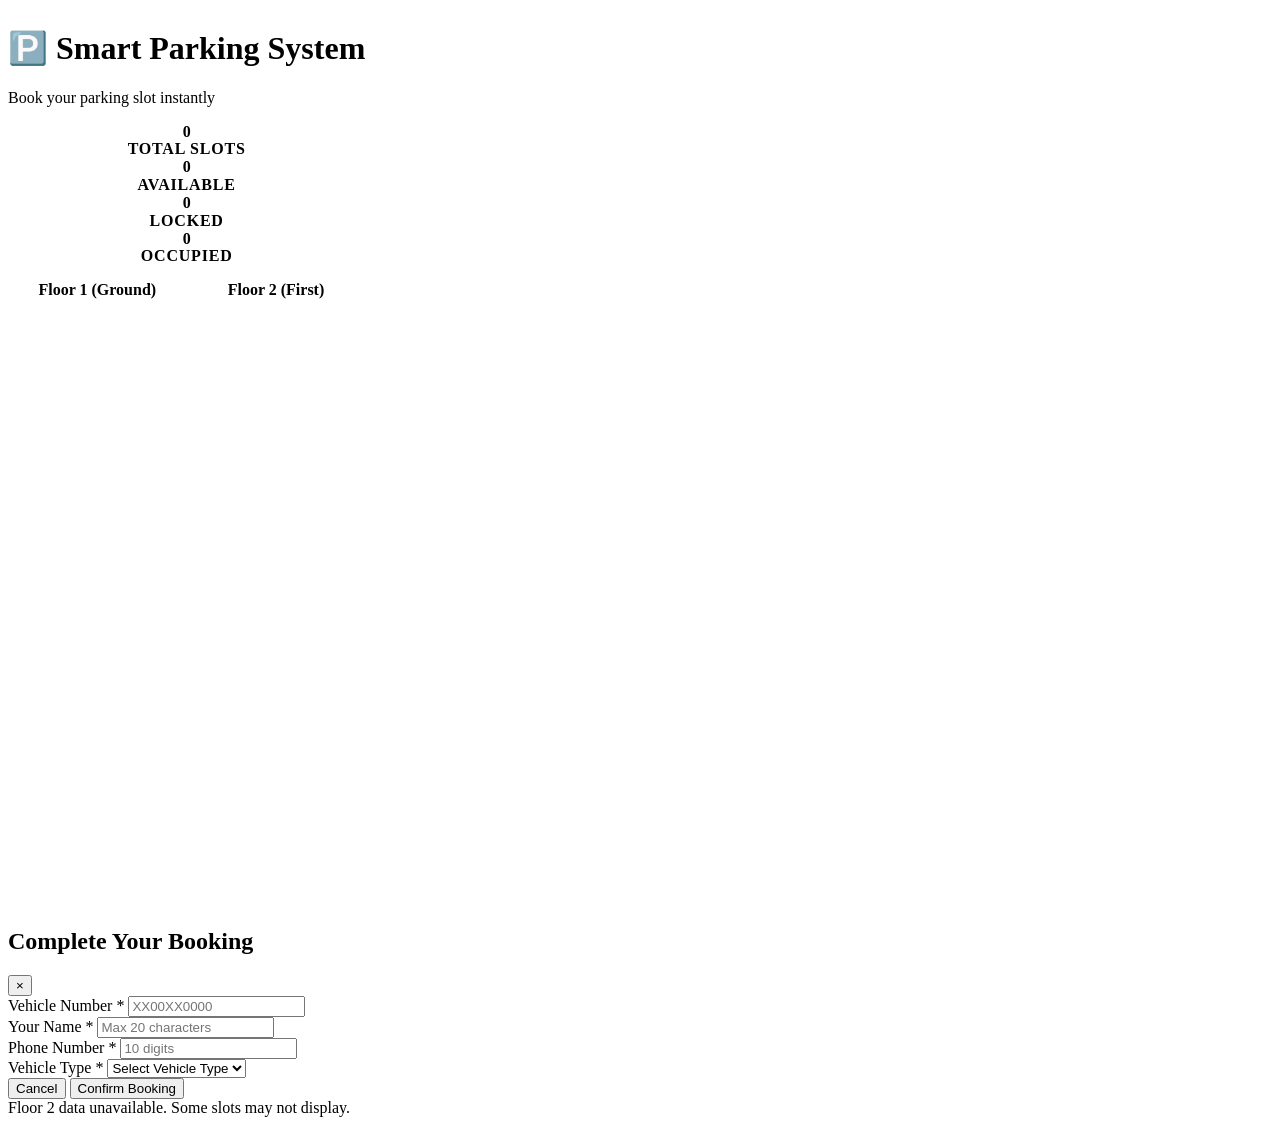
==== src/main/resources/static/index.html @ 09093481 "Feat: Added new features" ====
<!DOCTYPE html>







<html lang="en">







<head>







    <meta charset="UTF-8">







    <meta name="viewport" content="width=device-width, initial-scale=1.0">







    <title>Smart Parking System</title>







    <link rel="stylesheet" href="/styles/design-system.css">







    <style>







        /* Page-specific styles only */







        .main-container {







            display: flex;







            min-height: 100vh;







            background: var(--bg-primary);







        }







        







        .parking-grid {

            display: grid;

            grid-template-columns: repeat(auto-fit, minmax(70px, 1fr));

            gap: var(--space-2);

            padding: var(--space-4);

            background: var(--bg-secondary);

            border: 1px solid var(--border-primary);

            border-radius: var(--radius-md);

            margin-bottom: var(--space-4);

        }







        







        .parking-slot {

            aspect-ratio: 1;

            border: 1px solid var(--border-primary);

            border-radius: var(--radius-sm);

            display: flex;

            flex-direction: column;

            align-items: center;

            justify-content: center;

            cursor: pointer;

            transition: border-color var(--transition-fast);

            position: relative;

            background: var(--bg-secondary);

            padding: var(--space-1);

        }

        

        .parking-slot:hover {

            border-color: var(--accent-primary);

        }

        

        .parking-slot.available:hover {

            background: var(--bg-secondary);

        }

        

        .parking-slot.booked {

            border-color: #DC2626;

            color: #7F1D1D;

            background: #FEF2F2;

            cursor: not-allowed;

            font-weight: 600;

        }

        

        .parking-slot.booked .slot-number {

            color: #991B1B;

            font-weight: 700;

        }

        

        .parking-slot.booked .slot-status {

            color: #DC2626;

            font-weight: 600;

        }

        

        .parking-slot.locked {

            border-color: var(--badge-locked-border);

            color: var(--badge-locked-text);

            background: var(--badge-locked-bg);

            cursor: not-allowed;

        }

        

        .slot-number {

            font-size: 12px;

            font-weight: 600;

            line-height: 1;

            margin-bottom: 2px;

        }

        







        .slot-status {

            font-size: 9px;

            text-transform: uppercase;

            letter-spacing: 0.05em;

            line-height: 1;

        }







        







        .lock-timer {







            position: absolute;







            top: var(--space-1);







            right: var(--space-1);







            background: var(--status-locked-bg);







            color: var(--status-locked-text);







            padding: var(--space-1) var(--space-2);







            border-radius: var(--radius-sm);







            font-size: 10px;







            font-weight: 600;







        }







        




            border-radius: var(--radius-md);







            width: fit-content;







        }







        







        .floor-tab {







            padding: var(--space-3) var(--space-5);







            background: transparent;







            border: none;







            border-radius: var(--radius-sm);







            cursor: pointer;







            font-size: var(--font-size-sm);







            font-weight: 500;







            color: var(--text-tertiary);







            transition: var(--transition-fast);







        }







        







        .floor-tab:hover {







            color: var(--text-primary);







            background: var(--bg-secondary);







        }







        







        .floor-tab.active {

            background: var(--bg-secondary);

            color: var(--text-primary);

            border: 1px solid var(--border-secondary);

            box-shadow: var(--shadow-sm);

        }







        







        .floors-container {
            display: flex;
            gap: var(--space-8);
            margin-bottom: var(--space-6);
            padding: var(--space-2);
            background: var(--bg-tertiary);
            border-radius: var(--radius-md);
        }

        .floor-section {
            flex: 1;
        }

        .floor-title {
            text-align: center;
            margin-bottom: var(--space-4);
            color: var(--text-primary);
            font-size: var(--font-size-lg);
            font-weight: 600;
        }

        .skeleton-slot {
            aspect-ratio: 1;
            border: 1px solid var(--border-primary);
            border-radius: var(--radius-sm);
            background: linear-gradient(90deg, #f0f0f0 25%, #e0e0e0 50%, #f0f0f0 75%);
            background-size: 200% 100%;
            animation: skeleton-loading 1.5s infinite;
            display: flex;
            align-items: center;
            justify-content: center;
        }

        .skeleton-content {
            width: 60%;
            height: 8px;
            background: rgba(255, 255, 255, 0.8);
            border-radius: 4px;
        }

        @keyframes skeleton-loading {
            0% { background-position: 200% 0; }
            100% { background-position: -200% 0; }
        }

        .stats-row {





            display: grid;







            grid-template-columns: repeat(auto-fit, minmax(200px, 1fr));







            gap: var(--space-4);







            margin-bottom: var(--space-6);







        }







        







        .stat-card {







            background: var(--bg-secondary);







            border: 1px solid var(--border-primary);







            border-radius: var(--radius-md);







            padding: var(--space-6);







            text-align: center;







            transition: var(--transition-base);







            box-shadow: var(--shadow-sm);







        }







        







        .stat-card:hover {







            transform: translateY(-1px);







            box-shadow: var(--shadow-md);







        }







        







        .stat-value {







            font-size: var(--font-size-3xl);







            font-weight: 700;







            color: var(--accent-primary);







            margin-bottom: var(--space-2);







            line-height: 1.1;







        }







        







        .stat-label {







            font-size: var(--font-size-sm);







            color: var(--text-tertiary);







            text-transform: uppercase;







            letter-spacing: 0.05em;







            font-weight: 600;







        }







    </style>







</head>







<body>







    <!-- Progress Bar -->







    <div class="progress-bar" id="progressBar" style="display: none;">







        <div class="progress-bar-fill" id="progressBarFill"></div>







    </div>















    <div class="main-container">







        <!-- Main Content Area -->







        <main class="main-content-full">







            <!-- Page Header -->







            <div class="page-header">







                <h1 class="page-title">🅿️ Smart Parking System</h1>







                <p class="page-subtitle">Book your parking slot instantly</p>







            </div>















            <!-- Statistics Row -->







            <div class="stats-row">







                <div class="stat-card">







                    <div class="stat-value" id="totalSlots">200</div>







                    <div class="stat-label">Total Slots</div>







                </div>







                <div class="stat-card">







                    <div class="stat-value" id="availableSlots">0</div>







                    <div class="stat-label">Available</div>







                </div>







                <div class="stat-card">







                    <div class="stat-value" id="lockedSlots">0</div>







                    <div class="stat-label">Locked</div>







                </div>







                <div class="stat-card">







                    <div class="stat-value" id="occupiedSlots">0</div>







                    <div class="stat-label">Occupied</div>







                </div>







            </div>















            <!-- Two-Floor Layout -->
            <div class="floors-container">
                <!-- Floor 1 Section -->
                <div class="floor-section">
                    <h3 class="floor-title">Floor 1 (Ground)</h3>
                    <div class="parking-grid" id="parkingGridFloor1">
                        <!-- Parking slots will be dynamically generated -->
                    </div>
                </div>
                
                <!-- Floor 2 Section -->
                <div class="floor-section">
                    <h3 class="floor-title">Floor 2 (First)</h3>
                    <div class="parking-grid" id="parkingGridFloor2">
                        <!-- Parking slots will be dynamically generated -->
                    </div>
                </div>
            </div>


            </div>







        </main>







    </div>















    <!-- Modal Overlay -->







    <div class="modal-overlay" id="overlay">







        <div class="modal">







            <div class="modal-header">







                <h2 class="modal-title">Complete Your Booking</h2>







                <button class="modal-close" onclick="closeBookingForm()">&times;</button>







            </div>







            <div class="modal-body">







                <form id="bookingFormElement">







                    <div class="form-group">







                        <label for="vehicleNumber" class="form-label">Vehicle Number *</label>







                        <input type="text" id="vehicleNumber" name="vehicleNumber" class="form-input" placeholder="XX00XX0000" required>







                        <div class="error-message" id="vehicleNumberError"></div>







                    </div>







                    







                    <div class="form-group">







                        <label for="customerName" class="form-label">Your Name *</label>







                        <input type="text" id="customerName" name="customerName" class="form-input" placeholder="Max 20 characters" required>







                        <div class="error-message" id="customerNameError"></div>







                    </div>







                    







                    <div class="form-group">







                        <label for="phoneNumber" class="form-label">Phone Number *</label>







                        <input type="text" id="phoneNumber" name="phoneNumber" class="form-input" placeholder="10 digits" required>







                        <div class="error-message" id="phoneNumberError"></div>







                    </div>







                    







                    <div class="form-group">







                        <label for="vehicleType" class="form-label">Vehicle Type *</label>







                        <select id="vehicleType" name="vehicleType" class="form-input" required>







                            <option value="">Select Vehicle Type</option>







                            <option value="CAR">Car</option>







                            <option value="BIKE">Bike</option>







                            <option value="SUV">SUV</option>







                            <option value="VAN">Van</option>







                        </select>







                        <div class="error-message" id="vehicleTypeError"></div>







                    </div>







                </form>







            </div>







            <div class="modal-footer">







                <button type="button" class="btn btn-secondary" onclick="closeBookingForm()">Cancel</button>







                <button type="submit" class="btn btn-primary" form="bookingFormElement">Confirm Booking</button>







            </div>







        </div>







    </div>















    <!-- Notification -->







    <div class="notification" id="notification"></div>















    <script>







        class ParkingSystem {







            constructor() {







                this.currentFloor = 1;







                this.selectedSlot = null;







                this.slots = [];







                this.lockTimers = {};







                // Check if in view mode (from exit page)



                const urlParams = new URLSearchParams(window.location.search);



                this.viewMode = urlParams.get('viewMode') === 'true' || sessionStorage.getItem('fromExitPage') === 'true';







                // Clear the fromExitPage flag after reading it



                if (sessionStorage.getItem('fromExitPage') === 'true') {



                    sessionStorage.removeItem('fromExitPage');



                }















                this.init();



            }















            init() {







                // View mode banner removed - slots are now viewable without banner
                // if (this.viewMode) {
                //     this.showViewModeBanner();
                // }














                this.setupEventListeners();



                this.loadParkingSlots();



                this.startAutoRefresh();



            }















            showViewModeBanner() {



                // Create view mode banner



                const banner = document.createElement('div');



                banner.id = 'viewModeBanner';



                banner.className = 'view-mode-banner';



                banner.innerHTML = `



                    <div class="view-mode-content">



                        <i class="fas fa-eye"></i>



                        <span><strong>View Mode</strong> - You can only view slot statuses. Booking is disabled.</span>



                    </div>



                `;















                // Insert banner at the top of the page



                const mainContainer = document.querySelector('.main-container');



                if (mainContainer) {



                    mainContainer.insertBefore(banner, mainContainer.firstChild);



                }















                // Add view mode styles if not already added



                if (!document.getElementById('viewModeStyles')) {



                    const style = document.createElement('style');



                    style.id = 'viewModeStyles';



                    style.textContent = `



                        .view-mode-banner {



                            background: linear-gradient(135deg, #FEF3C7 0%, #FDE68A 100%);



                            border-bottom: 2px solid #F59E0B;



                            padding: 12px 24px;



                            position: sticky;



                            top: 0;



                            z-index: 100;



                        }



                        .view-mode-content {



                            display: flex;



                            align-items: center;



                            justify-content: center;



                            gap: 12px;



                            max-width: 1200px;



                            margin: 0 auto;



                            font-size: 14px;



                            color: #92400E;



                        }



                        .view-mode-content i {



                            font-size: 18px;



                        }



                        .btn-exit-return {



                            margin-left: auto;



                            padding: 6px 12px;



                            background: #F59E0B;



                            color: white;



                            border: none;



                            border-radius: 4px;



                            cursor: pointer;



                            font-size: 13px;



                            display: flex;



                            align-items: center;



                            gap: 6px;



                            transition: all 0.2s;



                        }



                        .btn-exit-return:hover {



                            background: #D97706;



                        }



                        .parking-slot.view-mode {



                            cursor: default !important;



                            pointer-events: none;



                        }



                        .parking-slot.view-mode::after {



                            content: '';



                            position: absolute;



                            top: 2px;



                            right: 2px;



                            width: 6px;



                            height: 6px;



                            background: #F59E0B;



                            border-radius: 50%;



                        }



                    `;



                    document.head.appendChild(style);



                }



            }















            setupEventListeners() {







                // Floor tabs







                document.querySelectorAll('.floor-tab').forEach(tab => {







                    tab.addEventListener('click', (e) => {







                        document.querySelectorAll('.floor-tab').forEach(t => t.classList.remove('active'));







                        e.target.classList.add('active');







                        this.currentFloor = parseInt(e.target.dataset.floor);







                        this.loadParkingSlots();







                    });







                });















                // Overlay click to close







                document.getElementById('overlay').addEventListener('click', (e) => {







                    if (e.target === e.currentTarget) {







                        this.closeBookingForm();







                    }







                });















                document.getElementById('bookingFormElement').addEventListener('submit', (e) => {







                    e.preventDefault();







                    this.submitBooking();







                });















                // Form validation







                ['vehicleNumber', 'customerName', 'phoneNumber'].forEach(fieldId => {







                    document.getElementById(fieldId).addEventListener('input', (e) => {







                        this.validateField(fieldId);







                    });







                });







            }











            async loadParkingSlots() {
                try {
                    this.showSkeletonLoader();
                    this.showProgressBar();

                    console.log('Loading parking slots for all floors...');
                    
                    // Load both floors with individual error handling for resilience
                    const results = await Promise.allSettled([
                        this.loadFloorData(1),
                        this.loadFloorData(2)
                    ]);

                    // Process results individually to handle partial failures
                    const floor1Data = results[0].status === 'fulfilled' ? results[0].value : [];
                    const floor2Data = results[1].status === 'fulfilled' ? results[1].value : [];

                    // Log any failures but continue with available data
                    if (results[0].status === 'rejected') {
                        console.error('Floor 1 loading failed:', results[0].reason);
                        this.showNotification('Floor 1 data unavailable. Some slots may not display.', 'warning');
                    }
                    if (results[1].status === 'rejected') {
                        console.error('Floor 2 loading failed:', results[1].reason);
                        this.showNotification('Floor 2 data unavailable. Some slots may not display.', 'warning');
                    }

                    // Combine data for statistics
                    this.slots = [...floor1Data, ...floor2Data];

                    // Render each floor separately (empty arrays will clear the grid)
                    this.renderFloor(floor1Data, 'parkingGridFloor1', 1);
                    this.renderFloor(floor2Data, 'parkingGridFloor2', 2);
                    
                    this.updateStats();
                    this.startLockTimers();

                } catch (error) {
                    console.error('Unexpected error loading parking slots:', error);
                    this.showNotification(`Error loading parking slots: ${error.message}`, 'error');
                } finally {
                    this.hideLoading();
                }
            }

            async loadFloorData(floor) {
                try {
                    const response = await fetch(`/api/parking-slots/floor/${floor}`);
                    
                    if (!response.ok) {
                        if (response.status === 429) {
                            // Rate limited - wait and retry once
                            console.log(`Rate limited for floor ${floor}, retrying...`);
                            await new Promise(resolve => setTimeout(resolve, 2000));
                            const retryResponse = await fetch(`/api/parking-slots/floor/${floor}`);
                            if (!retryResponse.ok) {
                                throw new Error(`HTTP error after retry! status: ${retryResponse.status}`);
                            }
                            return await retryResponse.json();
                        }
                        throw new Error(`HTTP error! status: ${response.status}`);
                    }

                    const data = await response.json();
                    console.log(`Floor ${floor} slots loaded:`, data.length);
                    return data;
                } catch (error) {
                    console.error(`Error loading floor ${floor}:`, error);
                    throw error;
                }
            }

            renderFloor(slots, gridId, floorNumber) {
                const grid = document.getElementById(gridId);
                if (!grid) {
                    console.error(`Grid element not found: ${gridId}`);
                    return;
                }

                grid.innerHTML = '';

                slots.forEach(slot => {
                    const slotElement = document.createElement('div');
                    slotElement.className = `parking-slot ${slot.status.toLowerCase()}`;
                    slotElement.dataset.slotId = slot.id;

                    let timerHtml = '';
                    if (slot.status === 'LOCKED' && slot.remainingLockSeconds > 0) {
                        timerHtml = `<div class="lock-timer">${Math.ceil(slot.remainingLockSeconds)}s</div>`;
                    }

                    // Only allow slot selection if NOT in view mode and slot is available
                    if (slot.status === 'AVAILABLE' && !this.viewMode) {
                        slotElement.addEventListener('click', () => this.selectSlot(slot));
                    }

                    
                    // Add view-mode class to all slots when in view mode (for visual indicator)
                    if (this.viewMode) {
                        slotElement.classList.add('view-mode');
                    }

                    // Add slot content to the slot element
                    slotElement.innerHTML = `
                        <div class="slot-id">${slot.slotId || slot.id}</div>
                        <div class="slot-status">${slot.status}</div>
                        ${timerHtml}
                    `;

                    grid.appendChild(slotElement);
                });
            }

            // Old renderParkingGrid method removed - now using renderFloor for two-floor layout

            updateStats() {





                const total = this.slots.length;







                const available = this.slots.filter(s => s.status === 'AVAILABLE').length;







                const locked = this.slots.filter(s => s.status === 'LOCKED').length;







                const occupied = this.slots.filter(s => s.status === 'OCCUPIED').length;















                document.getElementById('totalSlots').textContent = total;







                document.getElementById('availableSlots').textContent = available;







                document.getElementById('lockedSlots').textContent = locked;







                document.getElementById('occupiedSlots').textContent = occupied;







            }















            async selectSlot(slot) {







                try {







                    this.showLoading();







                    const response = await fetch(`/api/parking-slots/lock/${slot.id}`, {







                        method: 'POST'







                    });







                    if (!response.ok) {

                        const errorText = await response.text();

                        throw new Error(`HTTP error! status: ${response.status}, message: ${errorText}`);

                    }







                    const result = await response.json();















                    if (result.slotStatus === 'LOCKED') {







                        this.selectedSlot = slot;







                        this.showBookingForm();







                        this.showNotification('Slot locked! Please complete your booking within 2 minutes.', 'info');







                        







                        // Start countdown timer







                        this.startLockTimer(slot.id, 120);







                    } else {







                        this.showNotification(result.message || 'Unable to lock slot', 'error');







                    }







                    







                    this.loadParkingSlots();







                } catch (error) {







                    this.showNotification('Error locking slot', 'error');







                } finally {







                    this.hideLoading();







                }







            }








            startLockTimers() {
                // Start timers for all locked slots
                this.slots.forEach(slot => {
                    if (slot.status === 'LOCKED' && slot.remainingLockSeconds > 0) {
                        this.startLockTimer(slot.id, slot.remainingLockSeconds);
                    }
                });
            }

            startLockTimer(slotId, seconds) {







                if (this.lockTimers[slotId]) {







                    clearInterval(this.lockTimers[slotId]);







                }















                let remainingSeconds = seconds;







                this.lockTimers[slotId] = setInterval(() => {







                    remainingSeconds--;







                    const timerElement = document.querySelector(`[data-slot-id="${slotId}"] .lock-timer`);







                    if (timerElement) {







                        timerElement.textContent = `${remainingSeconds}s`;







                    }















                    if (remainingSeconds <= 0) {







                        clearInterval(this.lockTimers[slotId]);







                        delete this.lockTimers[slotId];







                        this.loadParkingSlots();







                        







                        if (this.selectedSlot && this.selectedSlot.id === slotId) {







                            this.closeBookingForm();







                            this.showNotification('Lock expired! Slot is now available.', 'info');







                        }







                    }







                }, 1000);







            }















            showBookingForm() {







                const overlay = document.getElementById('overlay');







                overlay.classList.add('open');







                document.getElementById('bookingFormElement').reset();







                this.clearValidationErrors();







            }















            closeBookingForm() {







                const overlay = document.getElementById('overlay');







                overlay.classList.remove('open');







                this.selectedSlot = null;







                this.clearValidationErrors();







            }















            validateField(fieldId) {







                const field = document.getElementById(fieldId);







                const errorElement = document.getElementById(`${fieldId}Error`);







                let isValid = true;







                let errorMessage = '';















                switch(fieldId) {







                    case 'vehicleNumber':







                        const value = field.value.toUpperCase();







                        if (!value) {







                            errorMessage = 'Vehicle number is required';







                            isValid = false;







                        } else if (!/^[A-Z]{2}[0-9]{2}[A-Z]{2}[0-9]{4}$/.test(value)) {







                            errorMessage = 'Format: XX00XX0000 (uppercase)';







                            isValid = false;







                        }







                        field.value = value;







                        break;







                    







                    case 'customerName':







                        if (!field.value) {







                            errorMessage = 'Name is required';







                            isValid = false;







                        } else if (field.value.length > 20) {







                            errorMessage = 'Maximum 20 characters';







                            isValid = false;







                        } else if (!/^[A-Za-z\s]+$/.test(field.value)) {







                            errorMessage = 'Only alphabets allowed';







                            isValid = false;







                        }







                        break;







                    







                    case 'phoneNumber':







                        if (!field.value) {







                            errorMessage = 'Phone number is required';







                            isValid = false;







                        } else if (!/^[0-9]{10}$/.test(field.value)) {







                            errorMessage = 'Exactly 10 digits required';







                            isValid = false;







                        }







                        break;







                }















                if (isValid) {







                    field.classList.remove('error');







                    errorElement.textContent = '';







                } else {







                    field.classList.add('error');







                    errorElement.textContent = errorMessage;







                }















                return isValid;







            }











            clearValidationErrors() {
                ['vehicleNumber', 'customerName', 'phoneNumber', 'vehicleType'].forEach(fieldId => {
                    document.getElementById(fieldId).classList.remove('error');
                    document.getElementById(`${fieldId}Error`).textContent = '';
                });


            }















            async submitBooking() {







                if (!this.validateForm()) {







                    return;







                }















                // Check if selected slot exists







                if (!this.selectedSlot || !this.selectedSlot.id) {







                    this.showNotification('No slot selected. Please select a slot first.', 'error');







                    return;







                }















                // Preserve slot data for the booking process







                const slotData = { ...this.selectedSlot };















                const bookingData = {







                    slotId: slotData.id,







                    vehicleNumber: document.getElementById('vehicleNumber').value.toUpperCase(),







                    customerName: document.getElementById('customerName').value,







                    phoneNumber: document.getElementById('phoneNumber').value,







                    vehicleType: document.getElementById('vehicleType').value







                };















                try {







                    this.showLoading();







                    console.log('Submitting booking:', bookingData);







                    const response = await fetch('/api/parking-slots/book', {







                        method: 'POST',







                        headers: {







                            'Content-Type': 'application/json'







                        },







                        body: JSON.stringify(bookingData)







                    });















                    console.log('Booking response status:', response.status);

                    

                    if (!response.ok) {

                        throw new Error(`HTTP error! status: ${response.status}`);

                    }

                    

                    const result = await response.json();







                    console.log('Booking result:', result);















                    if (result.bookingCode) {







                        this.showNotification(`Booking confirmed! Slot ${result.slotIdString || result.slotNumber} booked successfully.`, 'success', result.bookingCode, true);







                        this.closeBookingForm();

                        

                        // Notify exit page about new booking

                        this.notifyExitPage(result);

                        

                        // Reload slots to show updated status

                        try {

                            await this.loadParkingSlots();

                        } catch (loadError) {

                            console.warn('Error reloading slots after booking:', loadError);

                            // Don't show error to user since booking was successful

                        }







                        







                        // Clear lock timer







                        if (this.lockTimers[slotData.id]) {







                            clearInterval(this.lockTimers[slotData.id]);







                            delete this.lockTimers[slotData.id];







                        }







                    } else {







                        this.showNotification(result.message || 'Booking failed', 'error');







                    }







                } catch (error) {







                    console.error('Error submitting booking:', error);







                    this.showNotification(`Error submitting booking: ${error.message}`, 'error');







                } finally {







                    this.hideLoading();







                }







            }















            notifyExitPage(bookingResult) {

                // Send notification to exit page about new booking

                try {

                    const message = {

                        type: 'new_booking',

                        timestamp: Date.now(),

                        data: {

                            bookingCode: bookingResult.bookingCode,

                            vehicleNumber: bookingResult.vehicleNumber,

                            customerName: bookingResult.customerName,

                            slotNumber: bookingResult.slotNumber,

                            entryTime: bookingResult.entryTime

                        }

                    };

                    

                    // Use BroadcastChannel for real-time communication

                    const channel = new BroadcastChannel('parking_updates');

                    channel.postMessage(message);

                    channel.close();

                    console.log('Notified exit page about new booking:', message);

                    

                    // Also set localStorage as fallback

                    localStorage.setItem('newBooking', JSON.stringify({

                        ...message,

                        timestamp: Date.now()

                    }));

                    

                } catch (error) {

                    console.log('BroadcastChannel not supported, using localStorage only');

                    // Fallback to localStorage only

                    localStorage.setItem('newBooking', JSON.stringify({

                        type: 'new_booking',

                        timestamp: Date.now(),

                        data: {

                            bookingCode: bookingResult.bookingCode,

                            vehicleNumber: bookingResult.vehicleNumber,

                            customerName: bookingResult.customerName,

                            slotNumber: bookingResult.slotNumber,

                            entryTime: bookingResult.entryTime

                        }

                    }));

                }

            }















            validateForm() {







                const fields = ['vehicleNumber', 'customerName', 'phoneNumber'];







                let isValid = true;















                fields.forEach(fieldId => {







                    if (!this.validateField(fieldId)) {







                        isValid = false;







                    }







                });















                const vehicleType = document.getElementById('vehicleType').value;







                if (!vehicleType) {







                    document.getElementById('vehicleTypeError').textContent = 'Please select vehicle type';







                    isValid = false;







                } else {







                    document.getElementById('vehicleTypeError').textContent = '';







                }















                return isValid;







            }















            showNotification(message, type, bookingId = null, persistent = false) {







                const notification = document.getElementById('notification');







                







                if (type === 'success' && bookingId) {







                    notification.innerHTML = `







                        <div>${message}</div>







                        <div style="margin-top: 10px; display: flex; gap: 10px; align-items: center;">







                            <button onclick="window.downloadReceipt('${bookingId}')" style="padding: 8px 16px; background: #28a745; color: white; border: none; border-radius: 4px; cursor: pointer;">







                                📄 Download Receipt







                            </button>







                            ${persistent ? '<button onclick="window.closeNotification()" style="padding: 8px 16px; background: #dc3545; color: white; border: none; border-radius: 4px; cursor: pointer;">✖ Close</button>' : ''}







                        </div>







                    `;







                } else {







                    notification.innerHTML = `







                        <div>${message}</div>







                        ${persistent ? '<button class="close-notification-btn" style="margin-top: 10px; padding: 8px 16px; background: #dc3545; color: white; border: none; border-radius: 4px; cursor: pointer;">✖ Close</button>' : ''}







                    `;







                }







                







                notification.className = `notification ${type}`;







                notification.classList.add('show');
                
                // Add event listener for close button if present
                const closeBtn = notification.querySelector('.close-notification-btn');
                if (closeBtn) {
                    closeBtn.addEventListener('click', () => window.closeNotification());
                }







                







                // Only auto-hide if not persistent







                if (!persistent) {







                    setTimeout(() => {







                        notification.classList.remove('show');







                    }, 8000);







                }







            }















            showSkeletonLoader() {
                const grid1 = document.getElementById('parkingGridFloor1');
                const grid2 = document.getElementById('parkingGridFloor2');
                
                if (grid1) grid1.innerHTML = '';
                if (grid2) grid2.innerHTML = '';
                
                // Add skeleton loading animation for both floors
                [grid1, grid2].forEach(grid => {
                    if (grid) {
                        for (let i = 0; i < 10; i++) {
                            const skeleton = document.createElement('div');
                            skeleton.className = 'skeleton-slot';
                            skeleton.innerHTML = '<div class="skeleton-content"></div>';
                            grid.appendChild(skeleton);
                        }
                    }
                });


            }







            







            showProgressBar() {







                const progressBar = document.getElementById('progressBar');







                const progressFill = document.getElementById('progressBarFill');







                







                progressBar.style.display = 'block';







                progressFill.style.width = '0%';







                







                // Simulate progress







                let progress = 0;







                const interval = setInterval(() => {







                    progress += 10;







                    progressFill.style.width = progress + '%';







                    







                    if (progress >= 100) {







                        clearInterval(interval);







                    }







                }, 100);







            }







            







            hideProgressBar() {







                const progressBar = document.getElementById('progressBar');







                progressBar.style.display = 'none';







            }















            showLoading() {







                this.showSkeletonLoader();







                this.showProgressBar();







            }















            hideLoading() {







                this.hideProgressBar();







            }















            startAutoRefresh() {







                setInterval(() => {







                    this.loadParkingSlots();







                }, 10000); // Increased from 5 seconds to 10 seconds







            }







        }















        // Global functions







        window.downloadReceipt = function(bookingCode) {







            const link = document.createElement('a');







            link.href = `/receipt/download/${bookingCode}`;







            link.download = `receipt_${bookingCode}.txt`;







            document.body.appendChild(link);







            link.click();







            document.body.removeChild(link);







        };















        window.closeNotification = function() {







            const notification = document.getElementById('notification');







            notification.classList.remove('show');







        };















        // Initialize the parking system when DOM is loaded







        document.addEventListener('DOMContentLoaded', () => {







            window.parkingSystem = new ParkingSystem();







        });















        // Global function for modal close







        window.closeBookingForm = function() {







            if (window.parkingSystem) {







                window.parkingSystem.closeBookingForm();







            }







        }







    </script>







</body>







</html>
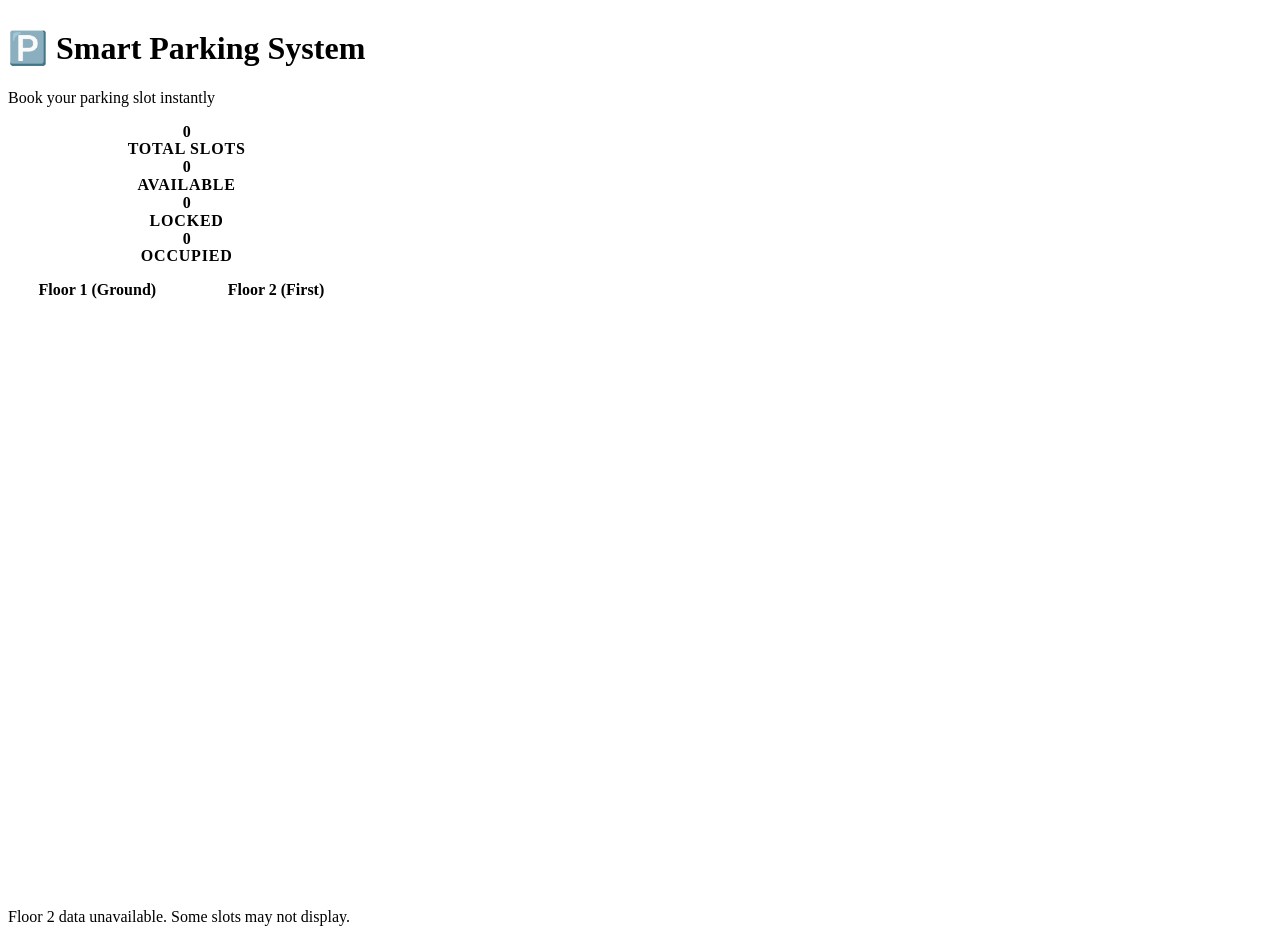
==== commit 697fcab6: "Scaled slots to 300" ====
--- a/src/main/resources/static/index.html
+++ b/src/main/resources/static/index.html
@@ -1,586 +1,115 @@
 <!DOCTYPE html>
-
-
-
-
-
-
-
 <html lang="en">
-
-
-
-
-
-
-
 <head>
-
-
-
-
-
-
-
     <meta charset="UTF-8">
-
-
-
-
-
-
-
     <meta name="viewport" content="width=device-width, initial-scale=1.0">
-
-
-
-
-
-
-
     <title>Smart Parking System</title>
-
-
-
-
-
-
-
     <link rel="stylesheet" href="/styles/design-system.css">
-
-
-
-
-
-
-
     <style>
-
-
-
-
-
-
-
         /* Page-specific styles only */
-
-
-
-
-
-
-
         .main-container {
-
-
-
-
-
-
-
             display: flex;
-
-
-
-
-
-
-
             min-height: 100vh;
-
-
-
-
-
-
-
             background: var(--bg-primary);
-
-
-
-
-
-
-
-        }
-
-
-
-
-
-
-
-        
-
-
-
-
-
-
-
+        }
         .parking-grid {
-
             display: grid;
-
             grid-template-columns: repeat(auto-fit, minmax(70px, 1fr));
-
             gap: var(--space-2);
-
             padding: var(--space-4);
-
             background: var(--bg-secondary);
-
             border: 1px solid var(--border-primary);
-
             border-radius: var(--radius-md);
-
             margin-bottom: var(--space-4);
-
-        }
-
-
-
-
-
-
-
-        
-
-
-
-
-
-
-
+        }
         .parking-slot {
-
             aspect-ratio: 1;
-
             border: 1px solid var(--border-primary);
-
             border-radius: var(--radius-sm);
-
             display: flex;
-
             flex-direction: column;
-
             align-items: center;
-
             justify-content: center;
-
             cursor: pointer;
-
             transition: border-color var(--transition-fast);
-
             position: relative;
-
             background: var(--bg-secondary);
-
             padding: var(--space-1);
-
-        }
-
-        
-
+        }
         .parking-slot:hover {
-
             border-color: var(--accent-primary);
-
-        }
-
-        
-
+        }
         .parking-slot.available:hover {
-
             background: var(--bg-secondary);
-
-        }
-
-        
-
+        }
         .parking-slot.booked {
-
             border-color: #DC2626;
-
             color: #7F1D1D;
-
             background: #FEF2F2;
-
             cursor: not-allowed;
-
             font-weight: 600;
-
-        }
-
-        
-
+        }
         .parking-slot.booked .slot-number {
-
             color: #991B1B;
-
             font-weight: 700;
-
-        }
-
-        
-
+        }
         .parking-slot.booked .slot-status {
-
             color: #DC2626;
-
             font-weight: 600;
-
-        }
-
-        
-
+        }
         .parking-slot.locked {
-
             border-color: var(--badge-locked-border);
-
             color: var(--badge-locked-text);
-
             background: var(--badge-locked-bg);
-
             cursor: not-allowed;
-
-        }
-
-        
-
+        }
         .slot-number {
-
             font-size: 12px;
-
             font-weight: 600;
-
             line-height: 1;
-
             margin-bottom: 2px;
-
-        }
-
-        
-
-
-
-
-
-
-
+        }
         .slot-status {
-
             font-size: 9px;
-
             text-transform: uppercase;
-
             letter-spacing: 0.05em;
-
             line-height: 1;
-
-        }
-
-
-
-
-
-
-
-        
-
-
-
-
-
-
-
+        }
         .lock-timer {
-
-
-
-
-
-
-
             position: absolute;
-
-
-
-
-
-
-
             top: var(--space-1);
-
-
-
-
-
-
-
             right: var(--space-1);
-
-
-
-
-
-
-
             background: var(--status-locked-bg);
-
-
-
-
-
-
-
             color: var(--status-locked-text);
-
-
-
-
-
-
-
             padding: var(--space-1) var(--space-2);
-
-
-
-
-
-
-
             border-radius: var(--radius-sm);
-
-
-
-
-
-
-
             font-size: 10px;
-
-
-
-
-
-
-
             font-weight: 600;
-
-
-
-
-
-
-
-        }
-
-
-
-
-
-
-
-        
-
-
-
-
+        }
             border-radius: var(--radius-md);
-
-
-
-
-
-
-
             width: fit-content;
-
-
-
-
-
-
-
-        }
-
-
-
-
-
-
-
-        
-
-
-
-
-
-
-
+        }
         .floor-tab {
-
-
-
-
-
-
-
             padding: var(--space-3) var(--space-5);
-
-
-
-
-
-
-
             background: transparent;
-
-
-
-
-
-
-
             border: none;
-
-
-
-
-
-
-
             border-radius: var(--radius-sm);
-
-
-
-
-
-
-
             cursor: pointer;
-
-
-
-
-
-
-
             font-size: var(--font-size-sm);
-
-
-
-
-
-
-
             font-weight: 500;
-
-
-
-
-
-
-
             color: var(--text-tertiary);
-
-
-
-
-
-
-
             transition: var(--transition-fast);
-
-
-
-
-
-
-
-        }
-
-
-
-
-
-
-
-        
-
-
-
-
-
-
-
+        }
         .floor-tab:hover {
-
-
-
-
-
-
-
             color: var(--text-primary);
-
-
-
-
-
-
-
             background: var(--bg-secondary);
-
-
-
-
-
-
-
-        }
-
-
-
-
-
-
-
-        
-
-
-
-
-
-
-
+        }
         .floor-tab.active {
-
             background: var(--bg-secondary);
-
             color: var(--text-primary);
-
             border: 1px solid var(--border-secondary);
-
             box-shadow: var(--shadow-sm);
-
-        }
-
-
-
-
-
-
-
-        
-
-
-
-
-
-
-
+        }
         .floors-container {
             display: flex;
             gap: var(--space-8);
@@ -589,11 +118,9 @@
             background: var(--bg-tertiary);
             border-radius: var(--radius-md);
         }
-
         .floor-section {
             flex: 1;
         }
-
         .floor-title {
             text-align: center;
             margin-bottom: var(--space-4);
@@ -601,7 +128,6 @@
             font-size: var(--font-size-lg);
             font-weight: 600;
         }
-
         .skeleton-slot {
             aspect-ratio: 1;
             border: 1px solid var(--border-primary);
@@ -613,609 +139,83 @@
             align-items: center;
             justify-content: center;
         }
-
         .skeleton-content {
             width: 60%;
             height: 8px;
             background: rgba(255, 255, 255, 0.8);
             border-radius: 4px;
         }
-
         @keyframes skeleton-loading {
             0% { background-position: 200% 0; }
             100% { background-position: -200% 0; }
         }
-
         .stats-row {
-
-
-
-
-
             display: grid;
-
-
-
-
-
-
-
             grid-template-columns: repeat(auto-fit, minmax(200px, 1fr));
-
-
-
-
-
-
-
             gap: var(--space-4);
-
-
-
-
-
-
-
             margin-bottom: var(--space-6);
-
-
-
-
-
-
-
-        }
-
-
-
-
-
-
-
-        
-
-
-
-
-
-
-
+        }
         .stat-card {
-
-
-
-
-
-
-
             background: var(--bg-secondary);
-
-
-
-
-
-
-
             border: 1px solid var(--border-primary);
-
-
-
-
-
-
-
             border-radius: var(--radius-md);
-
-
-
-
-
-
-
             padding: var(--space-6);
-
-
-
-
-
-
-
             text-align: center;
-
-
-
-
-
-
-
             transition: var(--transition-base);
-
-
-
-
-
-
-
             box-shadow: var(--shadow-sm);
-
-
-
-
-
-
-
-        }
-
-
-
-
-
-
-
-        
-
-
-
-
-
-
-
+        }
         .stat-card:hover {
-
-
-
-
-
-
-
             transform: translateY(-1px);
-
-
-
-
-
-
-
             box-shadow: var(--shadow-md);
-
-
-
-
-
-
-
-        }
-
-
-
-
-
-
-
-        
-
-
-
-
-
-
-
+        }
         .stat-value {
-
-
-
-
-
-
-
             font-size: var(--font-size-3xl);
-
-
-
-
-
-
-
             font-weight: 700;
-
-
-
-
-
-
-
             color: var(--accent-primary);
-
-
-
-
-
-
-
             margin-bottom: var(--space-2);
-
-
-
-
-
-
-
             line-height: 1.1;
-
-
-
-
-
-
-
-        }
-
-
-
-
-
-
-
-        
-
-
-
-
-
-
-
+        }
         .stat-label {
-
-
-
-
-
-
-
             font-size: var(--font-size-sm);
-
-
-
-
-
-
-
             color: var(--text-tertiary);
-
-
-
-
-
-
-
             text-transform: uppercase;
-
-
-
-
-
-
-
             letter-spacing: 0.05em;
-
-
-
-
-
-
-
             font-weight: 600;
-
-
-
-
-
-
-
-        }
-
-
-
-
-
-
-
+        }
     </style>
-
-
-
-
-
-
-
 </head>
-
-
-
-
-
-
-
 <body>
-
-
-
-
-
-
-
     <!-- Progress Bar -->
-
-
-
-
-
-
-
     <div class="progress-bar" id="progressBar" style="display: none;">
-
-
-
-
-
-
-
         <div class="progress-bar-fill" id="progressBarFill"></div>
-
-
-
-
-
-
-
     </div>
-
-
-
-
-
-
-
-
-
-
-
-
-
-
-
     <div class="main-container">
-
-
-
-
-
-
-
         <!-- Main Content Area -->
-
-
-
-
-
-
-
         <main class="main-content-full">
-
-
-
-
-
-
-
             <!-- Page Header -->
-
-
-
-
-
-
-
             <div class="page-header">
-
-
-
-
-
-
-
                 <h1 class="page-title">🅿️ Smart Parking System</h1>
-
-
-
-
-
-
-
                 <p class="page-subtitle">Book your parking slot instantly</p>
-
-
-
-
-
-
-
             </div>
-
-
-
-
-
-
-
-
-
-
-
-
-
-
-
             <!-- Statistics Row -->
-
-
-
-
-
-
-
             <div class="stats-row">
-
-
-
-
-
-
-
                 <div class="stat-card">
-
-
-
-
-
-
-
                     <div class="stat-value" id="totalSlots">200</div>
-
-
-
-
-
-
-
                     <div class="stat-label">Total Slots</div>
-
-
-
-
-
-
-
                 </div>
-
-
-
-
-
-
-
                 <div class="stat-card">
-
-
-
-
-
-
-
                     <div class="stat-value" id="availableSlots">0</div>
-
-
-
-
-
-
-
                     <div class="stat-label">Available</div>
-
-
-
-
-
-
-
                 </div>
-
-
-
-
-
-
-
                 <div class="stat-card">
-
-
-
-
-
-
-
                     <div class="stat-value" id="lockedSlots">0</div>
-
-
-
-
-
-
-
                     <div class="stat-label">Locked</div>
-
-
-
-
-
-
-
                 </div>
-
-
-
-
-
-
-
                 <div class="stat-card">
-
-
-
-
-
-
-
                     <div class="stat-value" id="occupiedSlots">0</div>
-
-
-
-
-
-
-
                     <div class="stat-label">Occupied</div>
-
-
-
-
-
-
-
                 </div>
-
-
-
-
-
-
-
             </div>
-
-
-
-
-
-
-
-
-
-
-
-
-
-
-
             <!-- Two-Floor Layout -->
             <div class="floors-container">
                 <!-- Floor 1 Section -->
@@ -1225,7 +225,6 @@
                         <!-- Parking slots will be dynamically generated -->
                     </div>
                 </div>
-                
                 <!-- Floor 2 Section -->
                 <div class="floor-section">
                     <h3 class="floor-title">Floor 2 (First)</h3>
@@ -1234,1219 +233,140 @@
                     </div>
                 </div>
             </div>
-
-
             </div>
-
-
-
-
-
-
-
         </main>
-
-
-
-
-
-
-
     </div>
-
-
-
-
-
-
-
-
-
-
-
-
-
-
-
     <!-- Modal Overlay -->
-
-
-
-
-
-
-
-    <div class="modal-overlay" id="overlay">
-
-
-
-
-
-
-
-        <div class="modal">
-
-
-
-
-
-
-
-            <div class="modal-header">
-
-
-
-
-
-
-
-                <h2 class="modal-title">Complete Your Booking</h2>
-
-
-
-
-
-
-
-                <button class="modal-close" onclick="closeBookingForm()">&times;</button>
-
-
-
-
-
-
-
-            </div>
-
-
-
-
-
-
-
-            <div class="modal-body">
-
-
-
-
-
-
-
-                <form id="bookingFormElement">
-
-
-
-
-
-
-
-                    <div class="form-group">
-
-
-
-
-
-
-
-                        <label for="vehicleNumber" class="form-label">Vehicle Number *</label>
-
-
-
-
-
-
-
-                        <input type="text" id="vehicleNumber" name="vehicleNumber" class="form-input" placeholder="XX00XX0000" required>
-
-
-
-
-
-
-
-                        <div class="error-message" id="vehicleNumberError"></div>
-
-
-
-
-
-
-
-                    </div>
-
-
-
-
-
-
-
-                    
-
-
-
-
-
-
-
-                    <div class="form-group">
-
-
-
-
-
-
-
-                        <label for="customerName" class="form-label">Your Name *</label>
-
-
-
-
-
-
-
-                        <input type="text" id="customerName" name="customerName" class="form-input" placeholder="Max 20 characters" required>
-
-
-
-
-
-
-
-                        <div class="error-message" id="customerNameError"></div>
-
-
-
-
-
-
-
-                    </div>
-
-
-
-
-
-
-
-                    
-
-
-
-
-
-
-
-                    <div class="form-group">
-
-
-
-
-
-
-
-                        <label for="phoneNumber" class="form-label">Phone Number *</label>
-
-
-
-
-
-
-
-                        <input type="text" id="phoneNumber" name="phoneNumber" class="form-input" placeholder="10 digits" required>
-
-
-
-
-
-
-
-                        <div class="error-message" id="phoneNumberError"></div>
-
-
-
-
-
-
-
-                    </div>
-
-
-
-
-
-
-
-                    
-
-
-
-
-
-
-
-                    <div class="form-group">
-
-
-
-
-
-
-
-                        <label for="vehicleType" class="form-label">Vehicle Type *</label>
-
-
-
-
-
-
-
-                        <select id="vehicleType" name="vehicleType" class="form-input" required>
-
-
-
-
-
-
-
-                            <option value="">Select Vehicle Type</option>
-
-
-
-
-
-
-
-                            <option value="CAR">Car</option>
-
-
-
-
-
-
-
-                            <option value="BIKE">Bike</option>
-
-
-
-
-
-
-
-                            <option value="SUV">SUV</option>
-
-
-
-
-
-
-
-                            <option value="VAN">Van</option>
-
-
-
-
-
-
-
-                        </select>
-
-
-
-
-
-
-
-                        <div class="error-message" id="vehicleTypeError"></div>
-
-
-
-
-
-
-
-                    </div>
-
-
-
-
-
-
-
-                </form>
-
-
-
-
-
-
-
-            </div>
-
-
-
-
-
-
-
-            <div class="modal-footer">
-
-
-
-
-
-
-
-                <button type="button" class="btn btn-secondary" onclick="closeBookingForm()">Cancel</button>
-
-
-
-
-
-
-
-                <button type="submit" class="btn btn-primary" form="bookingFormElement">Confirm Booking</button>
-
-
-
-
-
-
-
-            </div>
-
-
-
-
-
-
-
-        </div>
-
-
-
-
-
-
-
-    </div>
-
-
-
-
-
-
-
-
-
-
-
-
-
-
-
+    <!-- Booking modal removed - index.html is view-only -->
     <!-- Notification -->
-
-
-
-
-
-
-
     <div class="notification" id="notification"></div>
-
-
-
-
-
-
-
-
-
-
-
-
-
-
-
     <script>
-
-
-
-
-
-
-
         class ParkingSystem {
-
-
-
-
-
-
-
             constructor() {
-
-
-
-
-
-
-
                 this.currentFloor = 1;
-
-
-
-
-
-
-
                 this.selectedSlot = null;
-
-
-
-
-
-
-
                 this.slots = [];
-
-
-
-
-
-
-
                 this.lockTimers = {};
-
-
-
-
-
-
-
                 // Check if in view mode (from exit page)
-
-
-
                 const urlParams = new URLSearchParams(window.location.search);
-
-
-
                 this.viewMode = urlParams.get('viewMode') === 'true' || sessionStorage.getItem('fromExitPage') === 'true';
-
-
-
-
-
-
-
                 // Clear the fromExitPage flag after reading it
-
-
-
                 if (sessionStorage.getItem('fromExitPage') === 'true') {
-
-
-
                     sessionStorage.removeItem('fromExitPage');
-
-
-
-                }
-
-
-
-
-
-
-
-
-
-
-
-
-
-
-
+                }
                 this.init();
-
-
-
-            }
-
-
-
-
-
-
-
-
-
-
-
-
-
-
-
+            }
             init() {
-
-
-
-
-
-
-
                 // View mode banner removed - slots are now viewable without banner
                 // if (this.viewMode) {
                 //     this.showViewModeBanner();
                 // }
-
-
-
-
-
-
-
-
-
-
-
-
-
-
                 this.setupEventListeners();
-
-
-
                 this.loadParkingSlots();
-
-
-
                 this.startAutoRefresh();
-
-
-
-            }
-
-
-
-
-
-
-
-
-
-
-
-
-
-
-
+            }
             showViewModeBanner() {
-
-
-
                 // Create view mode banner
-
-
-
                 const banner = document.createElement('div');
-
-
-
                 banner.id = 'viewModeBanner';
-
-
-
                 banner.className = 'view-mode-banner';
-
-
-
                 banner.innerHTML = `
-
-
-
                     <div class="view-mode-content">
-
-
-
                         <i class="fas fa-eye"></i>
-
-
-
                         <span><strong>View Mode</strong> - You can only view slot statuses. Booking is disabled.</span>
-
-
-
                     </div>
-
-
-
                 `;
-
-
-
-
-
-
-
-
-
-
-
-
-
-
-
                 // Insert banner at the top of the page
-
-
-
                 const mainContainer = document.querySelector('.main-container');
-
-
-
                 if (mainContainer) {
-
-
-
                     mainContainer.insertBefore(banner, mainContainer.firstChild);
-
-
-
-                }
-
-
-
-
-
-
-
-
-
-
-
-
-
-
-
+                }
                 // Add view mode styles if not already added
-
-
-
                 if (!document.getElementById('viewModeStyles')) {
-
-
-
                     const style = document.createElement('style');
-
-
-
                     style.id = 'viewModeStyles';
-
-
-
                     style.textContent = `
-
-
-
                         .view-mode-banner {
-
-
-
                             background: linear-gradient(135deg, #FEF3C7 0%, #FDE68A 100%);
-
-
-
                             border-bottom: 2px solid #F59E0B;
-
-
-
                             padding: 12px 24px;
-
-
-
                             position: sticky;
-
-
-
                             top: 0;
-
-
-
                             z-index: 100;
-
-
-
-                        }
-
-
-
+                        }
                         .view-mode-content {
-
-
-
                             display: flex;
-
-
-
                             align-items: center;
-
-
-
                             justify-content: center;
-
-
-
                             gap: 12px;
-
-
-
                             max-width: 1200px;
-
-
-
                             margin: 0 auto;
-
-
-
                             font-size: 14px;
-
-
-
                             color: #92400E;
-
-
-
-                        }
-
-
-
+                        }
                         .view-mode-content i {
-
-
-
                             font-size: 18px;
-
-
-
-                        }
-
-
-
+                        }
                         .btn-exit-return {
-
-
-
                             margin-left: auto;
-
-
-
                             padding: 6px 12px;
-
-
-
                             background: #F59E0B;
-
-
-
                             color: white;
-
-
-
                             border: none;
-
-
-
                             border-radius: 4px;
-
-
-
                             cursor: pointer;
-
-
-
                             font-size: 13px;
-
-
-
                             display: flex;
-
-
-
                             align-items: center;
-
-
-
                             gap: 6px;
-
-
-
                             transition: all 0.2s;
-
-
-
-                        }
-
-
-
+                        }
                         .btn-exit-return:hover {
-
-
-
                             background: #D97706;
-
-
-
-                        }
-
-
-
+                        }
                         .parking-slot.view-mode {
-
-
-
                             cursor: default !important;
-
-
-
                             pointer-events: none;
-
-
-
-                        }
-
-
-
+                        }
                         .parking-slot.view-mode::after {
-
-
-
                             content: '';
-
-
-
                             position: absolute;
-
-
-
                             top: 2px;
-
-
-
                             right: 2px;
-
-
-
                             width: 6px;
-
-
-
                             height: 6px;
-
-
-
                             background: #F59E0B;
-
-
-
                             border-radius: 50%;
-
-
-
-                        }
-
-
-
+                        }
                     `;
-
-
-
                     document.head.appendChild(style);
-
-
-
-                }
-
-
-
-            }
-
-
-
-
-
-
-
-
-
-
-
-
-
-
-
+                }
+            }
             setupEventListeners() {
-
-
-
-
-
-
-
                 // Floor tabs
-
-
-
-
-
-
-
                 document.querySelectorAll('.floor-tab').forEach(tab => {
-
-
-
-
-
-
-
                     tab.addEventListener('click', (e) => {
-
-
-
-
-
-
-
                         document.querySelectorAll('.floor-tab').forEach(t => t.classList.remove('active'));
-
-
-
-
-
-
-
                         e.target.classList.add('active');
-
-
-
-
-
-
-
                         this.currentFloor = parseInt(e.target.dataset.floor);
-
-
-
-
-
-
-
                         this.loadParkingSlots();
-
-
-
-
-
-
-
                     });
-
-
-
-
-
-
-
                 });
-
-
-
-
-
-
-
-
-
-
-
-
-
-
-
-                // Overlay click to close
-
-
-
-
-
-
-
-                document.getElementById('overlay').addEventListener('click', (e) => {
-
-
-
-
-
-
-
-                    if (e.target === e.currentTarget) {
-
-
-
-
-
-
-
-                        this.closeBookingForm();
-
-
-
-
-
-
-
-                    }
-
-
-
-
-
-
-
-                });
-
-
-
-
-
-
-
-
-
-
-
-
-
-
-
-                document.getElementById('bookingFormElement').addEventListener('submit', (e) => {
-
-
-
-
-
-
-
-                    e.preventDefault();
-
-
-
-
-
-
-
-                    this.submitBooking();
-
-
-
-
-
-
-
-                });
-
-
-
-
-
-
-
-
-
-
-
-
-
-
-
-                // Form validation
-
-
-
-
-
-
-
-                ['vehicleNumber', 'customerName', 'phoneNumber'].forEach(fieldId => {
-
-
-
-
-
-
-
-                    document.getElementById(fieldId).addEventListener('input', (e) => {
-
-
-
-
-
-
-
-                        this.validateField(fieldId);
-
-
-
-
-
-
-
-                    });
-
-
-
-
-
-
-
-                });
-
-
-
-
-
-
-
-            }
-
-
-
-
-
-
-
-
-
-
-
+                // Booking event listeners removed - index.html is view-only
+            }
             async loadParkingSlots() {
                 try {
                     this.showSkeletonLoader();
                     this.showProgressBar();
-
                     console.log('Loading parking slots for all floors...');
-                    
                     // Load both floors with individual error handling for resilience
                     const results = await Promise.allSettled([
                         this.loadFloorData(1),
                         this.loadFloorData(2)
                     ]);
-
                     // Process results individually to handle partial failures
                     const floor1Data = results[0].status === 'fulfilled' ? results[0].value : [];
                     const floor2Data = results[1].status === 'fulfilled' ? results[1].value : [];
-
                     // Log any failures but continue with available data
                     if (results[0].status === 'rejected') {
                         console.error('Floor 1 loading failed:', results[0].reason);
@@ -2456,17 +376,13 @@
                         console.error('Floor 2 loading failed:', results[1].reason);
                         this.showNotification('Floor 2 data unavailable. Some slots may not display.', 'warning');
                     }
-
                     // Combine data for statistics
                     this.slots = [...floor1Data, ...floor2Data];
-
                     // Render each floor separately (empty arrays will clear the grid)
                     this.renderFloor(floor1Data, 'parkingGridFloor1', 1);
                     this.renderFloor(floor2Data, 'parkingGridFloor2', 2);
-                    
                     this.updateStats();
                     this.startLockTimers();
-
                 } catch (error) {
                     console.error('Unexpected error loading parking slots:', error);
                     this.showNotification(`Error loading parking slots: ${error.message}`, 'error');
@@ -2474,11 +390,9 @@
                     this.hideLoading();
                 }
             }
-
             async loadFloorData(floor) {
                 try {
                     const response = await fetch(`/api/parking-slots/floor/${floor}`);
-                    
                     if (!response.ok) {
                         if (response.status === 429) {
                             // Rate limited - wait and retry once
@@ -2492,7 +406,6 @@
                         }
                         throw new Error(`HTTP error! status: ${response.status}`);
                     }
-
                     const data = await response.json();
                     console.log(`Floor ${floor} slots loaded:`, data.length);
                     return data;
@@ -2501,367 +414,45 @@
                     throw error;
                 }
             }
-
             renderFloor(slots, gridId, floorNumber) {
                 const grid = document.getElementById(gridId);
                 if (!grid) {
                     console.error(`Grid element not found: ${gridId}`);
                     return;
                 }
-
                 grid.innerHTML = '';
-
                 slots.forEach(slot => {
                     const slotElement = document.createElement('div');
                     slotElement.className = `parking-slot ${slot.status.toLowerCase()}`;
                     slotElement.dataset.slotId = slot.id;
-
                     let timerHtml = '';
                     if (slot.status === 'LOCKED' && slot.remainingLockSeconds > 0) {
                         timerHtml = `<div class="lock-timer">${Math.ceil(slot.remainingLockSeconds)}s</div>`;
                     }
-
-                    // Only allow slot selection if NOT in view mode and slot is available
-                    if (slot.status === 'AVAILABLE' && !this.viewMode) {
-                        slotElement.addEventListener('click', () => this.selectSlot(slot));
-                    }
-
-                    
-                    // Add view-mode class to all slots when in view mode (for visual indicator)
-                    if (this.viewMode) {
-                        slotElement.classList.add('view-mode');
-                    }
-
+                    // Index.html is view-only - no booking functionality
+                    // Add view-mode class to all slots for visual indicator
+                    slotElement.classList.add('view-mode');
                     // Add slot content to the slot element
                     slotElement.innerHTML = `
                         <div class="slot-id">${slot.slotId || slot.id}</div>
                         <div class="slot-status">${slot.status}</div>
                         ${timerHtml}
                     `;
-
                     grid.appendChild(slotElement);
                 });
             }
-
             // Old renderParkingGrid method removed - now using renderFloor for two-floor layout
-
             updateStats() {
-
-
-
-
-
                 const total = this.slots.length;
-
-
-
-
-
-
-
                 const available = this.slots.filter(s => s.status === 'AVAILABLE').length;
-
-
-
-
-
-
-
                 const locked = this.slots.filter(s => s.status === 'LOCKED').length;
-
-
-
-
-
-
-
                 const occupied = this.slots.filter(s => s.status === 'OCCUPIED').length;
-
-
-
-
-
-
-
-
-
-
-
-
-
-
-
                 document.getElementById('totalSlots').textContent = total;
-
-
-
-
-
-
-
                 document.getElementById('availableSlots').textContent = available;
-
-
-
-
-
-
-
                 document.getElementById('lockedSlots').textContent = locked;
-
-
-
-
-
-
-
                 document.getElementById('occupiedSlots').textContent = occupied;
-
-
-
-
-
-
-
-            }
-
-
-
-
-
-
-
-
-
-
-
-
-
-
-
-            async selectSlot(slot) {
-
-
-
-
-
-
-
-                try {
-
-
-
-
-
-
-
-                    this.showLoading();
-
-
-
-
-
-
-
-                    const response = await fetch(`/api/parking-slots/lock/${slot.id}`, {
-
-
-
-
-
-
-
-                        method: 'POST'
-
-
-
-
-
-
-
-                    });
-
-
-
-
-
-
-
-                    if (!response.ok) {
-
-                        const errorText = await response.text();
-
-                        throw new Error(`HTTP error! status: ${response.status}, message: ${errorText}`);
-
-                    }
-
-
-
-
-
-
-
-                    const result = await response.json();
-
-
-
-
-
-
-
-
-
-
-
-
-
-
-
-                    if (result.slotStatus === 'LOCKED') {
-
-
-
-
-
-
-
-                        this.selectedSlot = slot;
-
-
-
-
-
-
-
-                        this.showBookingForm();
-
-
-
-
-
-
-
-                        this.showNotification('Slot locked! Please complete your booking within 2 minutes.', 'info');
-
-
-
-
-
-
-
-                        
-
-
-
-
-
-
-
-                        // Start countdown timer
-
-
-
-
-
-
-
-                        this.startLockTimer(slot.id, 120);
-
-
-
-
-
-
-
-                    } else {
-
-
-
-
-
-
-
-                        this.showNotification(result.message || 'Unable to lock slot', 'error');
-
-
-
-
-
-
-
-                    }
-
-
-
-
-
-
-
-                    
-
-
-
-
-
-
-
-                    this.loadParkingSlots();
-
-
-
-
-
-
-
-                } catch (error) {
-
-
-
-
-
-
-
-                    this.showNotification('Error locking slot', 'error');
-
-
-
-
-
-
-
-                } finally {
-
-
-
-
-
-
-
-                    this.hideLoading();
-
-
-
-
-
-
-
-                }
-
-
-
-
-
-
-
-            }
-
-
-
-
-
-
-
-
+            }
+            // selectSlot method removed - booking disabled on index.html (view-only mode)
             startLockTimers() {
                 // Start timers for all locked slots
                 this.slots.forEach(slot => {
@@ -2870,1793 +461,254 @@
                     }
                 });
             }
-
             startLockTimer(slotId, seconds) {
-
-
-
-
-
-
-
                 if (this.lockTimers[slotId]) {
-
-
-
-
-
-
-
                     clearInterval(this.lockTimers[slotId]);
-
-
-
-
-
-
-
-                }
-
-
-
-
-
-
-
-
-
-
-
-
-
-
-
+                }
                 let remainingSeconds = seconds;
-
-
-
-
-
-
-
                 this.lockTimers[slotId] = setInterval(() => {
-
-
-
-
-
-
-
                     remainingSeconds--;
-
-
-
-
-
-
-
                     const timerElement = document.querySelector(`[data-slot-id="${slotId}"] .lock-timer`);
-
-
-
-
-
-
-
                     if (timerElement) {
-
-
-
-
-
-
-
                         timerElement.textContent = `${remainingSeconds}s`;
-
-
-
-
-
-
-
-                    }
-
-
-
-
-
-
-
-
-
-
-
-
-
-
-
+                    }
                     if (remainingSeconds <= 0) {
-
-
-
-
-
-
-
                         clearInterval(this.lockTimers[slotId]);
-
-
-
-
-
-
-
                         delete this.lockTimers[slotId];
-
-
-
-
-
-
-
                         this.loadParkingSlots();
-
-
-
-
-
-
-
-                        
-
-
-
-
-
-
-
                         if (this.selectedSlot && this.selectedSlot.id === slotId) {
-
-
-
-
-
-
-
                             this.closeBookingForm();
-
-
-
-
-
-
-
                             this.showNotification('Lock expired! Slot is now available.', 'info');
-
-
-
-
-
-
-
-                        }
-
-
-
-
-
-
-
-                    }
-
-
-
-
-
-
-
+                        }
+                    }
                 }, 1000);
-
-
-
-
-
-
-
-            }
-
-
-
-
-
-
-
-
-
-
-
-
-
-
-
+            }
             showBookingForm() {
-
-
-
-
-
-
-
                 const overlay = document.getElementById('overlay');
-
-
-
-
-
-
-
                 overlay.classList.add('open');
-
-
-
-
-
-
-
                 document.getElementById('bookingFormElement').reset();
-
-
-
-
-
-
-
                 this.clearValidationErrors();
-
-
-
-
-
-
-
-            }
-
-
-
-
-
-
-
-
-
-
-
-
-
-
-
+            }
             closeBookingForm() {
-
-
-
-
-
-
-
                 const overlay = document.getElementById('overlay');
-
-
-
-
-
-
-
                 overlay.classList.remove('open');
-
-
-
-
-
-
-
                 this.selectedSlot = null;
-
-
-
-
-
-
-
                 this.clearValidationErrors();
-
-
-
-
-
-
-
-            }
-
-
-
-
-
-
-
-
-
-
-
-
-
-
-
+            }
             validateField(fieldId) {
-
-
-
-
-
-
-
                 const field = document.getElementById(fieldId);
-
-
-
-
-
-
-
                 const errorElement = document.getElementById(`${fieldId}Error`);
-
-
-
-
-
-
-
                 let isValid = true;
-
-
-
-
-
-
-
                 let errorMessage = '';
-
-
-
-
-
-
-
-
-
-
-
-
-
-
-
                 switch(fieldId) {
-
-
-
-
-
-
-
                     case 'vehicleNumber':
-
-
-
-
-
-
-
                         const value = field.value.toUpperCase();
-
-
-
-
-
-
-
                         if (!value) {
-
-
-
-
-
-
-
                             errorMessage = 'Vehicle number is required';
-
-
-
-
-
-
-
                             isValid = false;
-
-
-
-
-
-
-
                         } else if (!/^[A-Z]{2}[0-9]{2}[A-Z]{2}[0-9]{4}$/.test(value)) {
-
-
-
-
-
-
-
                             errorMessage = 'Format: XX00XX0000 (uppercase)';
-
-
-
-
-
-
-
                             isValid = false;
-
-
-
-
-
-
-
-                        }
-
-
-
-
-
-
-
+                        }
                         field.value = value;
-
-
-
-
-
-
-
                         break;
-
-
-
-
-
-
-
-                    
-
-
-
-
-
-
-
                     case 'customerName':
-
-
-
-
-
-
-
                         if (!field.value) {
-
-
-
-
-
-
-
                             errorMessage = 'Name is required';
-
-
-
-
-
-
-
                             isValid = false;
-
-
-
-
-
-
-
                         } else if (field.value.length > 20) {
-
-
-
-
-
-
-
                             errorMessage = 'Maximum 20 characters';
-
-
-
-
-
-
-
                             isValid = false;
-
-
-
-
-
-
-
                         } else if (!/^[A-Za-z\s]+$/.test(field.value)) {
-
-
-
-
-
-
-
                             errorMessage = 'Only alphabets allowed';
-
-
-
-
-
-
-
                             isValid = false;
-
-
-
-
-
-
-
-                        }
-
-
-
-
-
-
-
+                        }
                         break;
-
-
-
-
-
-
-
-                    
-
-
-
-
-
-
-
                     case 'phoneNumber':
-
-
-
-
-
-
-
                         if (!field.value) {
-
-
-
-
-
-
-
                             errorMessage = 'Phone number is required';
-
-
-
-
-
-
-
                             isValid = false;
-
-
-
-
-
-
-
                         } else if (!/^[0-9]{10}$/.test(field.value)) {
-
-
-
-
-
-
-
                             errorMessage = 'Exactly 10 digits required';
-
-
-
-
-
-
-
                             isValid = false;
-
-
-
-
-
-
-
-                        }
-
-
-
-
-
-
-
+                        }
                         break;
-
-
-
-
-
-
-
-                }
-
-
-
-
-
-
-
-
-
-
-
-
-
-
-
+                }
                 if (isValid) {
-
-
-
-
-
-
-
                     field.classList.remove('error');
-
-
-
-
-
-
-
                     errorElement.textContent = '';
-
-
-
-
-
-
-
                 } else {
-
-
-
-
-
-
-
                     field.classList.add('error');
-
-
-
-
-
-
-
                     errorElement.textContent = errorMessage;
-
-
-
-
-
-
-
-                }
-
-
-
-
-
-
-
-
-
-
-
-
-
-
-
+                }
                 return isValid;
-
-
-
-
-
-
-
-            }
-
-
-
-
-
-
-
-
-
-
-
+            }
             clearValidationErrors() {
                 ['vehicleNumber', 'customerName', 'phoneNumber', 'vehicleType'].forEach(fieldId => {
                     document.getElementById(fieldId).classList.remove('error');
                     document.getElementById(`${fieldId}Error`).textContent = '';
                 });
-
-
-            }
-
-
-
-
-
-
-
-
-
-
-
-
-
-
-
+            }
             async submitBooking() {
-
-
-
-
-
-
-
                 if (!this.validateForm()) {
-
-
-
-
-
-
-
                     return;
-
-
-
-
-
-
-
-                }
-
-
-
-
-
-
-
-
-
-
-
-
-
-
-
+                }
                 // Check if selected slot exists
-
-
-
-
-
-
-
                 if (!this.selectedSlot || !this.selectedSlot.id) {
-
-
-
-
-
-
-
                     this.showNotification('No slot selected. Please select a slot first.', 'error');
-
-
-
-
-
-
-
                     return;
-
-
-
-
-
-
-
-                }
-
-
-
-
-
-
-
-
-
-
-
-
-
-
-
+                }
                 // Preserve slot data for the booking process
-
-
-
-
-
-
-
                 const slotData = { ...this.selectedSlot };
-
-
-
-
-
-
-
-
-
-
-
-
-
-
-
                 const bookingData = {
-
-
-
-
-
-
-
                     slotId: slotData.id,
-
-
-
-
-
-
-
                     vehicleNumber: document.getElementById('vehicleNumber').value.toUpperCase(),
-
-
-
-
-
-
-
                     customerName: document.getElementById('customerName').value,
-
-
-
-
-
-
-
                     phoneNumber: document.getElementById('phoneNumber').value,
-
-
-
-
-
-
-
                     vehicleType: document.getElementById('vehicleType').value
-
-
-
-
-
-
-
                 };
-
-
-
-
-
-
-
-
-
-
-
-
-
-
-
                 try {
-
-
-
-
-
-
-
                     this.showLoading();
-
-
-
-
-
-
-
                     console.log('Submitting booking:', bookingData);
-
-
-
-
-
-
-
                     const response = await fetch('/api/parking-slots/book', {
-
-
-
-
-
-
-
                         method: 'POST',
-
-
-
-
-
-
-
                         headers: {
-
-
-
-
-
-
-
                             'Content-Type': 'application/json'
-
-
-
-
-
-
-
                         },
-
-
-
-
-
-
-
                         body: JSON.stringify(bookingData)
-
-
-
-
-
-
-
                     });
-
-
-
-
-
-
-
-
-
-
-
-
-
-
-
                     console.log('Booking response status:', response.status);
-
-                    
-
                     if (!response.ok) {
-
                         throw new Error(`HTTP error! status: ${response.status}`);
-
-                    }
-
-                    
-
+                    }
                     const result = await response.json();
-
-
-
-
-
-
-
                     console.log('Booking result:', result);
-
-
-
-
-
-
-
-
-
-
-
-
-
-
-
                     if (result.bookingCode) {
-
-
-
-
-
-
-
                         this.showNotification(`Booking confirmed! Slot ${result.slotIdString || result.slotNumber} booked successfully.`, 'success', result.bookingCode, true);
-
-
-
-
-
-
-
                         this.closeBookingForm();
-
-                        
-
                         // Notify exit page about new booking
-
                         this.notifyExitPage(result);
-
-                        
-
-                        // Reload slots to show updated status
-
+                        // Reload slots to show updated status (small delay to ensure DB transaction commits)
                         try {
-
+                            await new Promise(resolve => setTimeout(resolve, 500)); // 500ms delay
                             await this.loadParkingSlots();
-
                         } catch (loadError) {
-
                             console.warn('Error reloading slots after booking:', loadError);
-
                             // Don't show error to user since booking was successful
-
-                        }
-
-
-
-
-
-
-
-                        
-
-
-
-
-
-
-
+                        }
                         // Clear lock timer
-
-
-
-
-
-
-
                         if (this.lockTimers[slotData.id]) {
-
-
-
-
-
-
-
                             clearInterval(this.lockTimers[slotData.id]);
-
-
-
-
-
-
-
                             delete this.lockTimers[slotData.id];
-
-
-
-
-
-
-
-                        }
-
-
-
-
-
-
-
+                        }
                     } else {
-
-
-
-
-
-
-
                         this.showNotification(result.message || 'Booking failed', 'error');
-
-
-
-
-
-
-
-                    }
-
-
-
-
-
-
-
+                    }
                 } catch (error) {
-
-
-
-
-
-
-
                     console.error('Error submitting booking:', error);
-
-
-
-
-
-
-
                     this.showNotification(`Error submitting booking: ${error.message}`, 'error');
-
-
-
-
-
-
-
                 } finally {
-
-
-
-
-
-
-
                     this.hideLoading();
-
-
-
-
-
-
-
-                }
-
-
-
-
-
-
-
-            }
-
-
-
-
-
-
-
-
-
-
-
-
-
-
-
+                }
+            }
             notifyExitPage(bookingResult) {
-
                 // Send notification to exit page about new booking
-
                 try {
-
                     const message = {
-
                         type: 'new_booking',
-
                         timestamp: Date.now(),
-
                         data: {
-
                             bookingCode: bookingResult.bookingCode,
-
                             vehicleNumber: bookingResult.vehicleNumber,
-
                             customerName: bookingResult.customerName,
-
                             slotNumber: bookingResult.slotNumber,
-
                             entryTime: bookingResult.entryTime
-
-                        }
-
+                        }
                     };
-
-                    
-
                     // Use BroadcastChannel for real-time communication
-
                     const channel = new BroadcastChannel('parking_updates');
-
                     channel.postMessage(message);
-
                     channel.close();
-
                     console.log('Notified exit page about new booking:', message);
-
-                    
-
                     // Also set localStorage as fallback
-
                     localStorage.setItem('newBooking', JSON.stringify({
-
                         ...message,
-
                         timestamp: Date.now()
-
                     }));
-
-                    
-
                 } catch (error) {
-
                     console.log('BroadcastChannel not supported, using localStorage only');
-
                     // Fallback to localStorage only
-
                     localStorage.setItem('newBooking', JSON.stringify({
-
                         type: 'new_booking',
-
                         timestamp: Date.now(),
-
                         data: {
-
                             bookingCode: bookingResult.bookingCode,
-
                             vehicleNumber: bookingResult.vehicleNumber,
-
                             customerName: bookingResult.customerName,
-
                             slotNumber: bookingResult.slotNumber,
-
                             entryTime: bookingResult.entryTime
-
-                        }
-
+                        }
                     }));
-
-                }
-
-            }
-
-
-
-
-
-
-
-
-
-
-
-
-
-
-
+                }
+            }
             validateForm() {
-
-
-
-
-
-
-
                 const fields = ['vehicleNumber', 'customerName', 'phoneNumber'];
-
-
-
-
-
-
-
                 let isValid = true;
-
-
-
-
-
-
-
-
-
-
-
-
-
-
-
                 fields.forEach(fieldId => {
-
-
-
-
-
-
-
                     if (!this.validateField(fieldId)) {
-
-
-
-
-
-
-
                         isValid = false;
-
-
-
-
-
-
-
-                    }
-
-
-
-
-
-
-
+                    }
                 });
-
-
-
-
-
-
-
-
-
-
-
-
-
-
-
                 const vehicleType = document.getElementById('vehicleType').value;
-
-
-
-
-
-
-
                 if (!vehicleType) {
-
-
-
-
-
-
-
                     document.getElementById('vehicleTypeError').textContent = 'Please select vehicle type';
-
-
-
-
-
-
-
                     isValid = false;
-
-
-
-
-
-
-
                 } else {
-
-
-
-
-
-
-
                     document.getElementById('vehicleTypeError').textContent = '';
-
-
-
-
-
-
-
-                }
-
-
-
-
-
-
-
-
-
-
-
-
-
-
-
+                }
                 return isValid;
-
-
-
-
-
-
-
-            }
-
-
-
-
-
-
-
-
-
-
-
-
-
-
-
+            }
             showNotification(message, type, bookingId = null, persistent = false) {
-
-
-
-
-
-
-
                 const notification = document.getElementById('notification');
-
-
-
-
-
-
-
-                
-
-
-
-
-
-
-
                 if (type === 'success' && bookingId) {
-
-
-
-
-
-
-
                     notification.innerHTML = `
-
-
-
-
-
-
-
                         <div>${message}</div>
-
-
-
-
-
-
-
                         <div style="margin-top: 10px; display: flex; gap: 10px; align-items: center;">
-
-
-
-
-
-
-
                             <button onclick="window.downloadReceipt('${bookingId}')" style="padding: 8px 16px; background: #28a745; color: white; border: none; border-radius: 4px; cursor: pointer;">
-
-
-
-
-
-
-
                                 📄 Download Receipt
-
-
-
-
-
-
-
                             </button>
-
-
-
-
-
-
-
                             ${persistent ? '<button onclick="window.closeNotification()" style="padding: 8px 16px; background: #dc3545; color: white; border: none; border-radius: 4px; cursor: pointer;">✖ Close</button>' : ''}
-
-
-
-
-
-
-
                         </div>
-
-
-
-
-
-
-
                     `;
-
-
-
-
-
-
-
                 } else {
-
-
-
-
-
-
-
                     notification.innerHTML = `
-
-
-
-
-
-
-
                         <div>${message}</div>
-
-
-
-
-
-
-
                         ${persistent ? '<button class="close-notification-btn" style="margin-top: 10px; padding: 8px 16px; background: #dc3545; color: white; border: none; border-radius: 4px; cursor: pointer;">✖ Close</button>' : ''}
-
-
-
-
-
-
-
                     `;
-
-
-
-
-
-
-
-                }
-
-
-
-
-
-
-
-                
-
-
-
-
-
-
-
+                }
                 notification.className = `notification ${type}`;
-
-
-
-
-
-
-
                 notification.classList.add('show');
-                
                 // Add event listener for close button if present
                 const closeBtn = notification.querySelector('.close-notification-btn');
                 if (closeBtn) {
                     closeBtn.addEventListener('click', () => window.closeNotification());
                 }
-
-
-
-
-
-
-
-                
-
-
-
-
-
-
-
                 // Only auto-hide if not persistent
-
-
-
-
-
-
-
                 if (!persistent) {
-
-
-
-
-
-
-
                     setTimeout(() => {
-
-
-
-
-
-
-
                         notification.classList.remove('show');
-
-
-
-
-
-
-
                     }, 8000);
-
-
-
-
-
-
-
-                }
-
-
-
-
-
-
-
-            }
-
-
-
-
-
-
-
-
-
-
-
-
-
-
-
+                }
+            }
             showSkeletonLoader() {
                 const grid1 = document.getElementById('parkingGridFloor1');
                 const grid2 = document.getElementById('parkingGridFloor2');
-                
                 if (grid1) grid1.innerHTML = '';
                 if (grid2) grid2.innerHTML = '';
-                
-                // Add skeleton loading animation for both floors
+                // Add skeleton loading animation for both floors (30 skeletons to represent 300 slots)
                 [grid1, grid2].forEach(grid => {
                     if (grid) {
-                        for (let i = 0; i < 10; i++) {
+                        for (let i = 0; i < 30; i++) {
                             const skeleton = document.createElement('div');
                             skeleton.className = 'skeleton-slot';
                             skeleton.innerHTML = '<div class="skeleton-content"></div>';
@@ -4664,573 +716,62 @@
                         }
                     }
                 });
-
-
-            }
-
-
-
-
-
-
-
-            
-
-
-
-
-
-
-
+            }
             showProgressBar() {
-
-
-
-
-
-
-
                 const progressBar = document.getElementById('progressBar');
-
-
-
-
-
-
-
                 const progressFill = document.getElementById('progressBarFill');
-
-
-
-
-
-
-
-                
-
-
-
-
-
-
-
                 progressBar.style.display = 'block';
-
-
-
-
-
-
-
                 progressFill.style.width = '0%';
-
-
-
-
-
-
-
-                
-
-
-
-
-
-
-
                 // Simulate progress
-
-
-
-
-
-
-
                 let progress = 0;
-
-
-
-
-
-
-
                 const interval = setInterval(() => {
-
-
-
-
-
-
-
                     progress += 10;
-
-
-
-
-
-
-
                     progressFill.style.width = progress + '%';
-
-
-
-
-
-
-
-                    
-
-
-
-
-
-
-
                     if (progress >= 100) {
-
-
-
-
-
-
-
                         clearInterval(interval);
-
-
-
-
-
-
-
-                    }
-
-
-
-
-
-
-
+                    }
                 }, 100);
-
-
-
-
-
-
-
-            }
-
-
-
-
-
-
-
-            
-
-
-
-
-
-
-
+            }
             hideProgressBar() {
-
-
-
-
-
-
-
                 const progressBar = document.getElementById('progressBar');
-
-
-
-
-
-
-
                 progressBar.style.display = 'none';
-
-
-
-
-
-
-
-            }
-
-
-
-
-
-
-
-
-
-
-
-
-
-
-
+            }
             showLoading() {
-
-
-
-
-
-
-
                 this.showSkeletonLoader();
-
-
-
-
-
-
-
                 this.showProgressBar();
-
-
-
-
-
-
-
-            }
-
-
-
-
-
-
-
-
-
-
-
-
-
-
-
+            }
             hideLoading() {
-
-
-
-
-
-
-
                 this.hideProgressBar();
-
-
-
-
-
-
-
-            }
-
-
-
-
-
-
-
-
-
-
-
-
-
-
-
+            }
             startAutoRefresh() {
-
-
-
-
-
-
-
                 setInterval(() => {
-
-
-
-
-
-
-
                     this.loadParkingSlots();
-
-
-
-
-
-
-
                 }, 10000); // Increased from 5 seconds to 10 seconds
-
-
-
-
-
-
-
-            }
-
-
-
-
-
-
-
-        }
-
-
-
-
-
-
-
-
-
-
-
-
-
-
-
+            }
+        }
         // Global functions
-
-
-
-
-
-
-
         window.downloadReceipt = function(bookingCode) {
-
-
-
-
-
-
-
             const link = document.createElement('a');
-
-
-
-
-
-
-
             link.href = `/receipt/download/${bookingCode}`;
-
-
-
-
-
-
-
             link.download = `receipt_${bookingCode}.txt`;
-
-
-
-
-
-
-
             document.body.appendChild(link);
-
-
-
-
-
-
-
             link.click();
-
-
-
-
-
-
-
             document.body.removeChild(link);
-
-
-
-
-
-
-
         };
-
-
-
-
-
-
-
-
-
-
-
-
-
-
-
         window.closeNotification = function() {
-
-
-
-
-
-
-
             const notification = document.getElementById('notification');
-
-
-
-
-
-
-
             notification.classList.remove('show');
-
-
-
-
-
-
-
         };
-
-
-
-
-
-
-
-
-
-
-
-
-
-
-
         // Initialize the parking system when DOM is loaded
-
-
-
-
-
-
-
         document.addEventListener('DOMContentLoaded', () => {
-
-
-
-
-
-
-
             window.parkingSystem = new ParkingSystem();
-
-
-
-
-
-
-
         });
-
-
-
-
-
-
-
-
-
-
-
-
-
-
-
         // Global function for modal close
-
-
-
-
-
-
-
         window.closeBookingForm = function() {
-
-
-
-
-
-
-
             if (window.parkingSystem) {
-
-
-
-
-
-
-
                 window.parkingSystem.closeBookingForm();
-
-
-
-
-
-
-
-            }
-
-
-
-
-
-
-
-        }
-
-
-
-
-
-
-
+            }
+        }
     </script>
-
-
-
-
-
-
-
 </body>
-
-
-
-
-
-
-
-</html>
-
-
-
-
-
-
-
+</html>
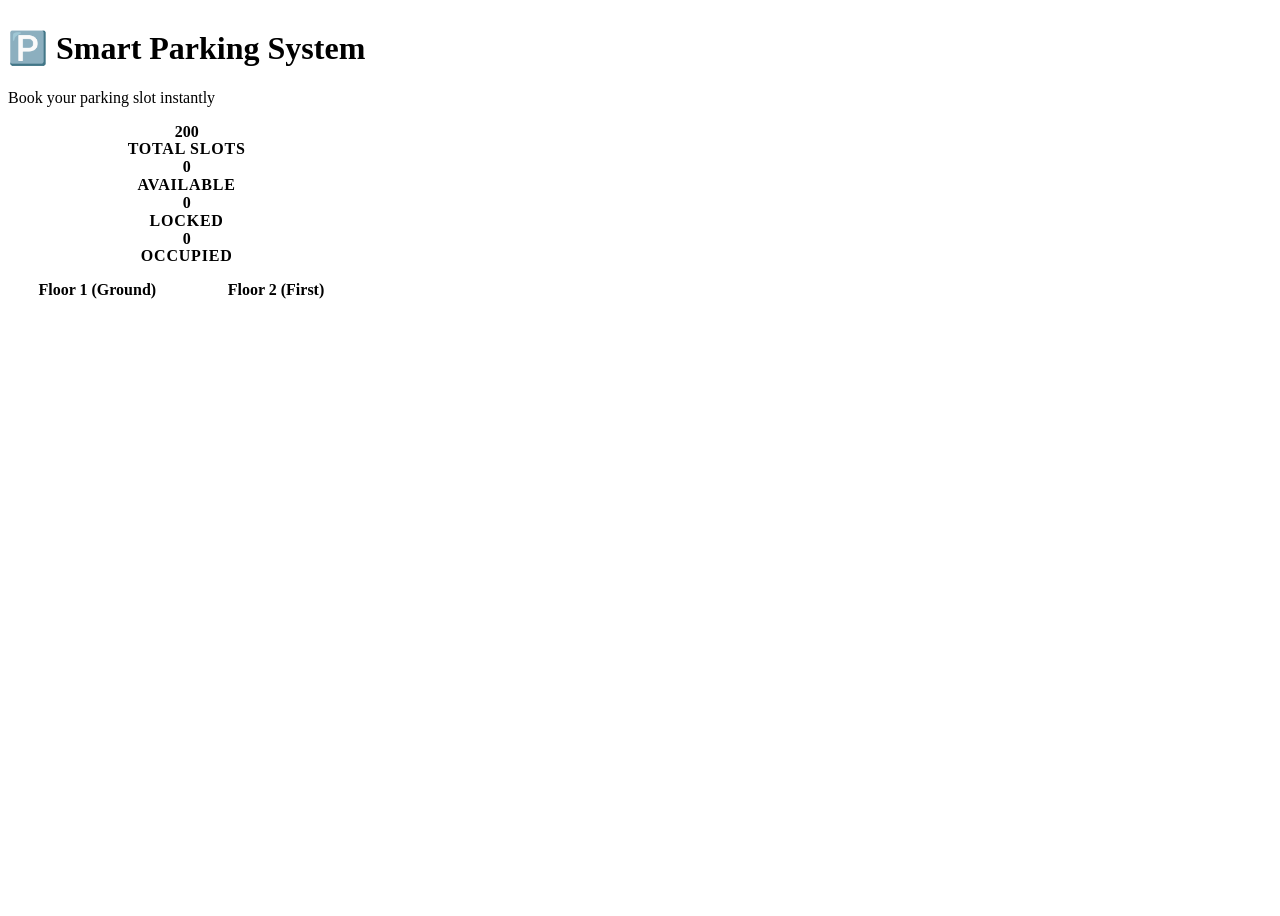
==== commit 4d2ad949: "Slots are scaled" ====
--- a/src/main/resources/static/index.html
+++ b/src/main/resources/static/index.html
@@ -1,777 +1,1584 @@
 <!DOCTYPE html>
+
 <html lang="en">
+
 <head>
+
     <meta charset="UTF-8">
+
     <meta name="viewport" content="width=device-width, initial-scale=1.0">
+
     <title>Smart Parking System</title>
+
     <link rel="stylesheet" href="/styles/design-system.css">
+
     <style>
+
         /* Page-specific styles only */
+
         .main-container {
+
             display: flex;
+
             min-height: 100vh;
+
             background: var(--bg-primary);
-        }
+
+        }
+
         .parking-grid {
+
             display: grid;
+
             grid-template-columns: repeat(auto-fit, minmax(70px, 1fr));
+
             gap: var(--space-2);
+
             padding: var(--space-4);
+
             background: var(--bg-secondary);
+
             border: 1px solid var(--border-primary);
+
             border-radius: var(--radius-md);
+
             margin-bottom: var(--space-4);
-        }
+
+        }
+
         .parking-slot {
+
             aspect-ratio: 1;
+
             border: 1px solid var(--border-primary);
+
             border-radius: var(--radius-sm);
+
             display: flex;
+
             flex-direction: column;
+
             align-items: center;
+
             justify-content: center;
+
             cursor: pointer;
+
             transition: border-color var(--transition-fast);
+
             position: relative;
+
             background: var(--bg-secondary);
+
             padding: var(--space-1);
-        }
+
+        }
+
         .parking-slot:hover {
+
             border-color: var(--accent-primary);
-        }
+
+        }
+
         .parking-slot.available:hover {
+
             background: var(--bg-secondary);
-        }
+
+        }
+
         .parking-slot.booked {
+
             border-color: #DC2626;
+
             color: #7F1D1D;
+
             background: #FEF2F2;
+
             cursor: not-allowed;
+
             font-weight: 600;
-        }
+
+        }
+
         .parking-slot.booked .slot-number {
+
             color: #991B1B;
+
             font-weight: 700;
-        }
+
+        }
+
         .parking-slot.booked .slot-status {
+
             color: #DC2626;
+
             font-weight: 600;
-        }
+
+        }
+
         .parking-slot.locked {
+
             border-color: var(--badge-locked-border);
+
             color: var(--badge-locked-text);
+
             background: var(--badge-locked-bg);
+
             cursor: not-allowed;
-        }
+
+        }
+
         .slot-number {
+
             font-size: 12px;
+
             font-weight: 600;
+
             line-height: 1;
+
             margin-bottom: 2px;
-        }
+
+        }
+
         .slot-status {
+
             font-size: 9px;
+
             text-transform: uppercase;
+
             letter-spacing: 0.05em;
+
             line-height: 1;
-        }
+
+        }
+
         .lock-timer {
+
             position: absolute;
+
             top: var(--space-1);
+
             right: var(--space-1);
+
             background: var(--status-locked-bg);
+
             color: var(--status-locked-text);
+
             padding: var(--space-1) var(--space-2);
+
             border-radius: var(--radius-sm);
+
             font-size: 10px;
+
             font-weight: 600;
-        }
+
+        }
+
             border-radius: var(--radius-md);
+
             width: fit-content;
-        }
+
+        }
+
         .floor-tab {
+
             padding: var(--space-3) var(--space-5);
+
             background: transparent;
+
             border: none;
+
             border-radius: var(--radius-sm);
+
             cursor: pointer;
+
             font-size: var(--font-size-sm);
+
             font-weight: 500;
+
             color: var(--text-tertiary);
+
             transition: var(--transition-fast);
-        }
+
+        }
+
         .floor-tab:hover {
+
             color: var(--text-primary);
+
             background: var(--bg-secondary);
-        }
+
+        }
+
         .floor-tab.active {
+
             background: var(--bg-secondary);
+
             color: var(--text-primary);
+
             border: 1px solid var(--border-secondary);
+
             box-shadow: var(--shadow-sm);
-        }
+
+        }
+
         .floors-container {
+
             display: flex;
+
             gap: var(--space-8);
+
             margin-bottom: var(--space-6);
+
             padding: var(--space-2);
+
             background: var(--bg-tertiary);
+
             border-radius: var(--radius-md);
-        }
+
+        }
+
         .floor-section {
+
             flex: 1;
-        }
+
+        }
+
         .floor-title {
+
             text-align: center;
+
             margin-bottom: var(--space-4);
+
             color: var(--text-primary);
+
             font-size: var(--font-size-lg);
+
             font-weight: 600;
-        }
+
+        }
+
         .skeleton-slot {
+
             aspect-ratio: 1;
+
             border: 1px solid var(--border-primary);
+
             border-radius: var(--radius-sm);
+
             background: linear-gradient(90deg, #f0f0f0 25%, #e0e0e0 50%, #f0f0f0 75%);
+
             background-size: 200% 100%;
+
             animation: skeleton-loading 1.5s infinite;
+
             display: flex;
+
             align-items: center;
+
             justify-content: center;
-        }
+
+        }
+
         .skeleton-content {
+
             width: 60%;
+
             height: 8px;
+
             background: rgba(255, 255, 255, 0.8);
+
             border-radius: 4px;
-        }
+
+        }
+
         @keyframes skeleton-loading {
+
             0% { background-position: 200% 0; }
+
             100% { background-position: -200% 0; }
-        }
+
+        }
+
         .stats-row {
+
             display: grid;
+
             grid-template-columns: repeat(auto-fit, minmax(200px, 1fr));
+
             gap: var(--space-4);
+
             margin-bottom: var(--space-6);
-        }
+
+        }
+
         .stat-card {
+
             background: var(--bg-secondary);
+
             border: 1px solid var(--border-primary);
+
             border-radius: var(--radius-md);
+
             padding: var(--space-6);
+
             text-align: center;
+
             transition: var(--transition-base);
+
             box-shadow: var(--shadow-sm);
-        }
+
+        }
+
         .stat-card:hover {
+
             transform: translateY(-1px);
+
             box-shadow: var(--shadow-md);
-        }
+
+        }
+
         .stat-value {
+
             font-size: var(--font-size-3xl);
+
             font-weight: 700;
+
             color: var(--accent-primary);
+
             margin-bottom: var(--space-2);
+
             line-height: 1.1;
-        }
+
+        }
+
         .stat-label {
+
             font-size: var(--font-size-sm);
+
             color: var(--text-tertiary);
+
             text-transform: uppercase;
+
             letter-spacing: 0.05em;
+
             font-weight: 600;
-        }
+
+        }
+
     </style>
+
 </head>
+
 <body>
+
     <!-- Progress Bar -->
+
     <div class="progress-bar" id="progressBar" style="display: none;">
+
         <div class="progress-bar-fill" id="progressBarFill"></div>
+
     </div>
+
     <div class="main-container">
+
         <!-- Main Content Area -->
+
         <main class="main-content-full">
+
             <!-- Page Header -->
+
             <div class="page-header">
+
                 <h1 class="page-title">🅿️ Smart Parking System</h1>
+
                 <p class="page-subtitle">Book your parking slot instantly</p>
+
             </div>
+
             <!-- Statistics Row -->
+
             <div class="stats-row">
+
                 <div class="stat-card">
+
                     <div class="stat-value" id="totalSlots">200</div>
+
                     <div class="stat-label">Total Slots</div>
+
                 </div>
+
                 <div class="stat-card">
+
                     <div class="stat-value" id="availableSlots">0</div>
+
                     <div class="stat-label">Available</div>
+
                 </div>
+
                 <div class="stat-card">
+
                     <div class="stat-value" id="lockedSlots">0</div>
+
                     <div class="stat-label">Locked</div>
+
                 </div>
+
                 <div class="stat-card">
+
                     <div class="stat-value" id="occupiedSlots">0</div>
+
                     <div class="stat-label">Occupied</div>
+
                 </div>
+
             </div>
+
             <!-- Two-Floor Layout -->
+
             <div class="floors-container">
+
                 <!-- Floor 1 Section -->
+
                 <div class="floor-section">
+
                     <h3 class="floor-title">Floor 1 (Ground)</h3>
+
                     <div class="parking-grid" id="parkingGridFloor1">
+
                         <!-- Parking slots will be dynamically generated -->
+
                     </div>
+
                 </div>
+
                 <!-- Floor 2 Section -->
+
                 <div class="floor-section">
+
                     <h3 class="floor-title">Floor 2 (First)</h3>
+
                     <div class="parking-grid" id="parkingGridFloor2">
+
                         <!-- Parking slots will be dynamically generated -->
+
                     </div>
+
                 </div>
+
             </div>
+
             </div>
+
         </main>
+
     </div>
+
     <!-- Modal Overlay -->
+
     <!-- Booking modal removed - index.html is view-only -->
+
     <!-- Notification -->
+
     <div class="notification" id="notification"></div>
+
     <script>
+
         class ParkingSystem {
+
             constructor() {
+
                 this.currentFloor = 1;
+
                 this.selectedSlot = null;
+
                 this.slots = [];
+
                 this.lockTimers = {};
+
                 // Check if in view mode (from exit page)
+
                 const urlParams = new URLSearchParams(window.location.search);
+
                 this.viewMode = urlParams.get('viewMode') === 'true' || sessionStorage.getItem('fromExitPage') === 'true';
+
                 // Clear the fromExitPage flag after reading it
+
                 if (sessionStorage.getItem('fromExitPage') === 'true') {
+
                     sessionStorage.removeItem('fromExitPage');
-                }
+
+                }
+
                 this.init();
-            }
+
+            }
+
             init() {
+
                 // View mode banner removed - slots are now viewable without banner
+
                 // if (this.viewMode) {
+
                 //     this.showViewModeBanner();
+
                 // }
+
                 this.setupEventListeners();
+
                 this.loadParkingSlots();
+
                 this.startAutoRefresh();
-            }
+
+            }
+
             showViewModeBanner() {
+
                 // Create view mode banner
+
                 const banner = document.createElement('div');
+
                 banner.id = 'viewModeBanner';
+
                 banner.className = 'view-mode-banner';
+
                 banner.innerHTML = `
+
                     <div class="view-mode-content">
+
                         <i class="fas fa-eye"></i>
+
                         <span><strong>View Mode</strong> - You can only view slot statuses. Booking is disabled.</span>
+
                     </div>
+
                 `;
+
                 // Insert banner at the top of the page
+
                 const mainContainer = document.querySelector('.main-container');
+
                 if (mainContainer) {
+
                     mainContainer.insertBefore(banner, mainContainer.firstChild);
-                }
+
+                }
+
                 // Add view mode styles if not already added
+
                 if (!document.getElementById('viewModeStyles')) {
+
                     const style = document.createElement('style');
+
                     style.id = 'viewModeStyles';
+
                     style.textContent = `
+
                         .view-mode-banner {
+
                             background: linear-gradient(135deg, #FEF3C7 0%, #FDE68A 100%);
+
                             border-bottom: 2px solid #F59E0B;
+
                             padding: 12px 24px;
+
                             position: sticky;
+
                             top: 0;
+
                             z-index: 100;
-                        }
+
+                        }
+
                         .view-mode-content {
+
                             display: flex;
+
                             align-items: center;
+
                             justify-content: center;
+
                             gap: 12px;
+
                             max-width: 1200px;
+
                             margin: 0 auto;
+
                             font-size: 14px;
+
                             color: #92400E;
-                        }
+
+                        }
+
                         .view-mode-content i {
+
                             font-size: 18px;
-                        }
+
+                        }
+
                         .btn-exit-return {
+
                             margin-left: auto;
+
                             padding: 6px 12px;
+
                             background: #F59E0B;
+
                             color: white;
+
                             border: none;
+
                             border-radius: 4px;
+
                             cursor: pointer;
+
                             font-size: 13px;
+
                             display: flex;
+
                             align-items: center;
+
                             gap: 6px;
+
                             transition: all 0.2s;
-                        }
+
+                        }
+
                         .btn-exit-return:hover {
+
                             background: #D97706;
-                        }
+
+                        }
+
                         .parking-slot.view-mode {
+
                             cursor: default !important;
+
                             pointer-events: none;
-                        }
+
+                        }
+
                         .parking-slot.view-mode::after {
+
                             content: '';
+
                             position: absolute;
+
                             top: 2px;
+
                             right: 2px;
+
                             width: 6px;
+
                             height: 6px;
+
                             background: #F59E0B;
+
                             border-radius: 50%;
-                        }
+
+                        }
+
                     `;
+
                     document.head.appendChild(style);
-                }
-            }
+
+                }
+
+            }
+
             setupEventListeners() {
+
                 // Floor tabs
+
                 document.querySelectorAll('.floor-tab').forEach(tab => {
+
                     tab.addEventListener('click', (e) => {
+
                         document.querySelectorAll('.floor-tab').forEach(t => t.classList.remove('active'));
+
                         e.target.classList.add('active');
+
                         this.currentFloor = parseInt(e.target.dataset.floor);
+
                         this.loadParkingSlots();
+
                     });
+
                 });
-                // Booking event listeners removed - index.html is view-only
-            }
+
+                // Overlay click to close
+
+                document.getElementById('overlay').addEventListener('click', (e) => {
+
+                    if (e.target === e.currentTarget) {
+
+                        this.closeBookingForm();
+
+                    }
+
+                });
+
+                document.getElementById('bookingFormElement').addEventListener('submit', (e) => {
+
+                    e.preventDefault();
+
+                    this.submitBooking();
+
+                });
+
+                // Form validation
+
+                ['vehicleNumber', 'customerName', 'phoneNumber'].forEach(fieldId => {
+
+                    document.getElementById(fieldId).addEventListener('input', (e) => {
+
+                        this.validateField(fieldId);
+
+                    });
+
+                });
+
+            }
+
             async loadParkingSlots() {
+
                 try {
+
                     this.showSkeletonLoader();
+
                     this.showProgressBar();
+
                     console.log('Loading parking slots for all floors...');
+
                     // Load both floors with individual error handling for resilience
+
                     const results = await Promise.allSettled([
+
                         this.loadFloorData(1),
+
                         this.loadFloorData(2)
+
                     ]);
+
                     // Process results individually to handle partial failures
+
                     const floor1Data = results[0].status === 'fulfilled' ? results[0].value : [];
+
                     const floor2Data = results[1].status === 'fulfilled' ? results[1].value : [];
+
                     // Log any failures but continue with available data
+
                     if (results[0].status === 'rejected') {
+
                         console.error('Floor 1 loading failed:', results[0].reason);
+
                         this.showNotification('Floor 1 data unavailable. Some slots may not display.', 'warning');
+
                     }
+
                     if (results[1].status === 'rejected') {
+
                         console.error('Floor 2 loading failed:', results[1].reason);
+
                         this.showNotification('Floor 2 data unavailable. Some slots may not display.', 'warning');
+
                     }
+
                     // Combine data for statistics
+
                     this.slots = [...floor1Data, ...floor2Data];
+
                     // Render each floor separately (empty arrays will clear the grid)
+
                     this.renderFloor(floor1Data, 'parkingGridFloor1', 1);
+
                     this.renderFloor(floor2Data, 'parkingGridFloor2', 2);
+
                     this.updateStats();
+
                     this.startLockTimers();
+
                 } catch (error) {
+
                     console.error('Unexpected error loading parking slots:', error);
+
                     this.showNotification(`Error loading parking slots: ${error.message}`, 'error');
+
                 } finally {
+
                     this.hideLoading();
-                }
-            }
+
+                }
+
+            }
+
             async loadFloorData(floor) {
+
                 try {
+
                     const response = await fetch(`/api/parking-slots/floor/${floor}`);
+
                     if (!response.ok) {
+
                         if (response.status === 429) {
+
                             // Rate limited - wait and retry once
+
                             console.log(`Rate limited for floor ${floor}, retrying...`);
+
                             await new Promise(resolve => setTimeout(resolve, 2000));
+
                             const retryResponse = await fetch(`/api/parking-slots/floor/${floor}`);
+
                             if (!retryResponse.ok) {
+
                                 throw new Error(`HTTP error after retry! status: ${retryResponse.status}`);
+
                             }
+
                             return await retryResponse.json();
-                        }
+
+                        }
+
                         throw new Error(`HTTP error! status: ${response.status}`);
+
                     }
+
                     const data = await response.json();
+
                     console.log(`Floor ${floor} slots loaded:`, data.length);
+
                     return data;
+
                 } catch (error) {
+
                     console.error(`Error loading floor ${floor}:`, error);
+
                     throw error;
-                }
-            }
+
+                }
+
+            }
+
             renderFloor(slots, gridId, floorNumber) {
+
                 const grid = document.getElementById(gridId);
+
                 if (!grid) {
+
                     console.error(`Grid element not found: ${gridId}`);
+
                     return;
-                }
+
+                }
+
                 grid.innerHTML = '';
+
                 slots.forEach(slot => {
+
                     const slotElement = document.createElement('div');
+
                     slotElement.className = `parking-slot ${slot.status.toLowerCase()}`;
+
                     slotElement.dataset.slotId = slot.id;
+
                     let timerHtml = '';
+
                     if (slot.status === 'LOCKED' && slot.remainingLockSeconds > 0) {
+
                         timerHtml = `<div class="lock-timer">${Math.ceil(slot.remainingLockSeconds)}s</div>`;
+
                     }
+
                     // Index.html is view-only - no booking functionality
+
                     // Add view-mode class to all slots for visual indicator
+
                     slotElement.classList.add('view-mode');
+
                     // Add slot content to the slot element
+
                     slotElement.innerHTML = `
+
                         <div class="slot-id">${slot.slotId || slot.id}</div>
+
                         <div class="slot-status">${slot.status}</div>
+
                         ${timerHtml}
+
                     `;
+
                     grid.appendChild(slotElement);
+
                 });
-            }
+
+            }
+
             // Old renderParkingGrid method removed - now using renderFloor for two-floor layout
+
             updateStats() {
+
                 const total = this.slots.length;
+
                 const available = this.slots.filter(s => s.status === 'AVAILABLE').length;
+
                 const locked = this.slots.filter(s => s.status === 'LOCKED').length;
+
                 const occupied = this.slots.filter(s => s.status === 'OCCUPIED').length;
+
                 document.getElementById('totalSlots').textContent = total;
+
                 document.getElementById('availableSlots').textContent = available;
+
                 document.getElementById('lockedSlots').textContent = locked;
+
                 document.getElementById('occupiedSlots').textContent = occupied;
-            }
+
+            }
+
             // selectSlot method removed - booking disabled on index.html (view-only mode)
+
             startLockTimers() {
+
                 // Start timers for all locked slots
+
                 this.slots.forEach(slot => {
+
                     if (slot.status === 'LOCKED' && slot.remainingLockSeconds > 0) {
+
                         this.startLockTimer(slot.id, slot.remainingLockSeconds);
+
                     }
+
                 });
-            }
+
+            }
+
             startLockTimer(slotId, seconds) {
+
                 if (this.lockTimers[slotId]) {
+
                     clearInterval(this.lockTimers[slotId]);
-                }
+
+                }
+
                 let remainingSeconds = seconds;
+
                 this.lockTimers[slotId] = setInterval(() => {
+
                     remainingSeconds--;
+
                     const timerElement = document.querySelector(`[data-slot-id="${slotId}"] .lock-timer`);
+
                     if (timerElement) {
+
                         timerElement.textContent = `${remainingSeconds}s`;
+
                     }
+
                     if (remainingSeconds <= 0) {
+
                         clearInterval(this.lockTimers[slotId]);
+
                         delete this.lockTimers[slotId];
+
                         this.loadParkingSlots();
+
                         if (this.selectedSlot && this.selectedSlot.id === slotId) {
+
                             this.closeBookingForm();
+
                             this.showNotification('Lock expired! Slot is now available.', 'info');
-                        }
+
+                        }
+
                     }
+
                 }, 1000);
-            }
+
+            }
+
             showBookingForm() {
+
                 const overlay = document.getElementById('overlay');
+
                 overlay.classList.add('open');
+
                 document.getElementById('bookingFormElement').reset();
+
                 this.clearValidationErrors();
-            }
+
+            }
+
             closeBookingForm() {
+
                 const overlay = document.getElementById('overlay');
+
                 overlay.classList.remove('open');
+
                 this.selectedSlot = null;
+
                 this.clearValidationErrors();
-            }
+
+            }
+
             validateField(fieldId) {
+
                 const field = document.getElementById(fieldId);
+
                 const errorElement = document.getElementById(`${fieldId}Error`);
+
                 let isValid = true;
+
                 let errorMessage = '';
+
                 switch(fieldId) {
+
                     case 'vehicleNumber':
+
                         const value = field.value.toUpperCase();
+
                         if (!value) {
+
                             errorMessage = 'Vehicle number is required';
+
                             isValid = false;
+
                         } else if (!/^[A-Z]{2}[0-9]{2}[A-Z]{2}[0-9]{4}$/.test(value)) {
+
                             errorMessage = 'Format: XX00XX0000 (uppercase)';
+
                             isValid = false;
-                        }
+
+                        }
+
                         field.value = value;
+
                         break;
+
                     case 'customerName':
+
                         if (!field.value) {
+
                             errorMessage = 'Name is required';
+
                             isValid = false;
+
                         } else if (field.value.length > 20) {
+
                             errorMessage = 'Maximum 20 characters';
+
                             isValid = false;
+
                         } else if (!/^[A-Za-z\s]+$/.test(field.value)) {
+
                             errorMessage = 'Only alphabets allowed';
+
                             isValid = false;
-                        }
+
+                        }
+
                         break;
+
                     case 'phoneNumber':
+
                         if (!field.value) {
+
                             errorMessage = 'Phone number is required';
+
                             isValid = false;
+
                         } else if (!/^[0-9]{10}$/.test(field.value)) {
+
                             errorMessage = 'Exactly 10 digits required';
+
                             isValid = false;
-                        }
+
+                        }
+
                         break;
-                }
+
+                }
+
                 if (isValid) {
+
                     field.classList.remove('error');
+
                     errorElement.textContent = '';
+
                 } else {
+
                     field.classList.add('error');
+
                     errorElement.textContent = errorMessage;
-                }
+
+                }
+
                 return isValid;
-            }
+
+            }
+
             clearValidationErrors() {
+
                 ['vehicleNumber', 'customerName', 'phoneNumber', 'vehicleType'].forEach(fieldId => {
+
                     document.getElementById(fieldId).classList.remove('error');
+
                     document.getElementById(`${fieldId}Error`).textContent = '';
+
                 });
-            }
+
+            }
+
             async submitBooking() {
+
                 if (!this.validateForm()) {
+
                     return;
-                }
+
+                }
+
                 // Check if selected slot exists
+
                 if (!this.selectedSlot || !this.selectedSlot.id) {
+
                     this.showNotification('No slot selected. Please select a slot first.', 'error');
+
                     return;
-                }
+
+                }
+
                 // Preserve slot data for the booking process
+
                 const slotData = { ...this.selectedSlot };
+
                 const bookingData = {
+
                     slotId: slotData.id,
+
                     vehicleNumber: document.getElementById('vehicleNumber').value.toUpperCase(),
+
                     customerName: document.getElementById('customerName').value,
+
                     phoneNumber: document.getElementById('phoneNumber').value,
+
                     vehicleType: document.getElementById('vehicleType').value
+
                 };
+
                 try {
+
                     this.showLoading();
+
                     console.log('Submitting booking:', bookingData);
+
                     const response = await fetch('/api/parking-slots/book', {
+
                         method: 'POST',
+
                         headers: {
+
                             'Content-Type': 'application/json'
+
                         },
+
                         body: JSON.stringify(bookingData)
+
                     });
+
                     console.log('Booking response status:', response.status);
+
                     if (!response.ok) {
+
                         throw new Error(`HTTP error! status: ${response.status}`);
+
                     }
+
                     const result = await response.json();
+
                     console.log('Booking result:', result);
+
                     if (result.bookingCode) {
+
                         this.showNotification(`Booking confirmed! Slot ${result.slotIdString || result.slotNumber} booked successfully.`, 'success', result.bookingCode, true);
+
                         this.closeBookingForm();
+
                         // Notify exit page about new booking
+
                         this.notifyExitPage(result);
+
                         // Reload slots to show updated status (small delay to ensure DB transaction commits)
+
                         try {
+
                             await new Promise(resolve => setTimeout(resolve, 500)); // 500ms delay
+
                             await this.loadParkingSlots();
+
                         } catch (loadError) {
+
                             console.warn('Error reloading slots after booking:', loadError);
+
                             // Don't show error to user since booking was successful
-                        }
+
+                        }
+
                         // Clear lock timer
+
                         if (this.lockTimers[slotData.id]) {
+
                             clearInterval(this.lockTimers[slotData.id]);
+
                             delete this.lockTimers[slotData.id];
-                        }
+
+                        }
+
                     } else {
+
                         this.showNotification(result.message || 'Booking failed', 'error');
+
                     }
+
                 } catch (error) {
+
                     console.error('Error submitting booking:', error);
+
                     this.showNotification(`Error submitting booking: ${error.message}`, 'error');
+
                 } finally {
+
                     this.hideLoading();
-                }
-            }
+
+                }
+
+            }
+
             notifyExitPage(bookingResult) {
+
                 // Send notification to exit page about new booking
+
                 try {
+
                     const message = {
+
                         type: 'new_booking',
+
                         timestamp: Date.now(),
+
                         data: {
+
                             bookingCode: bookingResult.bookingCode,
+
                             vehicleNumber: bookingResult.vehicleNumber,
+
                             customerName: bookingResult.customerName,
+
                             slotNumber: bookingResult.slotNumber,
+
                             entryTime: bookingResult.entryTime
-                        }
+
+                        }
+
                     };
+
                     // Use BroadcastChannel for real-time communication
+
                     const channel = new BroadcastChannel('parking_updates');
+
                     channel.postMessage(message);
+
                     channel.close();
+
                     console.log('Notified exit page about new booking:', message);
+
                     // Also set localStorage as fallback
+
                     localStorage.setItem('newBooking', JSON.stringify({
+
                         ...message,
+
                         timestamp: Date.now()
+
                     }));
+
                 } catch (error) {
+
                     console.log('BroadcastChannel not supported, using localStorage only');
+
                     // Fallback to localStorage only
+
                     localStorage.setItem('newBooking', JSON.stringify({
+
                         type: 'new_booking',
+
                         timestamp: Date.now(),
+
                         data: {
+
                             bookingCode: bookingResult.bookingCode,
+
                             vehicleNumber: bookingResult.vehicleNumber,
+
                             customerName: bookingResult.customerName,
+
                             slotNumber: bookingResult.slotNumber,
+
                             entryTime: bookingResult.entryTime
-                        }
+
+                        }
+
                     }));
-                }
-            }
+
+                }
+
+            }
+
             validateForm() {
+
                 const fields = ['vehicleNumber', 'customerName', 'phoneNumber'];
+
                 let isValid = true;
+
                 fields.forEach(fieldId => {
+
                     if (!this.validateField(fieldId)) {
+
                         isValid = false;
+
                     }
+
                 });
+
                 const vehicleType = document.getElementById('vehicleType').value;
+
                 if (!vehicleType) {
+
                     document.getElementById('vehicleTypeError').textContent = 'Please select vehicle type';
+
                     isValid = false;
+
                 } else {
+
                     document.getElementById('vehicleTypeError').textContent = '';
-                }
+
+                }
+
                 return isValid;
-            }
+
+            }
+
             showNotification(message, type, bookingId = null, persistent = false) {
+
                 const notification = document.getElementById('notification');
+
                 if (type === 'success' && bookingId) {
+
                     notification.innerHTML = `
+
                         <div>${message}</div>
+
                         <div style="margin-top: 10px; display: flex; gap: 10px; align-items: center;">
+
                             <button onclick="window.downloadReceipt('${bookingId}')" style="padding: 8px 16px; background: #28a745; color: white; border: none; border-radius: 4px; cursor: pointer;">
+
                                 📄 Download Receipt
+
                             </button>
+
                             ${persistent ? '<button onclick="window.closeNotification()" style="padding: 8px 16px; background: #dc3545; color: white; border: none; border-radius: 4px; cursor: pointer;">✖ Close</button>' : ''}
+
                         </div>
+
                     `;
+
                 } else {
+
                     notification.innerHTML = `
+
                         <div>${message}</div>
+
                         ${persistent ? '<button class="close-notification-btn" style="margin-top: 10px; padding: 8px 16px; background: #dc3545; color: white; border: none; border-radius: 4px; cursor: pointer;">✖ Close</button>' : ''}
+
                     `;
-                }
+
+                }
+
                 notification.className = `notification ${type}`;
+
                 notification.classList.add('show');
+
                 // Add event listener for close button if present
+
                 const closeBtn = notification.querySelector('.close-notification-btn');
+
                 if (closeBtn) {
+
                     closeBtn.addEventListener('click', () => window.closeNotification());
-                }
+
+                }
+
                 // Only auto-hide if not persistent
+
                 if (!persistent) {
+
                     setTimeout(() => {
+
                         notification.classList.remove('show');
+
                     }, 8000);
-                }
-            }
+
+                }
+
+            }
+
             showSkeletonLoader() {
+
                 const grid1 = document.getElementById('parkingGridFloor1');
+
                 const grid2 = document.getElementById('parkingGridFloor2');
+
                 if (grid1) grid1.innerHTML = '';
+
                 if (grid2) grid2.innerHTML = '';
+
                 // Add skeleton loading animation for both floors (30 skeletons to represent 300 slots)
+
                 [grid1, grid2].forEach(grid => {
+
                     if (grid) {
+
                         for (let i = 0; i < 30; i++) {
+
                             const skeleton = document.createElement('div');
+
                             skeleton.className = 'skeleton-slot';
+
                             skeleton.innerHTML = '<div class="skeleton-content"></div>';
+
                             grid.appendChild(skeleton);
-                        }
+
+                        }
+
                     }
+
                 });
-            }
+
+            }
+
             showProgressBar() {
+
                 const progressBar = document.getElementById('progressBar');
+
                 const progressFill = document.getElementById('progressBarFill');
+
                 progressBar.style.display = 'block';
+
                 progressFill.style.width = '0%';
+
                 // Simulate progress
+
                 let progress = 0;
+
                 const interval = setInterval(() => {
+
                     progress += 10;
+
                     progressFill.style.width = progress + '%';
+
                     if (progress >= 100) {
+
                         clearInterval(interval);
+
                     }
+
                 }, 100);
-            }
+
+            }
+
             hideProgressBar() {
+
                 const progressBar = document.getElementById('progressBar');
+
                 progressBar.style.display = 'none';
-            }
+
+            }
+
             showLoading() {
+
                 this.showSkeletonLoader();
+
                 this.showProgressBar();
-            }
+
+            }
+
             hideLoading() {
+
                 this.hideProgressBar();
-            }
+
+            }
+
             startAutoRefresh() {
+
                 setInterval(() => {
+
                     this.loadParkingSlots();
+
                 }, 10000); // Increased from 5 seconds to 10 seconds
-            }
-        }
+
+            }
+
+        }
+
         // Global functions
+
         window.downloadReceipt = function(bookingCode) {
+
             const link = document.createElement('a');
+
             link.href = `/receipt/download/${bookingCode}`;
+
             link.download = `receipt_${bookingCode}.txt`;
+
             document.body.appendChild(link);
+
             link.click();
+
             document.body.removeChild(link);
+
         };
+
         window.closeNotification = function() {
+
             const notification = document.getElementById('notification');
+
             notification.classList.remove('show');
+
         };
+
         // Initialize the parking system when DOM is loaded
+
         document.addEventListener('DOMContentLoaded', () => {
+
             window.parkingSystem = new ParkingSystem();
+
         });
+
         // Global function for modal close
+
         window.closeBookingForm = function() {
+
             if (window.parkingSystem) {
+
                 window.parkingSystem.closeBookingForm();
-            }
-        }
+
+            }
+
+        }
+
     </script>
+
 </body>
-</html>+
+</html>
+
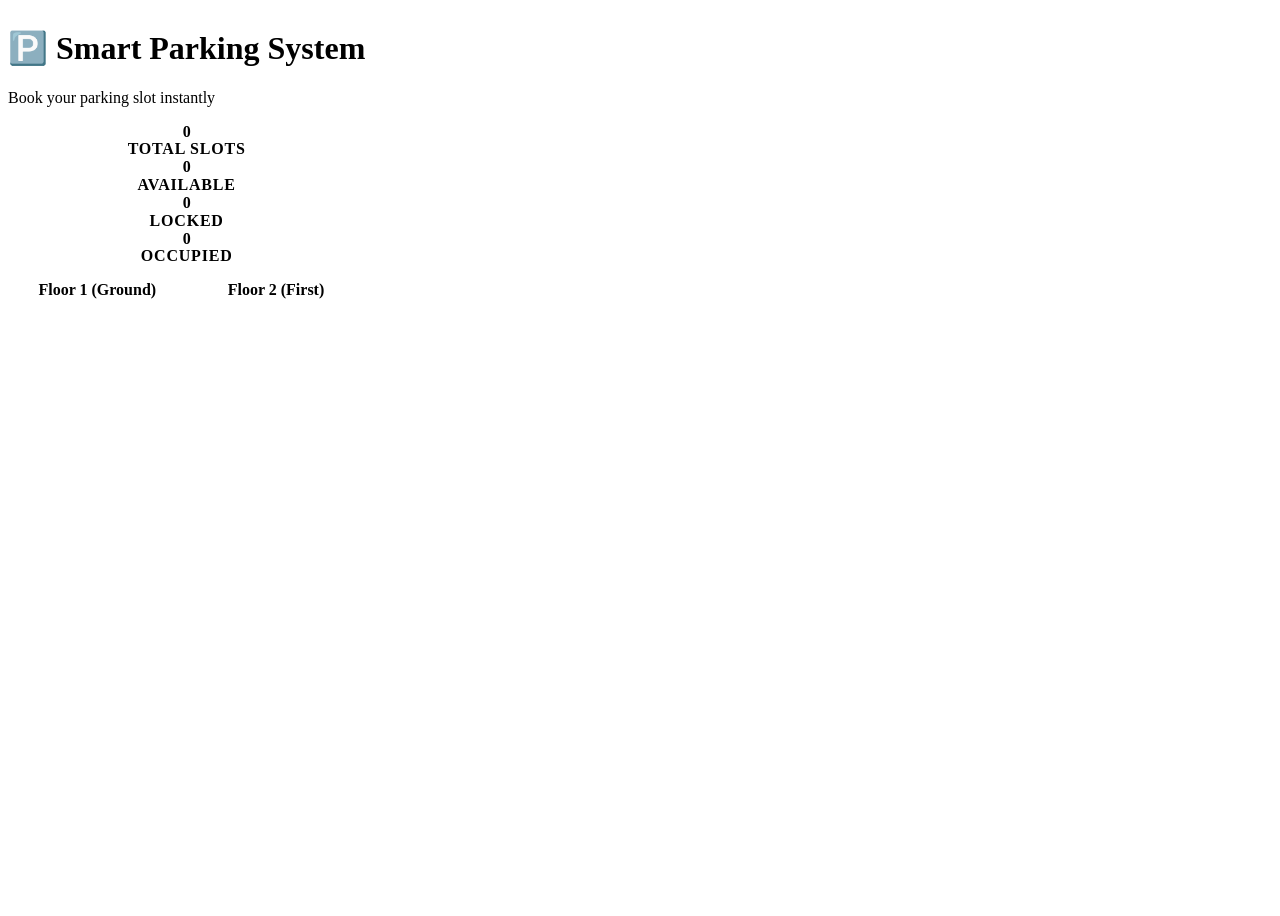
==== commit ba97576c: "Update system for 300 slots per floor and fix booking issues" ====
--- a/src/main/resources/static/index.html
+++ b/src/main/resources/static/index.html
@@ -706,800 +706,335 @@
 
                 });
 
-                // Overlay click to close
-
-                document.getElementById('overlay').addEventListener('click', (e) => {
-
-                    if (e.target === e.currentTarget) {
-
-                        this.closeBookingForm();
+                
+            }
+
+            async loadParkingSlots() {
+
+                try {
+
+                    this.showSkeletonLoader();
+
+                    this.showProgressBar();
+
+                    console.log('Loading parking slots for all floors...');
+
+                    // Load both floors with individual error handling for resilience
+
+                    const results = await Promise.allSettled([
+
+                        this.loadFloorData(1),
+
+                        this.loadFloorData(2)
+
+                    ]);
+
+                    // Process results individually to handle partial failures
+
+                    const floor1Data = results[0].status === 'fulfilled' ? results[0].value : [];
+
+                    const floor2Data = results[1].status === 'fulfilled' ? results[1].value : [];
+
+                    // Log any failures but continue with available data
+
+                    if (results[0].status === 'rejected') {
+
+                        console.error('Floor 1 loading failed:', results[0].reason);
+
+                        this.showNotification('Floor 1 data unavailable. Some slots may not display.', 'warning');
 
                     }
 
+                    if (results[1].status === 'rejected') {
+
+                        console.error('Floor 2 loading failed:', results[1].reason);
+
+                        this.showNotification('Floor 2 data unavailable. Some slots may not display.', 'warning');
+
+                    }
+
+                    // Combine data for statistics
+
+                    this.slots = [...floor1Data, ...floor2Data];
+
+                    // Render each floor separately (empty arrays will clear the grid)
+
+                    this.renderFloor(floor1Data, 'parkingGridFloor1', 1);
+
+                    this.renderFloor(floor2Data, 'parkingGridFloor2', 2);
+
+                    this.updateStats();
+
+                    this.startLockTimers();
+
+                } catch (error) {
+
+                    console.error('Unexpected error loading parking slots:', error);
+
+                    this.showNotification(`Error loading parking slots: ${error.message}`, 'error');
+
+                } finally {
+
+                    this.hideLoading();
+
+                }
+
+            }
+
+            async loadFloorData(floor) {
+
+                try {
+
+                    const response = await fetch(`/api/parking-slots/floor/${floor}`);
+
+                    if (!response.ok) {
+
+                        if (response.status === 429) {
+
+                            // Rate limited - wait and retry once
+
+                            console.log(`Rate limited for floor ${floor}, retrying...`);
+
+                            await new Promise(resolve => setTimeout(resolve, 2000));
+
+                            const retryResponse = await fetch(`/api/parking-slots/floor/${floor}`);
+
+                            if (!retryResponse.ok) {
+
+                                throw new Error(`HTTP error after retry! status: ${retryResponse.status}`);
+
+                            }
+
+                            return await retryResponse.json();
+
+                        }
+
+                        throw new Error(`HTTP error! status: ${response.status}`);
+
+                    }
+
+                    const data = await response.json();
+
+                    console.log(`Floor ${floor} slots loaded:`, data.length);
+
+                    return data;
+
+                } catch (error) {
+
+                    console.error(`Error loading floor ${floor}:`, error);
+
+                    throw error;
+
+                }
+
+            }
+
+            renderFloor(slots, gridId, floorNumber) {
+
+                const grid = document.getElementById(gridId);
+
+                if (!grid) {
+
+                    console.error(`Grid element not found: ${gridId}`);
+
+                    return;
+
+                }
+
+                grid.innerHTML = '';
+
+                slots.forEach(slot => {
+
+                    const slotElement = document.createElement('div');
+
+                    slotElement.className = `parking-slot ${slot.status.toLowerCase()}`;
+
+                    slotElement.dataset.slotId = slot.id;
+
+                    let timerHtml = '';
+
+                    if (slot.status === 'LOCKED' && slot.remainingLockSeconds > 0) {
+
+                        timerHtml = `<div class="lock-timer">${Math.ceil(slot.remainingLockSeconds)}s</div>`;
+
+                    }
+
+                    // Index.html is view-only - no booking functionality
+
+                    // Add view-mode class to all slots for visual indicator
+
+                    slotElement.classList.add('view-mode');
+
+                    // Add slot content to the slot element
+
+                    slotElement.innerHTML = `
+
+                        <div class="slot-id">${slot.slotId || slot.id}</div>
+
+                        <div class="slot-status">${slot.status}</div>
+
+                        ${timerHtml}
+
+                    `;
+
+                    grid.appendChild(slotElement);
+
                 });
 
-                document.getElementById('bookingFormElement').addEventListener('submit', (e) => {
-
-                    e.preventDefault();
-
-                    this.submitBooking();
+            }
+
+            // Old renderParkingGrid method removed - now using renderFloor for two-floor layout
+
+            updateStats() {
+
+                const total = this.slots.length;
+
+                const available = this.slots.filter(s => s.status === 'AVAILABLE').length;
+
+                const locked = this.slots.filter(s => s.status === 'LOCKED').length;
+
+                const occupied = this.slots.filter(s => s.status === 'OCCUPIED').length;
+
+                document.getElementById('totalSlots').textContent = total;
+
+                document.getElementById('availableSlots').textContent = available;
+
+                document.getElementById('lockedSlots').textContent = locked;
+
+                document.getElementById('occupiedSlots').textContent = occupied;
+
+            }
+
+            // selectSlot method removed - booking disabled on index.html (view-only mode)
+
+            startLockTimers() {
+
+                // Start timers for all locked slots
+
+                this.slots.forEach(slot => {
+
+                    if (slot.status === 'LOCKED' && slot.remainingLockSeconds > 0) {
+
+                        this.startLockTimer(slot.id, slot.remainingLockSeconds);
+
+                    }
 
                 });
 
-                // Form validation
-
-                ['vehicleNumber', 'customerName', 'phoneNumber'].forEach(fieldId => {
-
-                    document.getElementById(fieldId).addEventListener('input', (e) => {
-
-                        this.validateField(fieldId);
-
-                    });
+            }
+
+            startLockTimer(slotId, seconds) {
+
+                if (this.lockTimers[slotId]) {
+
+                    clearInterval(this.lockTimers[slotId]);
+
+                }
+
+                let remainingSeconds = seconds;
+
+                this.lockTimers[slotId] = setInterval(() => {
+
+                    remainingSeconds--;
+
+                    const timerElement = document.querySelector(`[data-slot-id="${slotId}"] .lock-timer`);
+
+                    if (timerElement) {
+
+                        timerElement.textContent = `${remainingSeconds}s`;
+
+                    }
+
+                    if (remainingSeconds <= 0) {
+
+                        clearInterval(this.lockTimers[slotId]);
+
+                        delete this.lockTimers[slotId];
+
+                        this.loadParkingSlots();
+
+                    }
+
+                }, 1000);
+
+            }
+
+            showNotification(message, type, code, dismissible) {
+
+                // Notification implementation...
+
+            }
+
+            hideLoading() {
+
+                // Loading implementation...
+
+            }
+
+            clearValidationErrors() {
+
+                ['vehicleNumber', 'customerName', 'phoneNumber', 'vehicleType'].forEach(fieldId => {
+
+                    document.getElementById(fieldId).classList.remove('error');
+
+                    document.getElementById(`${fieldId}Error`).textContent = '';
 
                 });
 
             }
 
-            async loadParkingSlots() {
-
-                try {
-
-                    this.showSkeletonLoader();
-
-                    this.showProgressBar();
-
-                    console.log('Loading parking slots for all floors...');
-
-                    // Load both floors with individual error handling for resilience
-
-                    const results = await Promise.allSettled([
-
-                        this.loadFloorData(1),
-
-                        this.loadFloorData(2)
-
-                    ]);
-
-                    // Process results individually to handle partial failures
-
-                    const floor1Data = results[0].status === 'fulfilled' ? results[0].value : [];
-
-                    const floor2Data = results[1].status === 'fulfilled' ? results[1].value : [];
-
-                    // Log any failures but continue with available data
-
-                    if (results[0].status === 'rejected') {
-
-                        console.error('Floor 1 loading failed:', results[0].reason);
-
-                        this.showNotification('Floor 1 data unavailable. Some slots may not display.', 'warning');
-
+            showSkeletonLoader() {
+                const grid1 = document.getElementById('parkingGridFloor1');
+                const grid2 = document.getElementById('parkingGridFloor2');
+                if (grid1) grid1.innerHTML = '';
+                if (grid2) grid2.innerHTML = '';
+                // Add skeleton loading animation for both floors (30 skeletons to represent 300 slots)
+                [grid1, grid2].forEach(grid => {
+                    if (grid) {
+                        for (let i = 0; i < 30; i++) {
+                            const skeleton = document.createElement('div');
+                            skeleton.className = 'skeleton-slot';
+                            skeleton.innerHTML = '<div class="skeleton-content"></div>';
+                            grid.appendChild(skeleton);
+                        }
                     }
-
-                    if (results[1].status === 'rejected') {
-
-                        console.error('Floor 2 loading failed:', results[1].reason);
-
-                        this.showNotification('Floor 2 data unavailable. Some slots may not display.', 'warning');
+                });
+            }
+
+            showProgressBar() {
+
+                const progressBar = document.getElementById('progressBar');
+
+                const progressFill = document.getElementById('progressBarFill');
+
+                progressBar.style.display = 'block';
+
+                progressFill.style.width = '0%';
+
+                // Simulate progress
+
+                let progress = 0;
+
+                const interval = setInterval(() => {
+
+                    progress += 10;
+
+                    progressFill.style.width = progress + '%';
+
+                    if (progress >= 100) {
+
+                        clearInterval(interval);
 
                     }
 
-                    // Combine data for statistics
-
-                    this.slots = [...floor1Data, ...floor2Data];
-
-                    // Render each floor separately (empty arrays will clear the grid)
-
-                    this.renderFloor(floor1Data, 'parkingGridFloor1', 1);
-
-                    this.renderFloor(floor2Data, 'parkingGridFloor2', 2);
-
-                    this.updateStats();
-
-                    this.startLockTimers();
-
-                } catch (error) {
-
-                    console.error('Unexpected error loading parking slots:', error);
-
-                    this.showNotification(`Error loading parking slots: ${error.message}`, 'error');
-
-                } finally {
-
-                    this.hideLoading();
-
-                }
-
-            }
-
-            async loadFloorData(floor) {
-
-                try {
-
-                    const response = await fetch(`/api/parking-slots/floor/${floor}`);
-
-                    if (!response.ok) {
-
-                        if (response.status === 429) {
-
-                            // Rate limited - wait and retry once
-
-                            console.log(`Rate limited for floor ${floor}, retrying...`);
-
-                            await new Promise(resolve => setTimeout(resolve, 2000));
-
-                            const retryResponse = await fetch(`/api/parking-slots/floor/${floor}`);
-
-                            if (!retryResponse.ok) {
-
-                                throw new Error(`HTTP error after retry! status: ${retryResponse.status}`);
-
-                            }
-
-                            return await retryResponse.json();
-
-                        }
-
-                        throw new Error(`HTTP error! status: ${response.status}`);
-
-                    }
-
-                    const data = await response.json();
-
-                    console.log(`Floor ${floor} slots loaded:`, data.length);
-
-                    return data;
-
-                } catch (error) {
-
-                    console.error(`Error loading floor ${floor}:`, error);
-
-                    throw error;
-
-                }
-
-            }
-
-            renderFloor(slots, gridId, floorNumber) {
-
-                const grid = document.getElementById(gridId);
-
-                if (!grid) {
-
-                    console.error(`Grid element not found: ${gridId}`);
-
-                    return;
-
-                }
-
-                grid.innerHTML = '';
-
-                slots.forEach(slot => {
-
-                    const slotElement = document.createElement('div');
-
-                    slotElement.className = `parking-slot ${slot.status.toLowerCase()}`;
-
-                    slotElement.dataset.slotId = slot.id;
-
-                    let timerHtml = '';
-
-                    if (slot.status === 'LOCKED' && slot.remainingLockSeconds > 0) {
-
-                        timerHtml = `<div class="lock-timer">${Math.ceil(slot.remainingLockSeconds)}s</div>`;
-
-                    }
-
-                    // Index.html is view-only - no booking functionality
-
-                    // Add view-mode class to all slots for visual indicator
-
-                    slotElement.classList.add('view-mode');
-
-                    // Add slot content to the slot element
-
-                    slotElement.innerHTML = `
-
-                        <div class="slot-id">${slot.slotId || slot.id}</div>
-
-                        <div class="slot-status">${slot.status}</div>
-
-                        ${timerHtml}
-
-                    `;
-
-                    grid.appendChild(slotElement);
-
-                });
-
-            }
-
-            // Old renderParkingGrid method removed - now using renderFloor for two-floor layout
-
-            updateStats() {
-
-                const total = this.slots.length;
-
-                const available = this.slots.filter(s => s.status === 'AVAILABLE').length;
-
-                const locked = this.slots.filter(s => s.status === 'LOCKED').length;
-
-                const occupied = this.slots.filter(s => s.status === 'OCCUPIED').length;
-
-                document.getElementById('totalSlots').textContent = total;
-
-                document.getElementById('availableSlots').textContent = available;
-
-                document.getElementById('lockedSlots').textContent = locked;
-
-                document.getElementById('occupiedSlots').textContent = occupied;
-
-            }
-
-            // selectSlot method removed - booking disabled on index.html (view-only mode)
-
-            startLockTimers() {
-
-                // Start timers for all locked slots
-
-                this.slots.forEach(slot => {
-
-                    if (slot.status === 'LOCKED' && slot.remainingLockSeconds > 0) {
-
-                        this.startLockTimer(slot.id, slot.remainingLockSeconds);
-
-                    }
-
-                });
-
-            }
-
-            startLockTimer(slotId, seconds) {
-
-                if (this.lockTimers[slotId]) {
-
-                    clearInterval(this.lockTimers[slotId]);
-
-                }
-
-                let remainingSeconds = seconds;
-
-                this.lockTimers[slotId] = setInterval(() => {
-
-                    remainingSeconds--;
-
-                    const timerElement = document.querySelector(`[data-slot-id="${slotId}"] .lock-timer`);
-
-                    if (timerElement) {
-
-                        timerElement.textContent = `${remainingSeconds}s`;
-
-                    }
-
-                    if (remainingSeconds <= 0) {
-
-                        clearInterval(this.lockTimers[slotId]);
-
-                        delete this.lockTimers[slotId];
-
-                        this.loadParkingSlots();
-
-                        if (this.selectedSlot && this.selectedSlot.id === slotId) {
-
-                            this.closeBookingForm();
-
-                            this.showNotification('Lock expired! Slot is now available.', 'info');
-
-                        }
-
-                    }
-
-                }, 1000);
-
-            }
-
-            showBookingForm() {
-
-                const overlay = document.getElementById('overlay');
-
-                overlay.classList.add('open');
-
-                document.getElementById('bookingFormElement').reset();
-
-                this.clearValidationErrors();
-
-            }
-
-            closeBookingForm() {
-
-                const overlay = document.getElementById('overlay');
-
-                overlay.classList.remove('open');
-
-                this.selectedSlot = null;
-
-                this.clearValidationErrors();
-
-            }
-
-            validateField(fieldId) {
-
-                const field = document.getElementById(fieldId);
-
-                const errorElement = document.getElementById(`${fieldId}Error`);
-
-                let isValid = true;
-
-                let errorMessage = '';
-
-                switch(fieldId) {
-
-                    case 'vehicleNumber':
-
-                        const value = field.value.toUpperCase();
-
-                        if (!value) {
-
-                            errorMessage = 'Vehicle number is required';
-
-                            isValid = false;
-
-                        } else if (!/^[A-Z]{2}[0-9]{2}[A-Z]{2}[0-9]{4}$/.test(value)) {
-
-                            errorMessage = 'Format: XX00XX0000 (uppercase)';
-
-                            isValid = false;
-
-                        }
-
-                        field.value = value;
-
-                        break;
-
-                    case 'customerName':
-
-                        if (!field.value) {
-
-                            errorMessage = 'Name is required';
-
-                            isValid = false;
-
-                        } else if (field.value.length > 20) {
-
-                            errorMessage = 'Maximum 20 characters';
-
-                            isValid = false;
-
-                        } else if (!/^[A-Za-z\s]+$/.test(field.value)) {
-
-                            errorMessage = 'Only alphabets allowed';
-
-                            isValid = false;
-
-                        }
-
-                        break;
-
-                    case 'phoneNumber':
-
-                        if (!field.value) {
-
-                            errorMessage = 'Phone number is required';
-
-                            isValid = false;
-
-                        } else if (!/^[0-9]{10}$/.test(field.value)) {
-
-                            errorMessage = 'Exactly 10 digits required';
-
-                            isValid = false;
-
-                        }
-
-                        break;
-
-                }
-
-                if (isValid) {
-
-                    field.classList.remove('error');
-
-                    errorElement.textContent = '';
-
-                } else {
-
-                    field.classList.add('error');
-
-                    errorElement.textContent = errorMessage;
-
-                }
-
-                return isValid;
-
-            }
-
-            clearValidationErrors() {
-
-                ['vehicleNumber', 'customerName', 'phoneNumber', 'vehicleType'].forEach(fieldId => {
-
-                    document.getElementById(fieldId).classList.remove('error');
-
-                    document.getElementById(`${fieldId}Error`).textContent = '';
-
-                });
-
-            }
-
-            async submitBooking() {
-
-                if (!this.validateForm()) {
-
-                    return;
-
-                }
-
-                // Check if selected slot exists
-
-                if (!this.selectedSlot || !this.selectedSlot.id) {
-
-                    this.showNotification('No slot selected. Please select a slot first.', 'error');
-
-                    return;
-
-                }
-
-                // Preserve slot data for the booking process
-
-                const slotData = { ...this.selectedSlot };
-
-                const bookingData = {
-
-                    slotId: slotData.id,
-
-                    vehicleNumber: document.getElementById('vehicleNumber').value.toUpperCase(),
-
-                    customerName: document.getElementById('customerName').value,
-
-                    phoneNumber: document.getElementById('phoneNumber').value,
-
-                    vehicleType: document.getElementById('vehicleType').value
-
-                };
-
-                try {
-
-                    this.showLoading();
-
-                    console.log('Submitting booking:', bookingData);
-
-                    const response = await fetch('/api/parking-slots/book', {
-
-                        method: 'POST',
-
-                        headers: {
-
-                            'Content-Type': 'application/json'
-
-                        },
-
-                        body: JSON.stringify(bookingData)
-
-                    });
-
-                    console.log('Booking response status:', response.status);
-
-                    if (!response.ok) {
-
-                        throw new Error(`HTTP error! status: ${response.status}`);
-
-                    }
-
-                    const result = await response.json();
-
-                    console.log('Booking result:', result);
-
-                    if (result.bookingCode) {
-
-                        this.showNotification(`Booking confirmed! Slot ${result.slotIdString || result.slotNumber} booked successfully.`, 'success', result.bookingCode, true);
-
-                        this.closeBookingForm();
-
-                        // Notify exit page about new booking
-
-                        this.notifyExitPage(result);
-
-                        // Reload slots to show updated status (small delay to ensure DB transaction commits)
-
-                        try {
-
-                            await new Promise(resolve => setTimeout(resolve, 500)); // 500ms delay
-
-                            await this.loadParkingSlots();
-
-                        } catch (loadError) {
-
-                            console.warn('Error reloading slots after booking:', loadError);
-
-                            // Don't show error to user since booking was successful
-
-                        }
-
-                        // Clear lock timer
-
-                        if (this.lockTimers[slotData.id]) {
-
-                            clearInterval(this.lockTimers[slotData.id]);
-
-                            delete this.lockTimers[slotData.id];
-
-                        }
-
-                    } else {
-
-                        this.showNotification(result.message || 'Booking failed', 'error');
-
-                    }
-
-                } catch (error) {
-
-                    console.error('Error submitting booking:', error);
-
-                    this.showNotification(`Error submitting booking: ${error.message}`, 'error');
-
-                } finally {
-
-                    this.hideLoading();
-
-                }
-
-            }
-
-            notifyExitPage(bookingResult) {
-
-                // Send notification to exit page about new booking
-
-                try {
-
-                    const message = {
-
-                        type: 'new_booking',
-
-                        timestamp: Date.now(),
-
-                        data: {
-
-                            bookingCode: bookingResult.bookingCode,
-
-                            vehicleNumber: bookingResult.vehicleNumber,
-
-                            customerName: bookingResult.customerName,
-
-                            slotNumber: bookingResult.slotNumber,
-
-                            entryTime: bookingResult.entryTime
-
-                        }
-
-                    };
-
-                    // Use BroadcastChannel for real-time communication
-
-                    const channel = new BroadcastChannel('parking_updates');
-
-                    channel.postMessage(message);
-
-                    channel.close();
-
-                    console.log('Notified exit page about new booking:', message);
-
-                    // Also set localStorage as fallback
-
-                    localStorage.setItem('newBooking', JSON.stringify({
-
-                        ...message,
-
-                        timestamp: Date.now()
-
-                    }));
-
-                } catch (error) {
-
-                    console.log('BroadcastChannel not supported, using localStorage only');
-
-                    // Fallback to localStorage only
-
-                    localStorage.setItem('newBooking', JSON.stringify({
-
-                        type: 'new_booking',
-
-                        timestamp: Date.now(),
-
-                        data: {
-
-                            bookingCode: bookingResult.bookingCode,
-
-                            vehicleNumber: bookingResult.vehicleNumber,
-
-                            customerName: bookingResult.customerName,
-
-                            slotNumber: bookingResult.slotNumber,
-
-                            entryTime: bookingResult.entryTime
-
-                        }
-
-                    }));
-
-                }
-
-            }
-
-            validateForm() {
-
-                const fields = ['vehicleNumber', 'customerName', 'phoneNumber'];
-
-                let isValid = true;
-
-                fields.forEach(fieldId => {
-
-                    if (!this.validateField(fieldId)) {
-
-                        isValid = false;
-
-                    }
-
-                });
-
-                const vehicleType = document.getElementById('vehicleType').value;
-
-                if (!vehicleType) {
-
-                    document.getElementById('vehicleTypeError').textContent = 'Please select vehicle type';
-
-                    isValid = false;
-
-                } else {
-
-                    document.getElementById('vehicleTypeError').textContent = '';
-
-                }
-
-                return isValid;
-
-            }
-
-            showNotification(message, type, bookingId = null, persistent = false) {
-
-                const notification = document.getElementById('notification');
-
-                if (type === 'success' && bookingId) {
-
-                    notification.innerHTML = `
-
-                        <div>${message}</div>
-
-                        <div style="margin-top: 10px; display: flex; gap: 10px; align-items: center;">
-
-                            <button onclick="window.downloadReceipt('${bookingId}')" style="padding: 8px 16px; background: #28a745; color: white; border: none; border-radius: 4px; cursor: pointer;">
-
-                                📄 Download Receipt
-
-                            </button>
-
-                            ${persistent ? '<button onclick="window.closeNotification()" style="padding: 8px 16px; background: #dc3545; color: white; border: none; border-radius: 4px; cursor: pointer;">✖ Close</button>' : ''}
-
-                        </div>
-
-                    `;
-
-                } else {
-
-                    notification.innerHTML = `
-
-                        <div>${message}</div>
-
-                        ${persistent ? '<button class="close-notification-btn" style="margin-top: 10px; padding: 8px 16px; background: #dc3545; color: white; border: none; border-radius: 4px; cursor: pointer;">✖ Close</button>' : ''}
-
-                    `;
-
-                }
-
-                notification.className = `notification ${type}`;
-
-                notification.classList.add('show');
-
-                // Add event listener for close button if present
-
-                const closeBtn = notification.querySelector('.close-notification-btn');
-
-                if (closeBtn) {
-
-                    closeBtn.addEventListener('click', () => window.closeNotification());
-
-                }
-
-                // Only auto-hide if not persistent
-
-                if (!persistent) {
-
-                    setTimeout(() => {
-
-                        notification.classList.remove('show');
-
-                    }, 8000);
-
-                }
-
-            }
-
-            showSkeletonLoader() {
-
-                const grid1 = document.getElementById('parkingGridFloor1');
-
-                const grid2 = document.getElementById('parkingGridFloor2');
-
-                if (grid1) grid1.innerHTML = '';
-
-                if (grid2) grid2.innerHTML = '';
-
-                // Add skeleton loading animation for both floors (30 skeletons to represent 300 slots)
-
-                [grid1, grid2].forEach(grid => {
-
-                    if (grid) {
-
-                        for (let i = 0; i < 30; i++) {
-
-                            const skeleton = document.createElement('div');
-
-                            skeleton.className = 'skeleton-slot';
-
-                            skeleton.innerHTML = '<div class="skeleton-content"></div>';
-
-                            grid.appendChild(skeleton);
-
-                        }
-
-                    }
-
-                });
-
-            }
-
-            showProgressBar() {
+                }, 100);
+
+            }
+
+            hideProgressBar() {
 
                 const progressBar = document.getElementById('progressBar');
 
-                const progressFill = document.getElementById('progressBarFill');
-
-                progressBar.style.display = 'block';
-
-                progressFill.style.width = '0%';
-
-                // Simulate progress
-
-                let progress = 0;
-
-                const interval = setInterval(() => {
-
-                    progress += 10;
-
-                    progressFill.style.width = progress + '%';
-
-                    if (progress >= 100) {
-
-                        clearInterval(interval);
-
-                    }
-
-                }, 100);
-
-            }
-
-            hideProgressBar() {
-
-                const progressBar = document.getElementById('progressBar');
-
                 progressBar.style.display = 'none';
 
             }
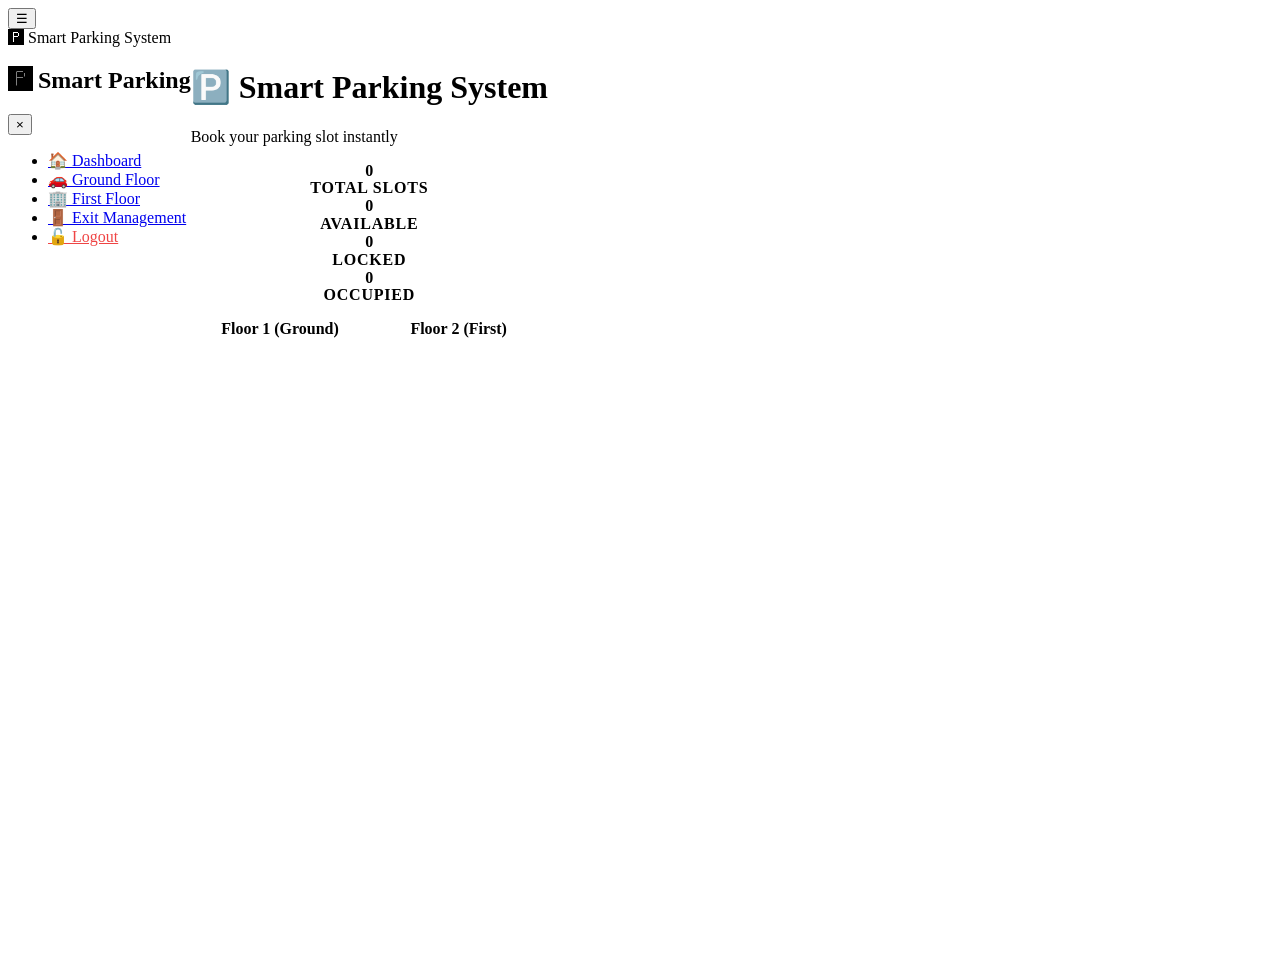
==== commit 1f5f93f0: "feat:add secure staff authentication and protected exit management" ====
--- a/src/main/resources/static/index.html
+++ b/src/main/resources/static/index.html
@@ -380,11 +380,42 @@
 
     </div>
 
+    <!-- Mobile Header -->
+    <header class="mobile-header">
+        <button class="mobile-menu-btn" id="mobileMenuBtn">☰</button>
+        <div class="mobile-logo">🅿 Smart Parking System</div>
+    </header>
+
     <div class="main-container">
 
+        <!-- Sidebar Navigation -->
+        <aside class="sidebar">
+            <div class="sidebar-header flex justify-between items-center">
+                <h2 class="sidebar-logo">🅿 Smart Parking</h2>
+                <button class="mobile-close-btn" id="mobileCloseBtn">&times;</button>
+            </div>
+            <ul class="sidebar-nav">
+                <li class="sidebar-nav-item">
+                    <a href="/index.html" class="sidebar-nav-link active" id="nav-dashboard">🏠 Dashboard</a>
+                </li>
+                <li class="sidebar-nav-item">
+                    <a href="/ground-floor.html" class="sidebar-nav-link" id="nav-ground">🚗 Ground Floor</a>
+                </li>
+                <li class="sidebar-nav-item">
+                    <a href="/floor1.html" class="sidebar-nav-link" id="nav-floor1">🏢 First Floor</a>
+                </li>
+                <li class="sidebar-nav-item">
+                    <a href="/login.html" class="sidebar-nav-link" id="nav-exit">🚪 Exit Management</a>
+                </li>
+                <li class="sidebar-nav-item logout-item" id="logout-nav-item">
+                    <a href="#" class="sidebar-nav-link" id="logoutBtn" style="color: #EF4444;">🔓 Logout</a>
+                </li>
+            </ul>
+        </aside>
+
         <!-- Main Content Area -->
 
-        <main class="main-content-full">
+        <main class="main-content">
 
             <!-- Page Header -->
 
@@ -1091,12 +1122,35 @@
 
         };
 
-        // Initialize the parking system when DOM is loaded
-
         document.addEventListener('DOMContentLoaded', () => {
 
             window.parkingSystem = new ParkingSystem();
 
+            // Mobile menu toggling
+            const sidebar = document.querySelector(".sidebar");
+            const mobileMenuBtn = document.getElementById("mobileMenuBtn");
+            const mobileCloseBtn = document.getElementById("mobileCloseBtn");
+            
+            if (mobileMenuBtn && sidebar) {
+                mobileMenuBtn.addEventListener("click", () => {
+                    sidebar.classList.add("open");
+                });
+            }
+            
+            if (mobileCloseBtn && sidebar) {
+                mobileCloseBtn.addEventListener("click", () => {
+                    sidebar.classList.remove("open");
+                });
+            }
+            
+            document.addEventListener("click", (e) => {
+                if (window.innerWidth <= 1024 && sidebar && sidebar.classList.contains("open")) {
+                    if (!sidebar.contains(e.target) && e.target !== mobileMenuBtn) {
+                        sidebar.classList.remove("open");
+                    }
+                }
+            });
+
         });
 
         // Global function for modal close
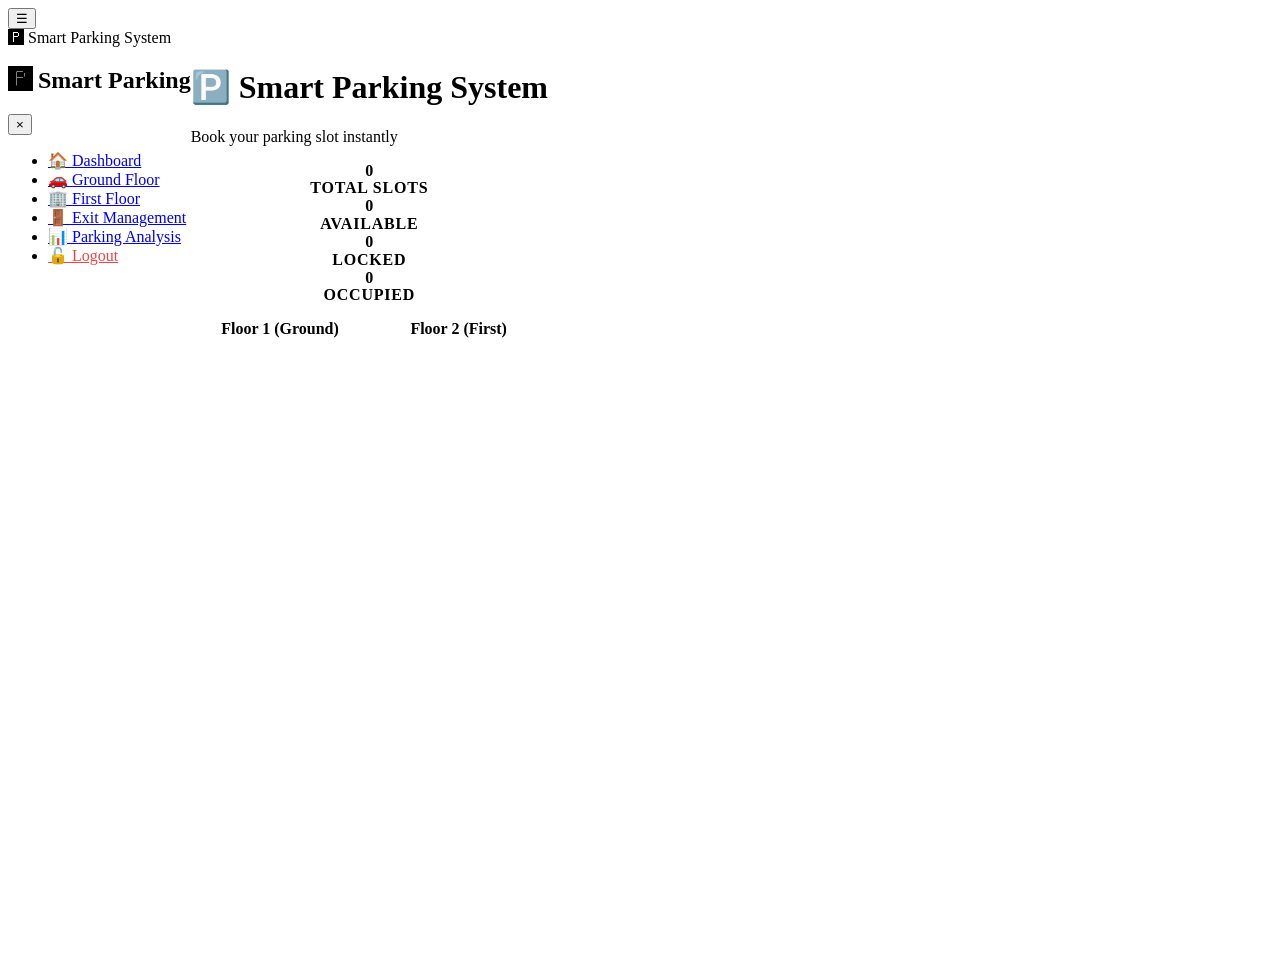
==== commit 7d280c1b: "feat(analytics): parking analysis dashboard UI - New analytics.html dashboard wired to all /api/anal" ====
--- a/src/main/resources/static/index.html
+++ b/src/main/resources/static/index.html
@@ -1,1173 +1,1176 @@
-<!DOCTYPE html>
-
-<html lang="en">
-
-<head>
-
-    <meta charset="UTF-8">
-
-    <meta name="viewport" content="width=device-width, initial-scale=1.0">
-
-    <title>Smart Parking System</title>
-
-    <link rel="stylesheet" href="/styles/design-system.css">
-
-    <style>
-
-        /* Page-specific styles only */
-
-        .main-container {
-
-            display: flex;
-
-            min-height: 100vh;
-
-            background: var(--bg-primary);
-
-        }
-
-        .parking-grid {
-
-            display: grid;
-
-            grid-template-columns: repeat(auto-fit, minmax(70px, 1fr));
-
-            gap: var(--space-2);
-
-            padding: var(--space-4);
-
-            background: var(--bg-secondary);
-
-            border: 1px solid var(--border-primary);
-
-            border-radius: var(--radius-md);
-
-            margin-bottom: var(--space-4);
-
-        }
-
-        .parking-slot {
-
-            aspect-ratio: 1;
-
-            border: 1px solid var(--border-primary);
-
-            border-radius: var(--radius-sm);
-
-            display: flex;
-
-            flex-direction: column;
-
-            align-items: center;
-
-            justify-content: center;
-
-            cursor: pointer;
-
-            transition: border-color var(--transition-fast);
-
-            position: relative;
-
-            background: var(--bg-secondary);
-
-            padding: var(--space-1);
-
-        }
-
-        .parking-slot:hover {
-
-            border-color: var(--accent-primary);
-
-        }
-
-        .parking-slot.available:hover {
-
-            background: var(--bg-secondary);
-
-        }
-
-        .parking-slot.booked {
-
-            border-color: #DC2626;
-
-            color: #7F1D1D;
-
-            background: #FEF2F2;
-
-            cursor: not-allowed;
-
-            font-weight: 600;
-
-        }
-
-        .parking-slot.booked .slot-number {
-
-            color: #991B1B;
-
-            font-weight: 700;
-
-        }
-
-        .parking-slot.booked .slot-status {
-
-            color: #DC2626;
-
-            font-weight: 600;
-
-        }
-
-        .parking-slot.locked {
-
-            border-color: var(--badge-locked-border);
-
-            color: var(--badge-locked-text);
-
-            background: var(--badge-locked-bg);
-
-            cursor: not-allowed;
-
-        }
-
-        .slot-number {
-
-            font-size: 12px;
-
-            font-weight: 600;
-
-            line-height: 1;
-
-            margin-bottom: 2px;
-
-        }
-
-        .slot-status {
-
-            font-size: 9px;
-
-            text-transform: uppercase;
-
-            letter-spacing: 0.05em;
-
-            line-height: 1;
-
-        }
-
-        .lock-timer {
-
-            position: absolute;
-
-            top: var(--space-1);
-
-            right: var(--space-1);
-
-            background: var(--status-locked-bg);
-
-            color: var(--status-locked-text);
-
-            padding: var(--space-1) var(--space-2);
-
-            border-radius: var(--radius-sm);
-
-            font-size: 10px;
-
-            font-weight: 600;
-
-        }
-
-            border-radius: var(--radius-md);
-
-            width: fit-content;
-
-        }
-
-        .floor-tab {
-
-            padding: var(--space-3) var(--space-5);
-
-            background: transparent;
-
-            border: none;
-
-            border-radius: var(--radius-sm);
-
-            cursor: pointer;
-
-            font-size: var(--font-size-sm);
-
-            font-weight: 500;
-
-            color: var(--text-tertiary);
-
-            transition: var(--transition-fast);
-
-        }
-
-        .floor-tab:hover {
-
-            color: var(--text-primary);
-
-            background: var(--bg-secondary);
-
-        }
-
-        .floor-tab.active {
-
-            background: var(--bg-secondary);
-
-            color: var(--text-primary);
-
-            border: 1px solid var(--border-secondary);
-
-            box-shadow: var(--shadow-sm);
-
-        }
-
-        .floors-container {
-
-            display: flex;
-
-            gap: var(--space-8);
-
-            margin-bottom: var(--space-6);
-
-            padding: var(--space-2);
-
-            background: var(--bg-tertiary);
-
-            border-radius: var(--radius-md);
-
-        }
-
-        .floor-section {
-
-            flex: 1;
-
-        }
-
-        .floor-title {
-
-            text-align: center;
-
-            margin-bottom: var(--space-4);
-
-            color: var(--text-primary);
-
-            font-size: var(--font-size-lg);
-
-            font-weight: 600;
-
-        }
-
-        .skeleton-slot {
-
-            aspect-ratio: 1;
-
-            border: 1px solid var(--border-primary);
-
-            border-radius: var(--radius-sm);
-
-            background: linear-gradient(90deg, #f0f0f0 25%, #e0e0e0 50%, #f0f0f0 75%);
-
-            background-size: 200% 100%;
-
-            animation: skeleton-loading 1.5s infinite;
-
-            display: flex;
-
-            align-items: center;
-
-            justify-content: center;
-
-        }
-
-        .skeleton-content {
-
-            width: 60%;
-
-            height: 8px;
-
-            background: rgba(255, 255, 255, 0.8);
-
-            border-radius: 4px;
-
-        }
-
-        @keyframes skeleton-loading {
-
-            0% { background-position: 200% 0; }
-
-            100% { background-position: -200% 0; }
-
-        }
-
-        .stats-row {
-
-            display: grid;
-
-            grid-template-columns: repeat(auto-fit, minmax(200px, 1fr));
-
-            gap: var(--space-4);
-
-            margin-bottom: var(--space-6);
-
-        }
-
-        .stat-card {
-
-            background: var(--bg-secondary);
-
-            border: 1px solid var(--border-primary);
-
-            border-radius: var(--radius-md);
-
-            padding: var(--space-6);
-
-            text-align: center;
-
-            transition: var(--transition-base);
-
-            box-shadow: var(--shadow-sm);
-
-        }
-
-        .stat-card:hover {
-
-            transform: translateY(-1px);
-
-            box-shadow: var(--shadow-md);
-
-        }
-
-        .stat-value {
-
-            font-size: var(--font-size-3xl);
-
-            font-weight: 700;
-
-            color: var(--accent-primary);
-
-            margin-bottom: var(--space-2);
-
-            line-height: 1.1;
-
-        }
-
-        .stat-label {
-
-            font-size: var(--font-size-sm);
-
-            color: var(--text-tertiary);
-
-            text-transform: uppercase;
-
-            letter-spacing: 0.05em;
-
-            font-weight: 600;
-
-        }
-
-    </style>
-
-</head>
-
-<body>
-
-    <!-- Progress Bar -->
-
-    <div class="progress-bar" id="progressBar" style="display: none;">
-
-        <div class="progress-bar-fill" id="progressBarFill"></div>
-
-    </div>
-
-    <!-- Mobile Header -->
-    <header class="mobile-header">
-        <button class="mobile-menu-btn" id="mobileMenuBtn">☰</button>
-        <div class="mobile-logo">🅿 Smart Parking System</div>
-    </header>
-
-    <div class="main-container">
-
-        <!-- Sidebar Navigation -->
-        <aside class="sidebar">
-            <div class="sidebar-header flex justify-between items-center">
-                <h2 class="sidebar-logo">🅿 Smart Parking</h2>
-                <button class="mobile-close-btn" id="mobileCloseBtn">&times;</button>
-            </div>
-            <ul class="sidebar-nav">
+<!DOCTYPE html>
+
+<html lang="en">
+
+<head>
+
+    <meta charset="UTF-8">
+
+    <meta name="viewport" content="width=device-width, initial-scale=1.0">
+
+    <title>Smart Parking System</title>
+
+    <link rel="stylesheet" href="/styles/design-system.css">
+
+    <style>
+
+        /* Page-specific styles only */
+
+        .main-container {
+
+            display: flex;
+
+            min-height: 100vh;
+
+            background: var(--bg-primary);
+
+        }
+
+        .parking-grid {
+
+            display: grid;
+
+            grid-template-columns: repeat(auto-fit, minmax(70px, 1fr));
+
+            gap: var(--space-2);
+
+            padding: var(--space-4);
+
+            background: var(--bg-secondary);
+
+            border: 1px solid var(--border-primary);
+
+            border-radius: var(--radius-md);
+
+            margin-bottom: var(--space-4);
+
+        }
+
+        .parking-slot {
+
+            aspect-ratio: 1;
+
+            border: 1px solid var(--border-primary);
+
+            border-radius: var(--radius-sm);
+
+            display: flex;
+
+            flex-direction: column;
+
+            align-items: center;
+
+            justify-content: center;
+
+            cursor: pointer;
+
+            transition: border-color var(--transition-fast);
+
+            position: relative;
+
+            background: var(--bg-secondary);
+
+            padding: var(--space-1);
+
+        }
+
+        .parking-slot:hover {
+
+            border-color: var(--accent-primary);
+
+        }
+
+        .parking-slot.available:hover {
+
+            background: var(--bg-secondary);
+
+        }
+
+        .parking-slot.booked {
+
+            border-color: #DC2626;
+
+            color: #7F1D1D;
+
+            background: #FEF2F2;
+
+            cursor: not-allowed;
+
+            font-weight: 600;
+
+        }
+
+        .parking-slot.booked .slot-number {
+
+            color: #991B1B;
+
+            font-weight: 700;
+
+        }
+
+        .parking-slot.booked .slot-status {
+
+            color: #DC2626;
+
+            font-weight: 600;
+
+        }
+
+        .parking-slot.locked {
+
+            border-color: var(--badge-locked-border);
+
+            color: var(--badge-locked-text);
+
+            background: var(--badge-locked-bg);
+
+            cursor: not-allowed;
+
+        }
+
+        .slot-number {
+
+            font-size: 12px;
+
+            font-weight: 600;
+
+            line-height: 1;
+
+            margin-bottom: 2px;
+
+        }
+
+        .slot-status {
+
+            font-size: 9px;
+
+            text-transform: uppercase;
+
+            letter-spacing: 0.05em;
+
+            line-height: 1;
+
+        }
+
+        .lock-timer {
+
+            position: absolute;
+
+            top: var(--space-1);
+
+            right: var(--space-1);
+
+            background: var(--status-locked-bg);
+
+            color: var(--status-locked-text);
+
+            padding: var(--space-1) var(--space-2);
+
+            border-radius: var(--radius-sm);
+
+            font-size: 10px;
+
+            font-weight: 600;
+
+        }
+
+            border-radius: var(--radius-md);
+
+            width: fit-content;
+
+        }
+
+        .floor-tab {
+
+            padding: var(--space-3) var(--space-5);
+
+            background: transparent;
+
+            border: none;
+
+            border-radius: var(--radius-sm);
+
+            cursor: pointer;
+
+            font-size: var(--font-size-sm);
+
+            font-weight: 500;
+
+            color: var(--text-tertiary);
+
+            transition: var(--transition-fast);
+
+        }
+
+        .floor-tab:hover {
+
+            color: var(--text-primary);
+
+            background: var(--bg-secondary);
+
+        }
+
+        .floor-tab.active {
+
+            background: var(--bg-secondary);
+
+            color: var(--text-primary);
+
+            border: 1px solid var(--border-secondary);
+
+            box-shadow: var(--shadow-sm);
+
+        }
+
+        .floors-container {
+
+            display: flex;
+
+            gap: var(--space-8);
+
+            margin-bottom: var(--space-6);
+
+            padding: var(--space-2);
+
+            background: var(--bg-tertiary);
+
+            border-radius: var(--radius-md);
+
+        }
+
+        .floor-section {
+
+            flex: 1;
+
+        }
+
+        .floor-title {
+
+            text-align: center;
+
+            margin-bottom: var(--space-4);
+
+            color: var(--text-primary);
+
+            font-size: var(--font-size-lg);
+
+            font-weight: 600;
+
+        }
+
+        .skeleton-slot {
+
+            aspect-ratio: 1;
+
+            border: 1px solid var(--border-primary);
+
+            border-radius: var(--radius-sm);
+
+            background: linear-gradient(90deg, #f0f0f0 25%, #e0e0e0 50%, #f0f0f0 75%);
+
+            background-size: 200% 100%;
+
+            animation: skeleton-loading 1.5s infinite;
+
+            display: flex;
+
+            align-items: center;
+
+            justify-content: center;
+
+        }
+
+        .skeleton-content {
+
+            width: 60%;
+
+            height: 8px;
+
+            background: rgba(255, 255, 255, 0.8);
+
+            border-radius: 4px;
+
+        }
+
+        @keyframes skeleton-loading {
+
+            0% { background-position: 200% 0; }
+
+            100% { background-position: -200% 0; }
+
+        }
+
+        .stats-row {
+
+            display: grid;
+
+            grid-template-columns: repeat(auto-fit, minmax(200px, 1fr));
+
+            gap: var(--space-4);
+
+            margin-bottom: var(--space-6);
+
+        }
+
+        .stat-card {
+
+            background: var(--bg-secondary);
+
+            border: 1px solid var(--border-primary);
+
+            border-radius: var(--radius-md);
+
+            padding: var(--space-6);
+
+            text-align: center;
+
+            transition: var(--transition-base);
+
+            box-shadow: var(--shadow-sm);
+
+        }
+
+        .stat-card:hover {
+
+            transform: translateY(-1px);
+
+            box-shadow: var(--shadow-md);
+
+        }
+
+        .stat-value {
+
+            font-size: var(--font-size-3xl);
+
+            font-weight: 700;
+
+            color: var(--accent-primary);
+
+            margin-bottom: var(--space-2);
+
+            line-height: 1.1;
+
+        }
+
+        .stat-label {
+
+            font-size: var(--font-size-sm);
+
+            color: var(--text-tertiary);
+
+            text-transform: uppercase;
+
+            letter-spacing: 0.05em;
+
+            font-weight: 600;
+
+        }
+
+    </style>
+
+</head>
+
+<body>
+
+    <!-- Progress Bar -->
+
+    <div class="progress-bar" id="progressBar" style="display: none;">
+
+        <div class="progress-bar-fill" id="progressBarFill"></div>
+
+    </div>
+
+    <!-- Mobile Header -->
+    <header class="mobile-header">
+        <button class="mobile-menu-btn" id="mobileMenuBtn">☰</button>
+        <div class="mobile-logo">🅿 Smart Parking System</div>
+    </header>
+
+    <div class="main-container">
+
+        <!-- Sidebar Navigation -->
+        <aside class="sidebar">
+            <div class="sidebar-header flex justify-between items-center">
+                <h2 class="sidebar-logo">🅿 Smart Parking</h2>
+                <button class="mobile-close-btn" id="mobileCloseBtn">&times;</button>
+            </div>
+            <ul class="sidebar-nav">
+                <li class="sidebar-nav-item">
+                    <a href="/index.html" class="sidebar-nav-link active" id="nav-dashboard">🏠 Dashboard</a>
+                </li>
+                <li class="sidebar-nav-item">
+                    <a href="/ground-floor.html" class="sidebar-nav-link" id="nav-ground">🚗 Ground Floor</a>
+                </li>
+                <li class="sidebar-nav-item">
+                    <a href="/floor1.html" class="sidebar-nav-link" id="nav-floor1">🏢 First Floor</a>
+                </li>
+                <li class="sidebar-nav-item">
+                    <a href="/login.html" class="sidebar-nav-link" id="nav-exit">🚪 Exit Management</a>
+                </li>
                 <li class="sidebar-nav-item">
-                    <a href="/index.html" class="sidebar-nav-link active" id="nav-dashboard">🏠 Dashboard</a>
+                    <a href="/analytics.html" class="sidebar-nav-link" id="nav-analytics">📊 Parking Analysis</a>
                 </li>
-                <li class="sidebar-nav-item">
-                    <a href="/ground-floor.html" class="sidebar-nav-link" id="nav-ground">🚗 Ground Floor</a>
-                </li>
-                <li class="sidebar-nav-item">
-                    <a href="/floor1.html" class="sidebar-nav-link" id="nav-floor1">🏢 First Floor</a>
-                </li>
-                <li class="sidebar-nav-item">
-                    <a href="/login.html" class="sidebar-nav-link" id="nav-exit">🚪 Exit Management</a>
-                </li>
-                <li class="sidebar-nav-item logout-item" id="logout-nav-item">
-                    <a href="#" class="sidebar-nav-link" id="logoutBtn" style="color: #EF4444;">🔓 Logout</a>
-                </li>
-            </ul>
-        </aside>
-
-        <!-- Main Content Area -->
-
-        <main class="main-content">
-
-            <!-- Page Header -->
-
-            <div class="page-header">
-
-                <h1 class="page-title">🅿️ Smart Parking System</h1>
-
-                <p class="page-subtitle">Book your parking slot instantly</p>
-
-            </div>
-
-            <!-- Statistics Row -->
-
-            <div class="stats-row">
-
-                <div class="stat-card">
-
-                    <div class="stat-value" id="totalSlots">200</div>
-
-                    <div class="stat-label">Total Slots</div>
-
-                </div>
-
-                <div class="stat-card">
-
-                    <div class="stat-value" id="availableSlots">0</div>
-
-                    <div class="stat-label">Available</div>
-
-                </div>
-
-                <div class="stat-card">
-
-                    <div class="stat-value" id="lockedSlots">0</div>
-
-                    <div class="stat-label">Locked</div>
-
-                </div>
-
-                <div class="stat-card">
-
-                    <div class="stat-value" id="occupiedSlots">0</div>
-
-                    <div class="stat-label">Occupied</div>
-
-                </div>
-
-            </div>
-
-            <!-- Two-Floor Layout -->
-
-            <div class="floors-container">
-
-                <!-- Floor 1 Section -->
-
-                <div class="floor-section">
-
-                    <h3 class="floor-title">Floor 1 (Ground)</h3>
-
-                    <div class="parking-grid" id="parkingGridFloor1">
-
-                        <!-- Parking slots will be dynamically generated -->
-
-                    </div>
-
-                </div>
-
-                <!-- Floor 2 Section -->
-
-                <div class="floor-section">
-
-                    <h3 class="floor-title">Floor 2 (First)</h3>
-
-                    <div class="parking-grid" id="parkingGridFloor2">
-
-                        <!-- Parking slots will be dynamically generated -->
-
-                    </div>
-
-                </div>
-
-            </div>
-
-            </div>
-
-        </main>
-
-    </div>
-
-    <!-- Modal Overlay -->
-
-    <!-- Booking modal removed - index.html is view-only -->
-
-    <!-- Notification -->
-
-    <div class="notification" id="notification"></div>
-
-    <script>
-
-        class ParkingSystem {
-
-            constructor() {
-
-                this.currentFloor = 1;
-
-                this.selectedSlot = null;
-
-                this.slots = [];
-
-                this.lockTimers = {};
-
-                // Check if in view mode (from exit page)
-
-                const urlParams = new URLSearchParams(window.location.search);
-
-                this.viewMode = urlParams.get('viewMode') === 'true' || sessionStorage.getItem('fromExitPage') === 'true';
-
-                // Clear the fromExitPage flag after reading it
-
-                if (sessionStorage.getItem('fromExitPage') === 'true') {
-
-                    sessionStorage.removeItem('fromExitPage');
-
-                }
-
-                this.init();
-
-            }
-
-            init() {
-
-                // View mode banner removed - slots are now viewable without banner
-
-                // if (this.viewMode) {
-
-                //     this.showViewModeBanner();
-
-                // }
-
-                this.setupEventListeners();
-
-                this.loadParkingSlots();
-
-                this.startAutoRefresh();
-
-            }
-
-            showViewModeBanner() {
-
-                // Create view mode banner
-
-                const banner = document.createElement('div');
-
-                banner.id = 'viewModeBanner';
-
-                banner.className = 'view-mode-banner';
-
-                banner.innerHTML = `
-
-                    <div class="view-mode-content">
-
-                        <i class="fas fa-eye"></i>
-
-                        <span><strong>View Mode</strong> - You can only view slot statuses. Booking is disabled.</span>
-
-                    </div>
-
-                `;
-
-                // Insert banner at the top of the page
-
-                const mainContainer = document.querySelector('.main-container');
-
-                if (mainContainer) {
-
-                    mainContainer.insertBefore(banner, mainContainer.firstChild);
-
-                }
-
-                // Add view mode styles if not already added
-
-                if (!document.getElementById('viewModeStyles')) {
-
-                    const style = document.createElement('style');
-
-                    style.id = 'viewModeStyles';
-
-                    style.textContent = `
-
-                        .view-mode-banner {
-
-                            background: linear-gradient(135deg, #FEF3C7 0%, #FDE68A 100%);
-
-                            border-bottom: 2px solid #F59E0B;
-
-                            padding: 12px 24px;
-
-                            position: sticky;
-
-                            top: 0;
-
-                            z-index: 100;
-
-                        }
-
-                        .view-mode-content {
-
-                            display: flex;
-
-                            align-items: center;
-
-                            justify-content: center;
-
-                            gap: 12px;
-
-                            max-width: 1200px;
-
-                            margin: 0 auto;
-
-                            font-size: 14px;
-
-                            color: #92400E;
-
-                        }
-
-                        .view-mode-content i {
-
-                            font-size: 18px;
-
-                        }
-
-                        .btn-exit-return {
-
-                            margin-left: auto;
-
-                            padding: 6px 12px;
-
-                            background: #F59E0B;
-
-                            color: white;
-
-                            border: none;
-
-                            border-radius: 4px;
-
-                            cursor: pointer;
-
-                            font-size: 13px;
-
-                            display: flex;
-
-                            align-items: center;
-
-                            gap: 6px;
-
-                            transition: all 0.2s;
-
-                        }
-
-                        .btn-exit-return:hover {
-
-                            background: #D97706;
-
-                        }
-
-                        .parking-slot.view-mode {
-
-                            cursor: default !important;
-
-                            pointer-events: none;
-
-                        }
-
-                        .parking-slot.view-mode::after {
-
-                            content: '';
-
-                            position: absolute;
-
-                            top: 2px;
-
-                            right: 2px;
-
-                            width: 6px;
-
-                            height: 6px;
-
-                            background: #F59E0B;
-
-                            border-radius: 50%;
-
-                        }
-
-                    `;
-
-                    document.head.appendChild(style);
-
-                }
-
-            }
-
-            setupEventListeners() {
-
-                // Floor tabs
-
-                document.querySelectorAll('.floor-tab').forEach(tab => {
-
-                    tab.addEventListener('click', (e) => {
-
-                        document.querySelectorAll('.floor-tab').forEach(t => t.classList.remove('active'));
-
-                        e.target.classList.add('active');
-
-                        this.currentFloor = parseInt(e.target.dataset.floor);
-
-                        this.loadParkingSlots();
-
-                    });
-
-                });
-
-                
-            }
-
-            async loadParkingSlots() {
-
-                try {
-
-                    this.showSkeletonLoader();
-
-                    this.showProgressBar();
-
-                    console.log('Loading parking slots for all floors...');
-
-                    // Load both floors with individual error handling for resilience
-
-                    const results = await Promise.allSettled([
-
-                        this.loadFloorData(1),
-
-                        this.loadFloorData(2)
-
-                    ]);
-
-                    // Process results individually to handle partial failures
-
-                    const floor1Data = results[0].status === 'fulfilled' ? results[0].value : [];
-
-                    const floor2Data = results[1].status === 'fulfilled' ? results[1].value : [];
-
-                    // Log any failures but continue with available data
-
-                    if (results[0].status === 'rejected') {
-
-                        console.error('Floor 1 loading failed:', results[0].reason);
-
-                        this.showNotification('Floor 1 data unavailable. Some slots may not display.', 'warning');
-
-                    }
-
-                    if (results[1].status === 'rejected') {
-
-                        console.error('Floor 2 loading failed:', results[1].reason);
-
-                        this.showNotification('Floor 2 data unavailable. Some slots may not display.', 'warning');
-
-                    }
-
-                    // Combine data for statistics
-
-                    this.slots = [...floor1Data, ...floor2Data];
-
-                    // Render each floor separately (empty arrays will clear the grid)
-
-                    this.renderFloor(floor1Data, 'parkingGridFloor1', 1);
-
-                    this.renderFloor(floor2Data, 'parkingGridFloor2', 2);
-
-                    this.updateStats();
-
-                    this.startLockTimers();
-
-                } catch (error) {
-
-                    console.error('Unexpected error loading parking slots:', error);
-
-                    this.showNotification(`Error loading parking slots: ${error.message}`, 'error');
-
-                } finally {
-
-                    this.hideLoading();
-
-                }
-
-            }
-
-            async loadFloorData(floor) {
-
-                try {
-
-                    const response = await fetch(`/api/parking-slots/floor/${floor}`);
-
-                    if (!response.ok) {
-
-                        if (response.status === 429) {
-
-                            // Rate limited - wait and retry once
-
-                            console.log(`Rate limited for floor ${floor}, retrying...`);
-
-                            await new Promise(resolve => setTimeout(resolve, 2000));
-
-                            const retryResponse = await fetch(`/api/parking-slots/floor/${floor}`);
-
-                            if (!retryResponse.ok) {
-
-                                throw new Error(`HTTP error after retry! status: ${retryResponse.status}`);
-
-                            }
-
-                            return await retryResponse.json();
-
-                        }
-
-                        throw new Error(`HTTP error! status: ${response.status}`);
-
-                    }
-
-                    const data = await response.json();
-
-                    console.log(`Floor ${floor} slots loaded:`, data.length);
-
-                    return data;
-
-                } catch (error) {
-
-                    console.error(`Error loading floor ${floor}:`, error);
-
-                    throw error;
-
-                }
-
-            }
-
-            renderFloor(slots, gridId, floorNumber) {
-
-                const grid = document.getElementById(gridId);
-
-                if (!grid) {
-
-                    console.error(`Grid element not found: ${gridId}`);
-
-                    return;
-
-                }
-
-                grid.innerHTML = '';
-
-                slots.forEach(slot => {
-
-                    const slotElement = document.createElement('div');
-
-                    slotElement.className = `parking-slot ${slot.status.toLowerCase()}`;
-
-                    slotElement.dataset.slotId = slot.id;
-
-                    let timerHtml = '';
-
-                    if (slot.status === 'LOCKED' && slot.remainingLockSeconds > 0) {
-
-                        timerHtml = `<div class="lock-timer">${Math.ceil(slot.remainingLockSeconds)}s</div>`;
-
-                    }
-
-                    // Index.html is view-only - no booking functionality
-
-                    // Add view-mode class to all slots for visual indicator
-
-                    slotElement.classList.add('view-mode');
-
-                    // Add slot content to the slot element
-
-                    slotElement.innerHTML = `
-
-                        <div class="slot-id">${slot.slotId || slot.id}</div>
-
-                        <div class="slot-status">${slot.status}</div>
-
-                        ${timerHtml}
-
-                    `;
-
-                    grid.appendChild(slotElement);
-
-                });
-
-            }
-
-            // Old renderParkingGrid method removed - now using renderFloor for two-floor layout
-
-            updateStats() {
-
-                const total = this.slots.length;
-
-                const available = this.slots.filter(s => s.status === 'AVAILABLE').length;
-
-                const locked = this.slots.filter(s => s.status === 'LOCKED').length;
-
-                const occupied = this.slots.filter(s => s.status === 'OCCUPIED').length;
-
-                document.getElementById('totalSlots').textContent = total;
-
-                document.getElementById('availableSlots').textContent = available;
-
-                document.getElementById('lockedSlots').textContent = locked;
-
-                document.getElementById('occupiedSlots').textContent = occupied;
-
-            }
-
-            // selectSlot method removed - booking disabled on index.html (view-only mode)
-
-            startLockTimers() {
-
-                // Start timers for all locked slots
-
-                this.slots.forEach(slot => {
-
-                    if (slot.status === 'LOCKED' && slot.remainingLockSeconds > 0) {
-
-                        this.startLockTimer(slot.id, slot.remainingLockSeconds);
-
-                    }
-
-                });
-
-            }
-
-            startLockTimer(slotId, seconds) {
-
-                if (this.lockTimers[slotId]) {
-
-                    clearInterval(this.lockTimers[slotId]);
-
-                }
-
-                let remainingSeconds = seconds;
-
-                this.lockTimers[slotId] = setInterval(() => {
-
-                    remainingSeconds--;
-
-                    const timerElement = document.querySelector(`[data-slot-id="${slotId}"] .lock-timer`);
-
-                    if (timerElement) {
-
-                        timerElement.textContent = `${remainingSeconds}s`;
-
-                    }
-
-                    if (remainingSeconds <= 0) {
-
-                        clearInterval(this.lockTimers[slotId]);
-
-                        delete this.lockTimers[slotId];
-
-                        this.loadParkingSlots();
-
-                    }
-
-                }, 1000);
-
-            }
-
-            showNotification(message, type, code, dismissible) {
-
-                // Notification implementation...
-
-            }
-
-            hideLoading() {
-
-                // Loading implementation...
-
-            }
-
-            clearValidationErrors() {
-
-                ['vehicleNumber', 'customerName', 'phoneNumber', 'vehicleType'].forEach(fieldId => {
-
-                    document.getElementById(fieldId).classList.remove('error');
-
-                    document.getElementById(`${fieldId}Error`).textContent = '';
-
-                });
-
-            }
-
-            showSkeletonLoader() {
-                const grid1 = document.getElementById('parkingGridFloor1');
-                const grid2 = document.getElementById('parkingGridFloor2');
-                if (grid1) grid1.innerHTML = '';
-                if (grid2) grid2.innerHTML = '';
-                // Add skeleton loading animation for both floors (30 skeletons to represent 300 slots)
-                [grid1, grid2].forEach(grid => {
-                    if (grid) {
-                        for (let i = 0; i < 30; i++) {
-                            const skeleton = document.createElement('div');
-                            skeleton.className = 'skeleton-slot';
-                            skeleton.innerHTML = '<div class="skeleton-content"></div>';
-                            grid.appendChild(skeleton);
-                        }
-                    }
-                });
-            }
-
-            showProgressBar() {
-
-                const progressBar = document.getElementById('progressBar');
-
-                const progressFill = document.getElementById('progressBarFill');
-
-                progressBar.style.display = 'block';
-
-                progressFill.style.width = '0%';
-
-                // Simulate progress
-
-                let progress = 0;
-
-                const interval = setInterval(() => {
-
-                    progress += 10;
-
-                    progressFill.style.width = progress + '%';
-
-                    if (progress >= 100) {
-
-                        clearInterval(interval);
-
-                    }
-
-                }, 100);
-
-            }
-
-            hideProgressBar() {
-
-                const progressBar = document.getElementById('progressBar');
-
-                progressBar.style.display = 'none';
-
-            }
-
-            showLoading() {
-
-                this.showSkeletonLoader();
-
-                this.showProgressBar();
-
-            }
-
-            hideLoading() {
-
-                this.hideProgressBar();
-
-            }
-
-            startAutoRefresh() {
-
-                setInterval(() => {
-
-                    this.loadParkingSlots();
-
-                }, 10000); // Increased from 5 seconds to 10 seconds
-
-            }
-
-        }
-
-        // Global functions
-
-        window.downloadReceipt = function(bookingCode) {
-
-            const link = document.createElement('a');
-
-            link.href = `/receipt/download/${bookingCode}`;
-
-            link.download = `receipt_${bookingCode}.txt`;
-
-            document.body.appendChild(link);
-
-            link.click();
-
-            document.body.removeChild(link);
-
-        };
-
-        window.closeNotification = function() {
-
-            const notification = document.getElementById('notification');
-
-            notification.classList.remove('show');
-
-        };
-
-        document.addEventListener('DOMContentLoaded', () => {
-
-            window.parkingSystem = new ParkingSystem();
-
-            // Mobile menu toggling
-            const sidebar = document.querySelector(".sidebar");
-            const mobileMenuBtn = document.getElementById("mobileMenuBtn");
-            const mobileCloseBtn = document.getElementById("mobileCloseBtn");
-            
-            if (mobileMenuBtn && sidebar) {
-                mobileMenuBtn.addEventListener("click", () => {
-                    sidebar.classList.add("open");
-                });
-            }
-            
-            if (mobileCloseBtn && sidebar) {
-                mobileCloseBtn.addEventListener("click", () => {
-                    sidebar.classList.remove("open");
-                });
-            }
-            
-            document.addEventListener("click", (e) => {
-                if (window.innerWidth <= 1024 && sidebar && sidebar.classList.contains("open")) {
-                    if (!sidebar.contains(e.target) && e.target !== mobileMenuBtn) {
-                        sidebar.classList.remove("open");
-                    }
-                }
-            });
-
-        });
-
-        // Global function for modal close
-
-        window.closeBookingForm = function() {
-
-            if (window.parkingSystem) {
-
-                window.parkingSystem.closeBookingForm();
-
-            }
-
-        }
-
-    </script>
-
-</body>
-
-</html>
-
+                <li class="sidebar-nav-item logout-item" id="logout-nav-item">
+                    <a href="#" class="sidebar-nav-link" id="logoutBtn" style="color: #EF4444;">🔓 Logout</a>
+                </li>
+            </ul>
+        </aside>
+
+        <!-- Main Content Area -->
+
+        <main class="main-content">
+
+            <!-- Page Header -->
+
+            <div class="page-header">
+
+                <h1 class="page-title">🅿️ Smart Parking System</h1>
+
+                <p class="page-subtitle">Book your parking slot instantly</p>
+
+            </div>
+
+            <!-- Statistics Row -->
+
+            <div class="stats-row">
+
+                <div class="stat-card">
+
+                    <div class="stat-value" id="totalSlots">200</div>
+
+                    <div class="stat-label">Total Slots</div>
+
+                </div>
+
+                <div class="stat-card">
+
+                    <div class="stat-value" id="availableSlots">0</div>
+
+                    <div class="stat-label">Available</div>
+
+                </div>
+
+                <div class="stat-card">
+
+                    <div class="stat-value" id="lockedSlots">0</div>
+
+                    <div class="stat-label">Locked</div>
+
+                </div>
+
+                <div class="stat-card">
+
+                    <div class="stat-value" id="occupiedSlots">0</div>
+
+                    <div class="stat-label">Occupied</div>
+
+                </div>
+
+            </div>
+
+            <!-- Two-Floor Layout -->
+
+            <div class="floors-container">
+
+                <!-- Floor 1 Section -->
+
+                <div class="floor-section">
+
+                    <h3 class="floor-title">Floor 1 (Ground)</h3>
+
+                    <div class="parking-grid" id="parkingGridFloor1">
+
+                        <!-- Parking slots will be dynamically generated -->
+
+                    </div>
+
+                </div>
+
+                <!-- Floor 2 Section -->
+
+                <div class="floor-section">
+
+                    <h3 class="floor-title">Floor 2 (First)</h3>
+
+                    <div class="parking-grid" id="parkingGridFloor2">
+
+                        <!-- Parking slots will be dynamically generated -->
+
+                    </div>
+
+                </div>
+
+            </div>
+
+            </div>
+
+        </main>
+
+    </div>
+
+    <!-- Modal Overlay -->
+
+    <!-- Booking modal removed - index.html is view-only -->
+
+    <!-- Notification -->
+
+    <div class="notification" id="notification"></div>
+
+    <script>
+
+        class ParkingSystem {
+
+            constructor() {
+
+                this.currentFloor = 1;
+
+                this.selectedSlot = null;
+
+                this.slots = [];
+
+                this.lockTimers = {};
+
+                // Check if in view mode (from exit page)
+
+                const urlParams = new URLSearchParams(window.location.search);
+
+                this.viewMode = urlParams.get('viewMode') === 'true' || sessionStorage.getItem('fromExitPage') === 'true';
+
+                // Clear the fromExitPage flag after reading it
+
+                if (sessionStorage.getItem('fromExitPage') === 'true') {
+
+                    sessionStorage.removeItem('fromExitPage');
+
+                }
+
+                this.init();
+
+            }
+
+            init() {
+
+                // View mode banner removed - slots are now viewable without banner
+
+                // if (this.viewMode) {
+
+                //     this.showViewModeBanner();
+
+                // }
+
+                this.setupEventListeners();
+
+                this.loadParkingSlots();
+
+                this.startAutoRefresh();
+
+            }
+
+            showViewModeBanner() {
+
+                // Create view mode banner
+
+                const banner = document.createElement('div');
+
+                banner.id = 'viewModeBanner';
+
+                banner.className = 'view-mode-banner';
+
+                banner.innerHTML = `
+
+                    <div class="view-mode-content">
+
+                        <i class="fas fa-eye"></i>
+
+                        <span><strong>View Mode</strong> - You can only view slot statuses. Booking is disabled.</span>
+
+                    </div>
+
+                `;
+
+                // Insert banner at the top of the page
+
+                const mainContainer = document.querySelector('.main-container');
+
+                if (mainContainer) {
+
+                    mainContainer.insertBefore(banner, mainContainer.firstChild);
+
+                }
+
+                // Add view mode styles if not already added
+
+                if (!document.getElementById('viewModeStyles')) {
+
+                    const style = document.createElement('style');
+
+                    style.id = 'viewModeStyles';
+
+                    style.textContent = `
+
+                        .view-mode-banner {
+
+                            background: linear-gradient(135deg, #FEF3C7 0%, #FDE68A 100%);
+
+                            border-bottom: 2px solid #F59E0B;
+
+                            padding: 12px 24px;
+
+                            position: sticky;
+
+                            top: 0;
+
+                            z-index: 100;
+
+                        }
+
+                        .view-mode-content {
+
+                            display: flex;
+
+                            align-items: center;
+
+                            justify-content: center;
+
+                            gap: 12px;
+
+                            max-width: 1200px;
+
+                            margin: 0 auto;
+
+                            font-size: 14px;
+
+                            color: #92400E;
+
+                        }
+
+                        .view-mode-content i {
+
+                            font-size: 18px;
+
+                        }
+
+                        .btn-exit-return {
+
+                            margin-left: auto;
+
+                            padding: 6px 12px;
+
+                            background: #F59E0B;
+
+                            color: white;
+
+                            border: none;
+
+                            border-radius: 4px;
+
+                            cursor: pointer;
+
+                            font-size: 13px;
+
+                            display: flex;
+
+                            align-items: center;
+
+                            gap: 6px;
+
+                            transition: all 0.2s;
+
+                        }
+
+                        .btn-exit-return:hover {
+
+                            background: #D97706;
+
+                        }
+
+                        .parking-slot.view-mode {
+
+                            cursor: default !important;
+
+                            pointer-events: none;
+
+                        }
+
+                        .parking-slot.view-mode::after {
+
+                            content: '';
+
+                            position: absolute;
+
+                            top: 2px;
+
+                            right: 2px;
+
+                            width: 6px;
+
+                            height: 6px;
+
+                            background: #F59E0B;
+
+                            border-radius: 50%;
+
+                        }
+
+                    `;
+
+                    document.head.appendChild(style);
+
+                }
+
+            }
+
+            setupEventListeners() {
+
+                // Floor tabs
+
+                document.querySelectorAll('.floor-tab').forEach(tab => {
+
+                    tab.addEventListener('click', (e) => {
+
+                        document.querySelectorAll('.floor-tab').forEach(t => t.classList.remove('active'));
+
+                        e.target.classList.add('active');
+
+                        this.currentFloor = parseInt(e.target.dataset.floor);
+
+                        this.loadParkingSlots();
+
+                    });
+
+                });
+
+                
+            }
+
+            async loadParkingSlots() {
+
+                try {
+
+                    this.showSkeletonLoader();
+
+                    this.showProgressBar();
+
+                    console.log('Loading parking slots for all floors...');
+
+                    // Load both floors with individual error handling for resilience
+
+                    const results = await Promise.allSettled([
+
+                        this.loadFloorData(1),
+
+                        this.loadFloorData(2)
+
+                    ]);
+
+                    // Process results individually to handle partial failures
+
+                    const floor1Data = results[0].status === 'fulfilled' ? results[0].value : [];
+
+                    const floor2Data = results[1].status === 'fulfilled' ? results[1].value : [];
+
+                    // Log any failures but continue with available data
+
+                    if (results[0].status === 'rejected') {
+
+                        console.error('Floor 1 loading failed:', results[0].reason);
+
+                        this.showNotification('Floor 1 data unavailable. Some slots may not display.', 'warning');
+
+                    }
+
+                    if (results[1].status === 'rejected') {
+
+                        console.error('Floor 2 loading failed:', results[1].reason);
+
+                        this.showNotification('Floor 2 data unavailable. Some slots may not display.', 'warning');
+
+                    }
+
+                    // Combine data for statistics
+
+                    this.slots = [...floor1Data, ...floor2Data];
+
+                    // Render each floor separately (empty arrays will clear the grid)
+
+                    this.renderFloor(floor1Data, 'parkingGridFloor1', 1);
+
+                    this.renderFloor(floor2Data, 'parkingGridFloor2', 2);
+
+                    this.updateStats();
+
+                    this.startLockTimers();
+
+                } catch (error) {
+
+                    console.error('Unexpected error loading parking slots:', error);
+
+                    this.showNotification(`Error loading parking slots: ${error.message}`, 'error');
+
+                } finally {
+
+                    this.hideLoading();
+
+                }
+
+            }
+
+            async loadFloorData(floor) {
+
+                try {
+
+                    const response = await fetch(`/api/parking-slots/floor/${floor}`);
+
+                    if (!response.ok) {
+
+                        if (response.status === 429) {
+
+                            // Rate limited - wait and retry once
+
+                            console.log(`Rate limited for floor ${floor}, retrying...`);
+
+                            await new Promise(resolve => setTimeout(resolve, 2000));
+
+                            const retryResponse = await fetch(`/api/parking-slots/floor/${floor}`);
+
+                            if (!retryResponse.ok) {
+
+                                throw new Error(`HTTP error after retry! status: ${retryResponse.status}`);
+
+                            }
+
+                            return await retryResponse.json();
+
+                        }
+
+                        throw new Error(`HTTP error! status: ${response.status}`);
+
+                    }
+
+                    const data = await response.json();
+
+                    console.log(`Floor ${floor} slots loaded:`, data.length);
+
+                    return data;
+
+                } catch (error) {
+
+                    console.error(`Error loading floor ${floor}:`, error);
+
+                    throw error;
+
+                }
+
+            }
+
+            renderFloor(slots, gridId, floorNumber) {
+
+                const grid = document.getElementById(gridId);
+
+                if (!grid) {
+
+                    console.error(`Grid element not found: ${gridId}`);
+
+                    return;
+
+                }
+
+                grid.innerHTML = '';
+
+                slots.forEach(slot => {
+
+                    const slotElement = document.createElement('div');
+
+                    slotElement.className = `parking-slot ${slot.status.toLowerCase()}`;
+
+                    slotElement.dataset.slotId = slot.id;
+
+                    let timerHtml = '';
+
+                    if (slot.status === 'LOCKED' && slot.remainingLockSeconds > 0) {
+
+                        timerHtml = `<div class="lock-timer">${Math.ceil(slot.remainingLockSeconds)}s</div>`;
+
+                    }
+
+                    // Index.html is view-only - no booking functionality
+
+                    // Add view-mode class to all slots for visual indicator
+
+                    slotElement.classList.add('view-mode');
+
+                    // Add slot content to the slot element
+
+                    slotElement.innerHTML = `
+
+                        <div class="slot-id">${slot.slotId || slot.id}</div>
+
+                        <div class="slot-status">${slot.status}</div>
+
+                        ${timerHtml}
+
+                    `;
+
+                    grid.appendChild(slotElement);
+
+                });
+
+            }
+
+            // Old renderParkingGrid method removed - now using renderFloor for two-floor layout
+
+            updateStats() {
+
+                const total = this.slots.length;
+
+                const available = this.slots.filter(s => s.status === 'AVAILABLE').length;
+
+                const locked = this.slots.filter(s => s.status === 'LOCKED').length;
+
+                const occupied = this.slots.filter(s => s.status === 'OCCUPIED').length;
+
+                document.getElementById('totalSlots').textContent = total;
+
+                document.getElementById('availableSlots').textContent = available;
+
+                document.getElementById('lockedSlots').textContent = locked;
+
+                document.getElementById('occupiedSlots').textContent = occupied;
+
+            }
+
+            // selectSlot method removed - booking disabled on index.html (view-only mode)
+
+            startLockTimers() {
+
+                // Start timers for all locked slots
+
+                this.slots.forEach(slot => {
+
+                    if (slot.status === 'LOCKED' && slot.remainingLockSeconds > 0) {
+
+                        this.startLockTimer(slot.id, slot.remainingLockSeconds);
+
+                    }
+
+                });
+
+            }
+
+            startLockTimer(slotId, seconds) {
+
+                if (this.lockTimers[slotId]) {
+
+                    clearInterval(this.lockTimers[slotId]);
+
+                }
+
+                let remainingSeconds = seconds;
+
+                this.lockTimers[slotId] = setInterval(() => {
+
+                    remainingSeconds--;
+
+                    const timerElement = document.querySelector(`[data-slot-id="${slotId}"] .lock-timer`);
+
+                    if (timerElement) {
+
+                        timerElement.textContent = `${remainingSeconds}s`;
+
+                    }
+
+                    if (remainingSeconds <= 0) {
+
+                        clearInterval(this.lockTimers[slotId]);
+
+                        delete this.lockTimers[slotId];
+
+                        this.loadParkingSlots();
+
+                    }
+
+                }, 1000);
+
+            }
+
+            showNotification(message, type, code, dismissible) {
+
+                // Notification implementation...
+
+            }
+
+            hideLoading() {
+
+                // Loading implementation...
+
+            }
+
+            clearValidationErrors() {
+
+                ['vehicleNumber', 'customerName', 'phoneNumber', 'vehicleType'].forEach(fieldId => {
+
+                    document.getElementById(fieldId).classList.remove('error');
+
+                    document.getElementById(`${fieldId}Error`).textContent = '';
+
+                });
+
+            }
+
+            showSkeletonLoader() {
+                const grid1 = document.getElementById('parkingGridFloor1');
+                const grid2 = document.getElementById('parkingGridFloor2');
+                if (grid1) grid1.innerHTML = '';
+                if (grid2) grid2.innerHTML = '';
+                // Add skeleton loading animation for both floors (30 skeletons to represent 300 slots)
+                [grid1, grid2].forEach(grid => {
+                    if (grid) {
+                        for (let i = 0; i < 30; i++) {
+                            const skeleton = document.createElement('div');
+                            skeleton.className = 'skeleton-slot';
+                            skeleton.innerHTML = '<div class="skeleton-content"></div>';
+                            grid.appendChild(skeleton);
+                        }
+                    }
+                });
+            }
+
+            showProgressBar() {
+
+                const progressBar = document.getElementById('progressBar');
+
+                const progressFill = document.getElementById('progressBarFill');
+
+                progressBar.style.display = 'block';
+
+                progressFill.style.width = '0%';
+
+                // Simulate progress
+
+                let progress = 0;
+
+                const interval = setInterval(() => {
+
+                    progress += 10;
+
+                    progressFill.style.width = progress + '%';
+
+                    if (progress >= 100) {
+
+                        clearInterval(interval);
+
+                    }
+
+                }, 100);
+
+            }
+
+            hideProgressBar() {
+
+                const progressBar = document.getElementById('progressBar');
+
+                progressBar.style.display = 'none';
+
+            }
+
+            showLoading() {
+
+                this.showSkeletonLoader();
+
+                this.showProgressBar();
+
+            }
+
+            hideLoading() {
+
+                this.hideProgressBar();
+
+            }
+
+            startAutoRefresh() {
+
+                setInterval(() => {
+
+                    this.loadParkingSlots();
+
+                }, 10000); // Increased from 5 seconds to 10 seconds
+
+            }
+
+        }
+
+        // Global functions
+
+        window.downloadReceipt = function(bookingCode) {
+
+            const link = document.createElement('a');
+
+            link.href = `/receipt/download/${bookingCode}`;
+
+            link.download = `receipt_${bookingCode}.txt`;
+
+            document.body.appendChild(link);
+
+            link.click();
+
+            document.body.removeChild(link);
+
+        };
+
+        window.closeNotification = function() {
+
+            const notification = document.getElementById('notification');
+
+            notification.classList.remove('show');
+
+        };
+
+        document.addEventListener('DOMContentLoaded', () => {
+
+            window.parkingSystem = new ParkingSystem();
+
+            // Mobile menu toggling
+            const sidebar = document.querySelector(".sidebar");
+            const mobileMenuBtn = document.getElementById("mobileMenuBtn");
+            const mobileCloseBtn = document.getElementById("mobileCloseBtn");
+            
+            if (mobileMenuBtn && sidebar) {
+                mobileMenuBtn.addEventListener("click", () => {
+                    sidebar.classList.add("open");
+                });
+            }
+            
+            if (mobileCloseBtn && sidebar) {
+                mobileCloseBtn.addEventListener("click", () => {
+                    sidebar.classList.remove("open");
+                });
+            }
+            
+            document.addEventListener("click", (e) => {
+                if (window.innerWidth <= 1024 && sidebar && sidebar.classList.contains("open")) {
+                    if (!sidebar.contains(e.target) && e.target !== mobileMenuBtn) {
+                        sidebar.classList.remove("open");
+                    }
+                }
+            });
+
+        });
+
+        // Global function for modal close
+
+        window.closeBookingForm = function() {
+
+            if (window.parkingSystem) {
+
+                window.parkingSystem.closeBookingForm();
+
+            }
+
+        }
+
+    </script>
+
+</body>
+
+</html>
+
